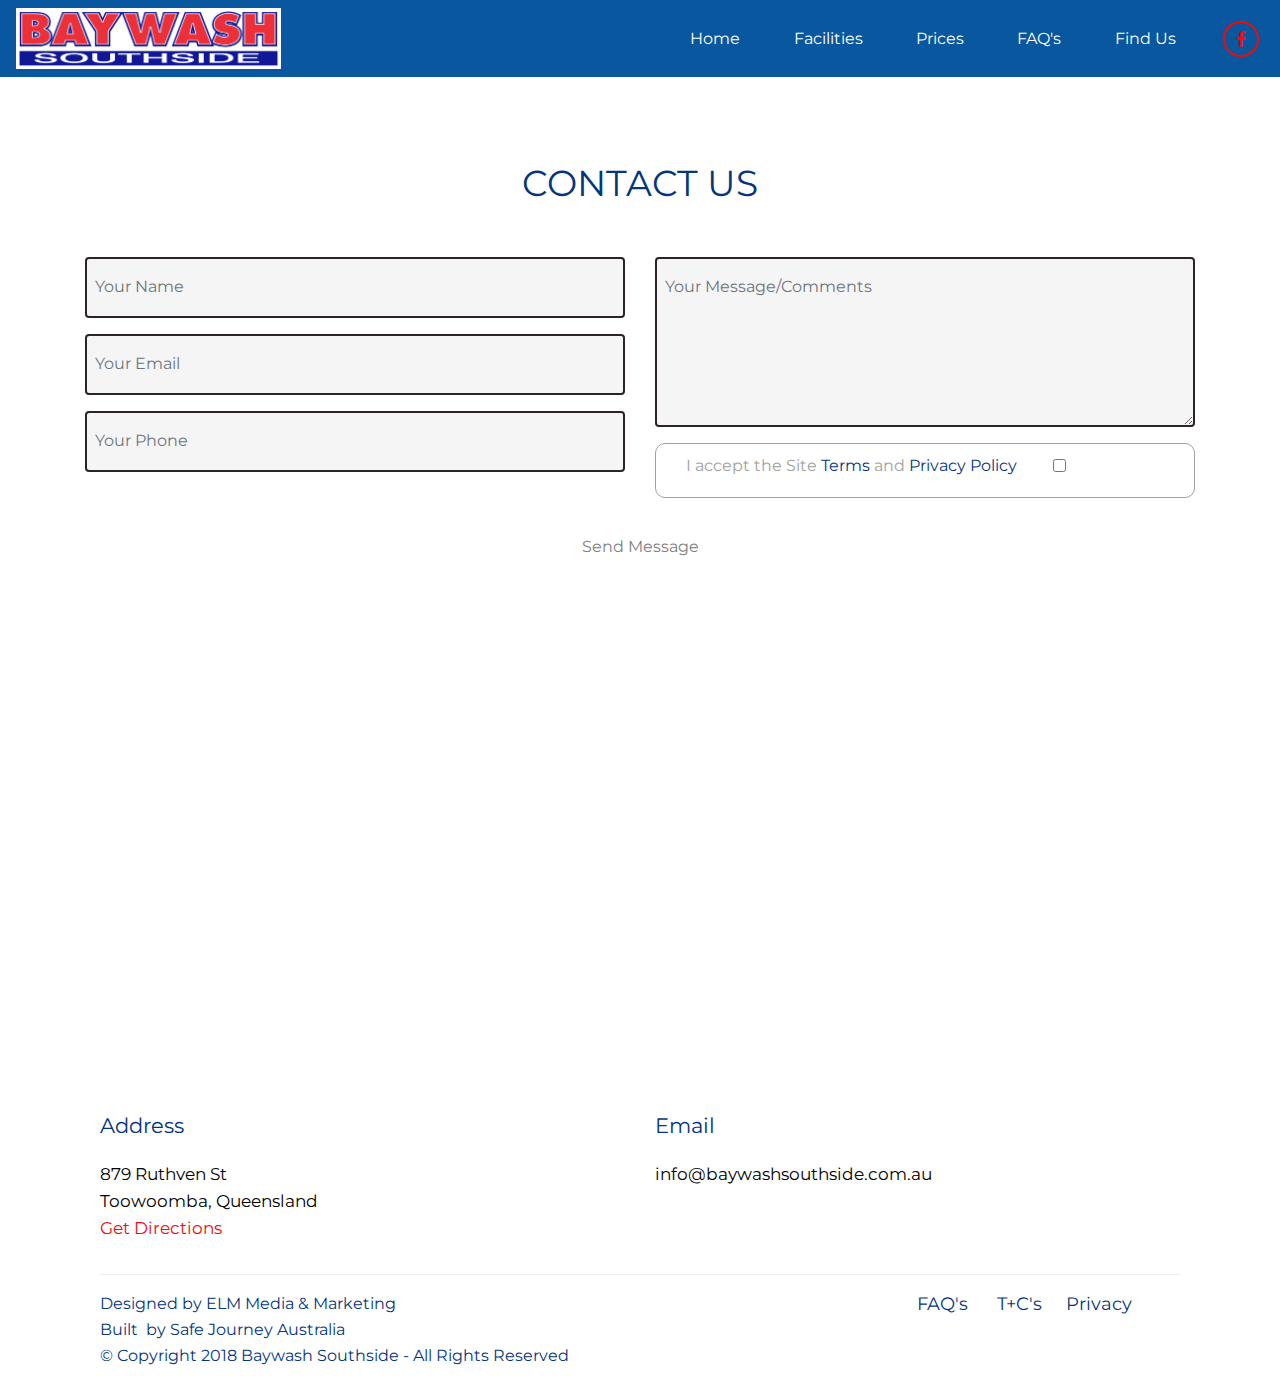
==== contact.html @ 180e1a9c "create github pages" ====
<!DOCTYPE html>
<html >
<head>
  <!-- Site made with Mobirise Website Builder v4.7.6, https://mobirise.com -->
  <meta charset="UTF-8">
  <meta http-equiv="X-UA-Compatible" content="IE=edge">
  <meta name="generator" content="Mobirise v4.7.6, mobirise.com">
  <meta name="viewport" content="width=device-width, initial-scale=1, minimum-scale=1">
  <link rel="shortcut icon" href="assets/images/favicon2-50x50-1.png" type="image/x-icon">
  <meta name="description" content="">
  <title>Contact Us</title>
  <link rel="stylesheet" href="assets/web/assets/mobirise-icons/mobirise-icons.css">
  <link rel="stylesheet" href="assets/tether/tether.min.css">
  <link rel="stylesheet" href="assets/soundcloud-plugin/style.css">
  <link rel="stylesheet" href="assets/bootstrap/css/bootstrap.min.css">
  <link rel="stylesheet" href="assets/bootstrap/css/bootstrap-grid.min.css">
  <link rel="stylesheet" href="assets/bootstrap/css/bootstrap-reboot.min.css">
  <link rel="stylesheet" href="assets/gdpr-plugin/gdpr-styles.css">
  <link rel="stylesheet" href="assets/dropdown/css/style.css">
  <link rel="stylesheet" href="assets/socicon/css/styles.css">
  <link rel="stylesheet" href="assets/theme/css/style.css">
  <link rel="stylesheet" href="assets/rspluginuadv/css-resuadv/datepicker.css">
  <link rel="stylesheet" href="assets/rspluginuadv/css-resuadv/uploadfile.css">
  <link rel="stylesheet" href="assets/mobirise/css/mbr-additional.css" type="text/css">
  
  
  
</head>
<body>
  <section class="menu cid-qSVmrFeVQk" once="menu" id="menu1-t">

    
    

    <nav class="navbar navbar-dropdown navbar-fixed-top navbar-expand-lg">
        <div class="navbar-brand">
            <span class="navbar-logo">
                <a href="https://baywashsouthside.com.au">
                    <img src="assets/images/baywash-southside-logosmall-536x123.png" alt="" title="" style="height: 3.8rem;">
                </a>
            </span>
            
        </div>
        <button class="navbar-toggler" type="button" data-toggle="collapse" data-target="#navbarSupportedContent" aria-controls="navbarNavAltMarkup" aria-expanded="false" aria-label="Toggle navigation">
            <div class="hamburger">
                <span></span>
                <span></span>
                <span></span>
                <span></span>
            </div>
        </button>
      <div class="collapse navbar-collapse" id="navbarSupportedContent">
            <ul class="navbar-nav nav-dropdown nav-right" data-app-modern-menu="true"><li class="nav-item">
                    <a class="nav-link link text-white display-4" href="index.html">
                        Home
                    </a>
                </li>
                <li class="nav-item">
                    <a class="nav-link link text-white display-4" href="facilities.html">
                        Facilities</a>
                </li>
                <li class="nav-item">
                    <a class="nav-link link text-white display-4" href="prices.html">Prices
                    </a>
                </li><li class="nav-item"><a class="nav-link link text-white display-4" href="faqs.html">FAQ's</a></li><li class="nav-item"><a class="nav-link link text-white display-4" href="contact.html">Find Us</a></li></ul>
            <div class="icons-menu">
              <div class="soc-item">
                
                  <a href="https://facebook.com/baywashsouthside" target="_blank"><span class="mbr-iconfont socicon-facebook socicon" style="color: rgb(241, 10, 10);"></span></a>
                
              </div>
              
              
              
              
              
            </div>
            
      </div>
    </nav>
</section>

<link href="http://fonts.googleapis.com/css?family=Lato:300,400,700,300italic,400italic,700italic" rel="stylesheet" type="text/css" data-rv-view="126"><style type="text/css" data-rv-view="126">
.ajax-file-upload-preview{width:32px !important;}
.ajax-file-upload-filename{font-family:Verdana,sans-serif !important;font-size:8px !important;}
</style><script src="https://www.google.com/recaptcha/api.js" async="" defer="" data-rv-view="126"></script><section class="mbr-section--bg-adapted mbr-section--relative" id="RSRCULADVContactForm-15" data-rv-view="126" style="background-color: rgb(255, 255, 255);">
    <div class="contact-form" style="padding-top: 31px; padding-bottom: 31px;">
        
        <div class="container" style="padding-top:45px;padding-bottom:45px;">
            <div class="row">
                <div class="col-lg-12 text-center">
					<h3 class="mbr-section-title display-2"><br><br>CONTACT US<br><br></h3>
					
                </div>
            </div>
            <div class="row">
                <div class="col-lg-12">
                    <form name="sentMessage" id="contactForm" novalidate="">
                        <div class="row">
                            <div class="col-md-6">
                                
                                <div class="form-group">
                                    <input type="text" class="form-control" placeholder="Your Name " id="name" required="" data-validation-required-message="Please enter your name.">
                                    <p class="help-block text-danger"></p>
                                </div>
                                <div class="form-group">
                                    <input type="email" class="form-control" placeholder="Your Email " id="email" required="" data-validation-required-message="Please enter your email address.">
                                    <p class="help-block text-danger"></p>
                                </div>
                                <div class="form-group">
                                    <input type="text" class="form-control" placeholder="Your Phone" id="phone" required="" data-validation-required-message="Please enter Phone Number.">
                                    <p class="help-block text-danger"></p>
                                </div>
                                
                                
                                
                                
                                
								
                                
                            </div><div hidden="" id="to">info@baywashsouthside.com.au</div><div hidden="" id="dateStart">+1d</div><div hidden="" id="dateEnd">+1y</div><div hidden="" id="dateStartView">0</div><div hidden="" id="dateMaxView">4</div><div hidden="" id="dateFormat">DD dd MM yyyy</div><div hidden="" id="copyto">Baywash Southside</div>
                            <div class="col-md-6">
                                
                                <div class="form-group">
                                    <textarea class="form-control" placeholder="Your Message/Comments " id="message" required="" data-validation-required-message="Please enter a message/comments." style="height:170px;"></textarea>
                                    <p class="help-block text-danger"></p>
                                </div>
                                
                                
                                
                                
                                 
                                
                                
                                
									  
								
								<div hidden="" id="mFS">2</div>
								<div hidden="" id="nFS">2</div>
								
                                <div id="terms-div" class="form-group mbr-editable-content">
									<div class="form-check form-checkbox-inline">
									<span>I accept the Site <a href="terms.html" target="_blank">Terms</a> and <a href="privacy.html" target="_blank">Privacy Policy</a> </span>
									<input class="form-check-input" type="checkbox" name="terms" id="terms" required="" value="AcceptTerms" data-validation-required-message="Please Accept the Terms and Privacy Policy.">
                                    <p class="help-block text-danger"></p>
									</div>
								</div>								
								<div class="g-recaptcha" data-sitekey="YOUR_PUBLIC_KEY_HERE"></div>
									</div>
                            <div class="clearfix"></div>
                            <div id="sendbutton" class="col-lg-12 text-center mbr-editable-content">
                                <div id="success"></div>
								<button id="submitbutton" type="submit" class="btn btn-success mbr-editable-button">Send Message</button>
                            </div>
                        </div>
                    </form>
                </div>
            </div>
        </div>
	</div>
</section>

<section class="map1 cid-qSVzUzG9UN" id="map1-13">

     

    <div class="google-map"><iframe frameborder="0" style="border:0" src="https://www.google.com/maps/embed/v1/place?key=AIzaSyA0Dx_boXQiwvdz8sJHoYeZNVTdoWONYkU&amp;q=place_id:ChIJC9DYo5BblmsRPJVso44DE0M" allowfullscreen=""></iframe></div>
</section>

<section class="cid-qSVmrGWLrY" id="footer2-x">

    

    

    <div class="container">
        <div class="media-container-row content text-white">
               <div class="col-md-6  mbr-fonts-style display-7 col-lg-6">
                <h5 class="pb-3 mbr-black title-card">
                    Address
                </h5>
                <p class="mbr-text p-title">879 Ruthven St
<br>Toowoomba, Queensland
<br><a href="https://l.facebook.com/l.php?u=http%3A%2F%2Fshare.here.com%2Fr%2Fmylocation%[base64]%3Flink%3Ddirections%26fb_locale%3Den_US%26ref%3Dfacebook&h=[base64]" target="_blank" class="text-secondary">Get Directions</a></p>
            </div>
            <div class="col-md-6  mbr-fonts-style display-7 col-lg-6">
                <h5 class="pb-3 mbr-black title-card">
                    Email</h5>
                <p class="mbr-text p-title"><a href="mailto:info@baywashsouthside.com.au" class="text-warning">info@baywashsouthside.com.au</a>&nbsp;<br><br></p>
            </div>
            
            
        </div>
        <div class="footer-lower">
            <div class="media-container-row">
                <div class="col-sm-12">
                    <hr>
                </div>
            </div>
            <div class="media-container-row mbr-white">
                <div class="col-sm-6 copyright">
                	
                    <p class="mbr-text mbr-fonts-style display-7">Designed by <a href="https://facebook.com/elmmediamarketing" target="_blank">ELM Media &amp; Marketing </a><br>Built &nbsp;by <a href="https://safejourneyaustralia.com.au" target="_blank">Safe Journey Australia&nbsp;</a><br><a href="https://safejourneyaustralia.com.au" target="_blank">© Copyright 2018 Baywash Southside - All Rights Reserved&nbsp;<br></a></p>
                </div>
                <div class="col-md-6 menu-list">
					<div class="footer-menu">
						
						
						
						
						
					<span class="footer-menu__item"><a href="">FAQ's</a>&nbsp;</span><span class="footer-menu__item"><a href="">T+C's</a></span><span class="footer-menu__item"><a href="">Privacy</a></span><span class="footer-menu__item"></span><span class="footer-menu__item"></span></div>
                </div>
            </div>
        </div>
    </div>
</section>


  <script src="assets/web/assets/jquery/jquery.min.js"></script>
  <script src="assets/popper/popper.min.js"></script>
  <script src="assets/tether/tether.min.js"></script>
  <script src="assets/bootstrap/js/bootstrap.min.js"></script>
  <script src="assets/smoothscroll/smooth-scroll.js"></script>
  <script src="assets/dropdown/js/script.min.js"></script>
  <script src="assets/touch-swipe/jquery.touch-swipe.min.js"></script>
  <script src="assets/theme/js/script.js"></script>
  <script src="assets/rspluginuadv/js-resuadv/contact_meuadv.js"></script>
  <script src="assets/rspluginuadv/js-resuadv/jqBootstrapValidation.js"></script>
  <script src="assets/rspluginuadv/js-resuadv/bootstrap-datepicker.js"></script>
  <script src="assets/rspluginuadv/js-resuadv/jquery.uploadfile.min.js"></script>
  <script src="assets/rspluginuadv/js-resuadv/RSuploadparams.js"></script>
  <script src="assets/rspluginuadv/js-resuadv/setdatefield.js"></script>
  
  
</body>
</html>
---- assets/web/assets/mobirise-icons/mobirise-icons.css ----
@font-face {
  font-family: 'MobiriseIcons';
  src:  url('mobirise-icons.eot?spat4u');
  src:  url('mobirise-icons.eot?spat4u#iefix') format('embedded-opentype'),
    url('mobirise-icons.ttf?spat4u') format('truetype'),
    url('mobirise-icons.woff?spat4u') format('woff'),
    url('mobirise-icons.svg?spat4u#MobiriseIcons') format('svg');
  font-weight: normal;
  font-style: normal;
}

[class^="mbri-"], [class*=" mbri-"] {
  /* use !important to prevent issues with browser extensions that change fonts */
  font-family: MobiriseIcons !important;
  speak: none;
  font-style: normal;
  font-weight: normal;
  font-variant: normal;
  text-transform: none;
  line-height: 1;

  /* Better Font Rendering =========== */
  -webkit-font-smoothing: antialiased;
  -moz-osx-font-smoothing: grayscale;
}

.mbri-add-submenu:before {
  content: "\e900";
}
.mbri-alert:before {
  content: "\e901";
}
.mbri-align-center:before {
  content: "\e902";
}
.mbri-align-justify:before {
  content: "\e903";
}
.mbri-align-left:before {
  content: "\e904";
}
.mbri-align-right:before {
  content: "\e905";
}
.mbri-android:before {
  content: "\e906";
}
.mbri-apple:before {
  content: "\e907";
}
.mbri-arrow-down:before {
  content: "\e908";
}
.mbri-arrow-next:before {
  content: "\e909";
}
.mbri-arrow-prev:before {
  content: "\e90a";
}
.mbri-arrow-up:before {
  content: "\e90b";
}
.mbri-bold:before {
  content: "\e90c";
}
.mbri-bookmark:before {
  content: "\e90d";
}
.mbri-bootstrap:before {
  content: "\e90e";
}
.mbri-briefcase:before {
  content: "\e90f";
}
.mbri-browse:before {
  content: "\e910";
}
.mbri-bulleted-list:before {
  content: "\e911";
}
.mbri-calendar:before {
  content: "\e912";
}
.mbri-camera:before {
  content: "\e913";
}
.mbri-cart-add:before {
  content: "\e914";
}
.mbri-cart-full:before {
  content: "\e915";
}
.mbri-cash:before {
  content: "\e916";
}
.mbri-change-style:before {
  content: "\e917";
}
.mbri-chat:before {
  content: "\e918";
}
.mbri-clock:before {
  content: "\e919";
}
.mbri-close:before {
  content: "\e91a";
}
.mbri-cloud:before {
  content: "\e91b";
}
.mbri-code:before {
  content: "\e91c";
}
.mbri-contact-form:before {
  content: "\e91d";
}
.mbri-credit-card:before {
  content: "\e91e";
}
.mbri-cursor-click:before {
  content: "\e91f";
}
.mbri-cust-feedback:before {
  content: "\e920";
}
.mbri-database:before {
  content: "\e921";
}
.mbri-delivery:before {
  content: "\e922";
}
.mbri-desktop:before {
  content: "\e923";
}
.mbri-devices:before {
  content: "\e924";
}
.mbri-down:before {
  content: "\e925";
}
.mbri-download:before {
  content: "\e989";
}
.mbri-drag-n-drop:before {
  content: "\e927";
}
.mbri-drag-n-drop2:before {
  content: "\e928";
}
.mbri-edit:before {
  content: "\e929";
}
.mbri-edit2:before {
  content: "\e92a";
}
.mbri-error:before {
  content: "\e92b";
}
.mbri-extension:before {
  content: "\e92c";
}
.mbri-features:before {
  content: "\e92d";
}
.mbri-file:before {
  content: "\e92e";
}
.mbri-flag:before {
  content: "\e92f";
}
.mbri-folder:before {
  content: "\e930";
}
.mbri-gift:before {
  content: "\e931";
}
.mbri-github:before {
  content: "\e932";
}
.mbri-globe:before {
  content: "\e933";
}
.mbri-globe-2:before {
  content: "\e934";
}
.mbri-growing-chart:before {
  content: "\e935";
}
.mbri-hearth:before {
  content: "\e936";
}
.mbri-help:before {
  content: "\e937";
}
.mbri-home:before {
  content: "\e938";
}
.mbri-hot-cup:before {
  content: "\e939";
}
.mbri-idea:before {
  content: "\e93a";
}
.mbri-image-gallery:before {
  content: "\e93b";
}
.mbri-image-slider:before {
  content: "\e93c";
}
.mbri-info:before {
  content: "\e93d";
}
.mbri-italic:before {
  content: "\e93e";
}
.mbri-key:before {
  content: "\e93f";
}
.mbri-laptop:before {
  content: "\e940";
}
.mbri-layers:before {
  content: "\e941";
}
.mbri-left-right:before {
  content: "\e942";
}
.mbri-left:before {
  content: "\e943";
}
.mbri-letter:before {
  content: "\e944";
}
.mbri-like:before {
  content: "\e945";
}
.mbri-link:before {
  content: "\e946";
}
.mbri-lock:before {
  content: "\e947";
}
.mbri-login:before {
  content: "\e948";
}
.mbri-logout:before {
  content: "\e949";
}
.mbri-magic-stick:before {
  content: "\e94a";
}
.mbri-map-pin:before {
  content: "\e94b";
}
.mbri-menu:before {
  content: "\e94c";
}
.mbri-mobile:before {
  content: "\e94d";
}
.mbri-mobile2:before {
  content: "\e94e";
}
.mbri-mobirise:before {
  content: "\e94f";
}
.mbri-more-horizontal:before {
  content: "\e950";
}
.mbri-more-vertical:before {
  content: "\e951";
}
.mbri-music:before {
  content: "\e952";
}
.mbri-new-file:before {
  content: "\e953";
}
.mbri-numbered-list:before {
  content: "\e954";
}
.mbri-opened-folder:before {
  content: "\e955";
}
.mbri-pages:before {
  content: "\e956";
}
.mbri-paper-plane:before {
  content: "\e957";
}
.mbri-paperclip:before {
  content: "\e958";
}
.mbri-photo:before {
  content: "\e959";
}
.mbri-photos:before {
  content: "\e95a";
}
.mbri-pin:before {
  content: "\e95b";
}
.mbri-play:before {
  content: "\e95c";
}
.mbri-plus:before {
  content: "\e95d";
}
.mbri-preview:before {
  content: "\e95e";
}
.mbri-print:before {
  content: "\e95f";
}
.mbri-protect:before {
  content: "\e960";
}
.mbri-question:before {
  content: "\e961";
}
.mbri-quote-left:before {
  content: "\e962";
}
.mbri-quote-right:before {
  content: "\e963";
}
.mbri-refresh:before {
  content: "\e964";
}
.mbri-responsive:before {
  content: "\e965";
}
.mbri-right:before {
  content: "\e966";
}
.mbri-rocket:before {
  content: "\e967";
}
.mbri-sad-face:before {
  content: "\e968";
}
.mbri-sale:before {
  content: "\e969";
}
.mbri-save:before {
  content: "\e96a";
}
.mbri-search:before {
  content: "\e96b";
}
.mbri-setting:before {
  content: "\e96c";
}
.mbri-setting2:before {
  content: "\e96d";
}
.mbri-setting3:before {
  content: "\e96e";
}
.mbri-share:before {
  content: "\e96f";
}
.mbri-shopping-bag:before {
  content: "\e970";
}
.mbri-shopping-basket:before {
  content: "\e971";
}
.mbri-shopping-cart:before {
  content: "\e972";
}
.mbri-sites:before {
  content: "\e973";
}
.mbri-smile-face:before {
  content: "\e974";
}
.mbri-speed:before {
  content: "\e975";
}
.mbri-star:before {
  content: "\e976";
}
.mbri-success:before {
  content: "\e977";
}
.mbri-sun:before {
  content: "\e978";
}
.mbri-sun2:before {
  content: "\e979";
}
.mbri-tablet:before {
  content: "\e97a";
}
.mbri-tablet-vertical:before {
  content: "\e97b";
}
.mbri-target:before {
  content: "\e97c";
}
.mbri-timer:before {
  content: "\e97d";
}
.mbri-to-ftp:before {
  content: "\e97e";
}
.mbri-to-local-drive:before {
  content: "\e97f";
}
.mbri-touch-swipe:before {
  content: "\e980";
}
.mbri-touch:before {
  content: "\e981";
}
.mbri-trash:before {
  content: "\e982";
}
.mbri-underline:before {
  content: "\e983";
}
.mbri-unlink:before {
  content: "\e984";
}
.mbri-unlock:before {
  content: "\e985";
}
.mbri-up-down:before {
  content: "\e986";
}
.mbri-up:before {
  content: "\e987";
}
.mbri-update:before {
  content: "\e988";
}
.mbri-upload:before {
 content: "\e926"; 
}
.mbri-user:before {
  content: "\e98a";
}
.mbri-user2:before {
  content: "\e98b";
}
.mbri-users:before {
  content: "\e98c";
}
.mbri-video:before {
  content: "\e98d";
}
.mbri-video-play:before {
  content: "\e98e";
}
.mbri-watch:before {
  content: "\e98f";
}
.mbri-website-theme:before {
  content: "\e990";
}
.mbri-wifi:before {
  content: "\e991";
}
.mbri-windows:before {
  content: "\e992";
}
.mbri-zoom-out:before {
  content: "\e993";
}
.mbri-redo:before {
  content: "\e994";
}
.mbri-undo:before {
  content: "\e995";
}
---- assets/soundcloud-plugin/style.css ----
.addons-container {
  position: relative;
  margin-left: auto;
  margin-right: auto;
  padding-right: 15px;
  padding-left: 15px; }
  @media (min-width: 576px) {
    .addons-container {
      padding-right: 15px;
      padding-left: 15px; } }
  @media (min-width: 768px) {
    .addons-container {
      padding-right: 15px;
      padding-left: 15px; } }
  @media (min-width: 992px) {
    .addons-container {
      padding-right: 15px;
      padding-left: 15px; } }
  @media (min-width: 1200px) {
    .addons-container {
      padding-right: 15px;
      padding-left: 15px; } }
  @media (min-width: 576px) {
    .addons-container {
      width: 540px;
      max-width: 100%; } }
  @media (min-width: 768px) {
    .addons-container {
      width: 720px;
      max-width: 100%; } }
  @media (min-width: 992px) {
    .addons-container {
      width: 960px;
      max-width: 100%; } }
  @media (min-width: 1200px) {
    .addons-container {
      width: 1140px;
      max-width: 100%; } }

.addons-container-inner{
    position: relative;
    width: 100%;
    min-height: 1px;
    padding-right: 15px;
    padding-left: 15px;
}
@media (min-width: 567px) {
    .addons-container-inner{
        -ms-flex: 0 0 66.666667%;
        flex: 0 0 66.666667%;
        max-width: 66.666667%;
    }
}
.addons-row{
    display: flex;
    justify-content:center;
}
---- assets/gdpr-plugin/gdpr-styles.css ----
.gdpr-block {
    padding: 10px 0;
    font-size: 14px;
    display: block;
    text-align: center;
}
.gdpr-block.covert {
	display: none;
}
.gdpr-block label input {
    width: 15px;
    margin-right: 10px;
    vertical-align: middle;
}
.gdpr-block label {
    color: #a7a7a7;
    vertical-align: middle;
    user-select: none;
    margin-bottom: 0;
    display: inline;
}
---- assets/dropdown/css/style.css ----
.navbar-dropdown {
  left: 0;
  padding: 0;
  position: absolute;
  right: 0;
  top: 0;
  transition: all 0.45s ease;
  z-index: 1030;
  background: #282828; }
  .navbar-dropdown .navbar-logo {
    margin-right: 0.8rem;
    transition: margin 0.3s ease-in-out;
    vertical-align: middle; }
    .navbar-dropdown .navbar-logo img {
      height: 3.125rem;
      transition: all 0.3s ease-in-out; }
    .navbar-dropdown .navbar-logo.mbr-iconfont {
      font-size: 3.125rem;
      line-height: 3.125rem; }
  .navbar-dropdown .navbar-caption {
    font-weight: 700;
    white-space: normal;
    vertical-align: -4px;
    line-height: 3.125rem !important; }
    .navbar-dropdown .navbar-caption, .navbar-dropdown .navbar-caption:hover {
      color: inherit;
      text-decoration: none; }
  .navbar-dropdown .mbr-iconfont + .navbar-caption {
    vertical-align: -1px; }
  .navbar-dropdown.navbar-fixed-top {
    position: fixed; }
  .navbar-dropdown .navbar-brand span {
    vertical-align: -4px; }
  .navbar-dropdown.bg-color.transparent {
    background: none; }
  .navbar-dropdown.navbar-short .navbar-brand {
    padding: 0.625rem 0; }
    .navbar-dropdown.navbar-short .navbar-brand span {
      vertical-align: -1px; }
  .navbar-dropdown.navbar-short .navbar-caption {
    line-height: 2.375rem !important;
    vertical-align: -2px; }
  .navbar-dropdown.navbar-short .navbar-logo {
    margin-right: 0.5rem; }
    .navbar-dropdown.navbar-short .navbar-logo img {
      height: 2.375rem; }
    .navbar-dropdown.navbar-short .navbar-logo.mbr-iconfont {
      font-size: 2.375rem;
      line-height: 2.375rem; }
  .navbar-dropdown.navbar-short .mbr-table-cell {
    height: 3.625rem; }
  .navbar-dropdown .navbar-close {
    left: 0.6875rem;
    position: fixed;
    top: 0.75rem;
    z-index: 1000; }
  .navbar-dropdown .hamburger-icon {
    content: "";
    display: inline-block;
    vertical-align: middle;
    width: 16px;
    -webkit-box-shadow: 0 -6px 0 1px #282828,0 0 0 1px #282828,0 6px 0 1px #282828;
    -moz-box-shadow: 0 -6px 0 1px #282828,0 0 0 1px #282828,0 6px 0 1px #282828;
    box-shadow: 0 -6px 0 1px #282828,0 0 0 1px #282828,0 6px 0 1px #282828; }

.dropdown-menu .dropdown-toggle[data-toggle="dropdown-submenu"]::after {
  border-bottom: 0.35em solid transparent;
  border-left: 0.35em solid;
  border-right: 0;
  border-top: 0.35em solid transparent;
  margin-left: 0.3rem; }

.dropdown-menu .dropdown-item:focus {
  outline: 0; }

.nav-dropdown {
  font-size: 0.75rem;
  font-weight: 500;
  height: auto !important; }
  .nav-dropdown .nav-btn {
    padding-left: 1rem; }
  .nav-dropdown .link {
    margin: .667em 1.667em;
    font-weight: 500;
    padding: 0;
    transition: color .2s ease-in-out; }
    .nav-dropdown .link.dropdown-toggle {
      margin-right: 2.583em; }
      .nav-dropdown .link.dropdown-toggle::after {
        margin-left: .25rem;
        border-top: 0.35em solid;
        border-right: 0.35em solid transparent;
        border-left: 0.35em solid transparent;
        border-bottom: 0; }
      .nav-dropdown .link.dropdown-toggle[aria-expanded="true"] {
        margin: 0;
        padding: 0.667em 3.263em  0.667em 1.667em; }
  .nav-dropdown .link::after,
  .nav-dropdown .dropdown-item::after {
    color: inherit; }
  .nav-dropdown .btn {
    font-size: 0.75rem;
    font-weight: 700;
    letter-spacing: 0;
    margin-bottom: 0;
    padding-left: 1.25rem;
    padding-right: 1.25rem; }
  .nav-dropdown .dropdown-menu {
    border-radius: 0;
    border: 0;
    left: 0;
    margin: 0;
    padding-bottom: 1.25rem;
    padding-top: 1.25rem;
    position: relative; }
  .nav-dropdown .dropdown-submenu {
    margin-left: 0.125rem;
    top: 0; }
  .nav-dropdown .dropdown-item {
    font-weight: 500;
    line-height: 2;
    padding: 0.3846em 4.615em 0.3846em 1.5385em;
    position: relative;
    transition: color .2s ease-in-out, background-color .2s ease-in-out; }
    .nav-dropdown .dropdown-item::after {
      margin-top: -0.3077em;
      position: absolute;
      right: 1.1538em;
      top: 50%; }
    .nav-dropdown .dropdown-item:focus, .nav-dropdown .dropdown-item:hover {
      background: none; }

@media (max-width: 767px) {
  .nav-dropdown.navbar-toggleable-sm {
    bottom: 0;
    display: none;
    left: 0;
    overflow-x: hidden;
    position: fixed;
    top: 0;
    transform: translateX(-100%);
    -ms-transform: translateX(-100%);
    -webkit-transform: translateX(-100%);
    width: 18.75rem;
    z-index: 999; } }
.nav-dropdown.navbar-toggleable-xl {
  bottom: 0;
  display: none;
  left: 0;
  overflow-x: hidden;
  position: fixed;
  top: 0;
  transform: translateX(-100%);
  -ms-transform: translateX(-100%);
  -webkit-transform: translateX(-100%);
  width: 18.75rem;
  z-index: 999; }

.nav-dropdown-sm {
  display: block !important;
  overflow-x: hidden;
  overflow: auto;
  padding-top: 3.875rem; }
  .nav-dropdown-sm::after {
    content: "";
    display: block;
    height: 3rem;
    width: 100%; }
  .nav-dropdown-sm.collapse.in ~ .navbar-close {
    display: block !important; }
  .nav-dropdown-sm.collapsing, .nav-dropdown-sm.collapse.in {
    transform: translateX(0);
    -ms-transform: translateX(0);
    -webkit-transform: translateX(0);
    transition: all 0.25s ease-out;
    -webkit-transition: all 0.25s ease-out;
    background: #282828; }
  .nav-dropdown-sm.collapsing[aria-expanded="false"] {
    transform: translateX(-100%);
    -ms-transform: translateX(-100%);
    -webkit-transform: translateX(-100%); }
  .nav-dropdown-sm .nav-item {
    display: block;
    margin-left: 0 !important;
    padding-left: 0; }
  .nav-dropdown-sm .link,
  .nav-dropdown-sm .dropdown-item {
    border-top: 1px dotted rgba(255, 255, 255, 0.1);
    font-size: 0.8125rem;
    line-height: 1.6;
    margin: 0 !important;
    padding: 0.875rem 2.4rem 0.875rem 1.5625rem !important;
    position: relative;
    white-space: normal; }
    .nav-dropdown-sm .link:focus, .nav-dropdown-sm .link:hover,
    .nav-dropdown-sm .dropdown-item:focus,
    .nav-dropdown-sm .dropdown-item:hover {
      background: rgba(0, 0, 0, 0.2) !important;
      color: #c0a375; }
  .nav-dropdown-sm .nav-btn {
    position: relative;
    padding: 1.5625rem 1.5625rem 0 1.5625rem; }
    .nav-dropdown-sm .nav-btn::before {
      border-top: 1px dotted rgba(255, 255, 255, 0.1);
      content: "";
      left: 0;
      position: absolute;
      top: 0;
      width: 100%; }
    .nav-dropdown-sm .nav-btn + .nav-btn {
      padding-top: 0.625rem; }
      .nav-dropdown-sm .nav-btn + .nav-btn::before {
        display: none; }
  .nav-dropdown-sm .btn {
    padding: 0.625rem 0; }
  .nav-dropdown-sm .dropdown-toggle[data-toggle="dropdown-submenu"]::after {
    margin-left: .25rem;
    border-top: 0.35em solid;
    border-right: 0.35em solid transparent;
    border-left: 0.35em solid transparent;
    border-bottom: 0; }
  .nav-dropdown-sm .dropdown-toggle[data-toggle="dropdown-submenu"][aria-expanded="true"]::after {
    border-top: 0;
    border-right: 0.35em solid transparent;
    border-left: 0.35em solid transparent;
    border-bottom: 0.35em solid; }
  .nav-dropdown-sm .dropdown-menu {
    margin: 0;
    padding: 0;
    position: relative;
    top: 0;
    left: 0;
    width: 100%;
    border: 0;
    float: none;
    border-radius: 0;
    background: none; }
  .nav-dropdown-sm .dropdown-submenu {
    left: 100%;
    margin-left: 0.125rem;
    margin-top: -1.25rem;
    top: 0; }

.navbar-toggleable-sm .nav-dropdown .dropdown-menu {
  position: absolute; }

.navbar-toggleable-sm .nav-dropdown .dropdown-submenu {
  left: 100%;
  margin-left: 0.125rem;
  margin-top: -1.25rem;
  top: 0; }

.navbar-toggleable-sm.opened .nav-dropdown .dropdown-menu {
  position: relative; }

.navbar-toggleable-sm.opened .nav-dropdown .dropdown-submenu {
  left: 0;
  margin-left: 00rem;
  margin-top: 0rem;
  top: 0; }

.is-builder .nav-dropdown.collapsing {
  transition: none !important; }

/*# sourceMappingURL=style.css.map */
---- assets/socicon/css/styles.css ----
@charset "UTF-8";

@font-face {
  font-family: "socicon";
  src:url("../fonts/socicon.eot");
  src:url("../fonts/socicon.eot?#iefix") format("embedded-opentype"),
    url("../fonts/socicon.woff") format("woff"),
    url("../fonts/socicon.ttf") format("truetype"),
    url("../fonts/socicon.svg#socicon") format("svg");
  font-weight: normal;
  font-style: normal;

}

[data-icon]:before {
  font-family: "socicon" !important;
  content: attr(data-icon);
  font-style: normal !important;
  font-weight: normal !important;
  font-variant: normal !important;
  text-transform: none !important;
  speak: none;
  line-height: 1;
  -webkit-font-smoothing: antialiased;
  -moz-osx-font-smoothing: grayscale;
}

[class^="socicon-"]:before,
[class*=" socicon-"]:before {
  font-family: "socicon" !important;
  font-style: normal !important;
  font-weight: normal !important;
  font-variant: normal !important;
  text-transform: none !important;
  speak: none;
  line-height: 1;
  -webkit-font-smoothing: antialiased;
  -moz-osx-font-smoothing: grayscale;
}

.socicon-modelmayhem:before {
  content: "\e000";
}
.socicon-mixcloud:before {
  content: "\e001";
}
.socicon-drupal:before {
  content: "\e002";
}
.socicon-swarm:before {
  content: "\e003";
}
.socicon-istock:before {
  content: "\e004";
}
.socicon-yammer:before {
  content: "\e005";
}
.socicon-ello:before {
  content: "\e006";
}
.socicon-stackoverflow:before {
  content: "\e007";
}
.socicon-persona:before {
  content: "\e008";
}
.socicon-triplej:before {
  content: "\e009";
}
.socicon-houzz:before {
  content: "\e00a";
}
.socicon-rss:before {
  content: "\e00b";
}
.socicon-paypal:before {
  content: "\e00c";
}
.socicon-odnoklassniki:before {
  content: "\e00d";
}
.socicon-airbnb:before {
  content: "\e00e";
}
.socicon-periscope:before {
  content: "\e00f";
}
.socicon-outlook:before {
  content: "\e010";
}
.socicon-coderwall:before {
  content: "\e011";
}
.socicon-tripadvisor:before {
  content: "\e012";
}
.socicon-appnet:before {
  content: "\e013";
}
.socicon-goodreads:before {
  content: "\e014";
}
.socicon-tripit:before {
  content: "\e015";
}
.socicon-lanyrd:before {
  content: "\e016";
}
.socicon-slideshare:before {
  content: "\e017";
}
.socicon-buffer:before {
  content: "\e018";
}
.socicon-disqus:before {
  content: "\e019";
}
.socicon-vkontakte:before {
  content: "\e01a";
}
.socicon-whatsapp:before {
  content: "\e01b";
}
.socicon-patreon:before {
  content: "\e01c";
}
.socicon-storehouse:before {
  content: "\e01d";
}
.socicon-pocket:before {
  content: "\e01e";
}
.socicon-mail:before {
  content: "\e01f";
}
.socicon-blogger:before {
  content: "\e020";
}
.socicon-technorati:before {
  content: "\e021";
}
.socicon-reddit:before {
  content: "\e022";
}
.socicon-dribbble:before {
  content: "\e023";
}
.socicon-stumbleupon:before {
  content: "\e024";
}
.socicon-digg:before {
  content: "\e025";
}
.socicon-envato:before {
  content: "\e026";
}
.socicon-behance:before {
  content: "\e027";
}
.socicon-delicious:before {
  content: "\e028";
}
.socicon-deviantart:before {
  content: "\e029";
}
.socicon-forrst:before {
  content: "\e02a";
}
.socicon-play:before {
  content: "\e02b";
}
.socicon-zerply:before {
  content: "\e02c";
}
.socicon-wikipedia:before {
  content: "\e02d";
}
.socicon-apple:before {
  content: "\e02e";
}
.socicon-flattr:before {
  content: "\e02f";
}
.socicon-github:before {
  content: "\e030";
}
.socicon-renren:before {
  content: "\e031";
}
.socicon-friendfeed:before {
  content: "\e032";
}
.socicon-newsvine:before {
  content: "\e033";
}
.socicon-identica:before {
  content: "\e034";
}
.socicon-bebo:before {
  content: "\e035";
}
.socicon-zynga:before {
  content: "\e036";
}
.socicon-steam:before {
  content: "\e037";
}
.socicon-xbox:before {
  content: "\e038";
}
.socicon-windows:before {
  content: "\e039";
}
.socicon-qq:before {
  content: "\e03a";
}
.socicon-douban:before {
  content: "\e03b";
}
.socicon-meetup:before {
  content: "\e03c";
}
.socicon-playstation:before {
  content: "\e03d";
}
.socicon-android:before {
  content: "\e03e";
}
.socicon-snapchat:before {
  content: "\e03f";
}
.socicon-twitter:before {
  content: "\e040";
}
.socicon-facebook:before {
  content: "\e041";
}
.socicon-googleplus:before {
  content: "\e042";
}
.socicon-pinterest:before {
  content: "\e043";
}
.socicon-foursquare:before {
  content: "\e044";
}
.socicon-yahoo:before {
  content: "\e045";
}
.socicon-skype:before {
  content: "\e046";
}
.socicon-yelp:before {
  content: "\e047";
}
.socicon-feedburner:before {
  content: "\e048";
}
.socicon-linkedin:before {
  content: "\e049";
}
.socicon-viadeo:before {
  content: "\e04a";
}
.socicon-xing:before {
  content: "\e04b";
}
.socicon-myspace:before {
  content: "\e04c";
}
.socicon-soundcloud:before {
  content: "\e04d";
}
.socicon-spotify:before {
  content: "\e04e";
}
.socicon-grooveshark:before {
  content: "\e04f";
}
.socicon-lastfm:before {
  content: "\e050";
}
.socicon-youtube:before {
  content: "\e051";
}
.socicon-vimeo:before {
  content: "\e052";
}
.socicon-dailymotion:before {
  content: "\e053";
}
.socicon-vine:before {
  content: "\e054";
}
.socicon-flickr:before {
  content: "\e055";
}
.socicon-500px:before {
  content: "\e056";
}
.socicon-wordpress:before {
  content: "\e058";
}
.socicon-tumblr:before {
  content: "\e059";
}
.socicon-twitch:before {
  content: "\e05a";
}
.socicon-8tracks:before {
  content: "\e05b";
}
.socicon-amazon:before {
  content: "\e05c";
}
.socicon-icq:before {
  content: "\e05d";
}
.socicon-smugmug:before {
  content: "\e05e";
}
.socicon-ravelry:before {
  content: "\e05f";
}
.socicon-weibo:before {
  content: "\e060";
}
.socicon-baidu:before {
  content: "\e061";
}
.socicon-angellist:before {
  content: "\e062";
}
.socicon-ebay:before {
  content: "\e063";
}
.socicon-imdb:before {
  content: "\e064";
}
.socicon-stayfriends:before {
  content: "\e065";
}
.socicon-residentadvisor:before {
  content: "\e066";
}
.socicon-google:before {
  content: "\e067";
}
.socicon-yandex:before {
  content: "\e068";
}
.socicon-sharethis:before {
  content: "\e069";
}
.socicon-bandcamp:before {
  content: "\e06a";
}
.socicon-itunes:before {
  content: "\e06b";
}
.socicon-deezer:before {
  content: "\e06c";
}
.socicon-telegram:before {
  content: "\e06e";
}
.socicon-openid:before {
  content: "\e06f";
}
.socicon-amplement:before {
  content: "\e070";
}
.socicon-viber:before {
  content: "\e071";
}
.socicon-zomato:before {
  content: "\e072";
}
.socicon-draugiem:before {
  content: "\e074";
}
.socicon-endomodo:before {
  content: "\e075";
}
.socicon-filmweb:before {
  content: "\e076";
}
.socicon-stackexchange:before {
  content: "\e077";
}
.socicon-wykop:before {
  content: "\e078";
}
.socicon-teamspeak:before {
  content: "\e079";
}
.socicon-teamviewer:before {
  content: "\e07a";
}
.socicon-ventrilo:before {
  content: "\e07b";
}
.socicon-younow:before {
  content: "\e07c";
}
.socicon-raidcall:before {
  content: "\e07d";
}
.socicon-mumble:before {
  content: "\e07e";
}
.socicon-medium:before {
  content: "\e06d";
}
.socicon-bebee:before {
  content: "\e07f";
}
.socicon-hitbox:before {
  content: "\e080";
}
.socicon-reverbnation:before {
  content: "\e081";
}
.socicon-formulr:before {
  content: "\e082";
}
.socicon-instagram:before {
  content: "\e057";
}
.socicon-battlenet:before {
  content: "\e083";
}
.socicon-chrome:before {
  content: "\e084";
}
.socicon-discord:before {
  content: "\e086";
}
.socicon-issuu:before {
  content: "\e087";
}
.socicon-macos:before {
  content: "\e088";
}
.socicon-firefox:before {
  content: "\e089";
}
.socicon-opera:before {
  content: "\e08d";
}
.socicon-keybase:before {
  content: "\e090";
}
.socicon-alliance:before {
  content: "\e091";
}
.socicon-livejournal:before {
  content: "\e092";
}
.socicon-googlephotos:before {
  content: "\e093";
}
.socicon-horde:before {
  content: "\e094";
}
.socicon-etsy:before {
  content: "\e095";
}
.socicon-zapier:before {
  content: "\e096";
}
.socicon-google-scholar:before {
  content: "\e097";
}
.socicon-researchgate:before {
  content: "\e098";
}
.socicon-wechat:before {
  content: "\e099";
}
.socicon-strava:before {
  content: "\e09a";
}
.socicon-line:before {
  content: "\e09b";
}
.socicon-lyft:before {
  content: "\e09c";
}
.socicon-uber:before {
  content: "\e09d";
}
.socicon-songkick:before {
  content: "\e09e";
}
.socicon-viewbug:before {
  content: "\e09f";
}
.socicon-googlegroups:before {
  content: "\e0a0";
}
.socicon-quora:before {
  content: "\e073";
}
.socicon-diablo:before {
  content: "\e085";
}
.socicon-blizzard:before {
  content: "\e0a1";
}
.socicon-hearthstone:before {
  content: "\e08b";
}
.socicon-heroes:before {
  content: "\e08a";
}
.socicon-overwatch:before {
  content: "\e08c";
}
.socicon-warcraft:before {
  content: "\e08e";
}
.socicon-starcraft:before {
  content: "\e08f";
}
.socicon-beam:before {
  content: "\e0a2";
}
.socicon-curse:before {
  content: "\e0a3";
}
.socicon-player:before {
  content: "\e0a4";
}
.socicon-streamjar:before {
  content: "\e0a5";
}
.socicon-nintendo:before {
  content: "\e0a6";
}
.socicon-hellocoton:before {
  content: "\e0a7";
}
---- assets/theme/css/style.css ----
.engine {
	position: absolute;
	text-indent: -2400px;
	text-align: center;
	padding: 0;
	top: 0;
	left: -2400px;
}/*!
 * Mobirise v4 theme (https://mobirise.com/)
 * Copyright 2017 Mobirise
 */
div, span, h1, h2, h3, h4, h5, h6, p, blockquote, a, ol, ul, li,
figcaption, textarea, input, .display-1, .display-2 {
  font: inherit; }

section {
  background-color: #eeeeee; }

section,
.container,
.container-fluid {
  position: relative;
  word-wrap: break-word; }

a.mbr-iconfont:hover {
  text-decoration: none; }

.article .lead p, .article .lead ul, .article .lead ol, .article .lead pre, .article .lead blockquote {
  margin-bottom: 0; }

a {
  font-style: normal;
  font-weight: 400;
  cursor: pointer; }
  a, a:hover {
    text-decoration: none; }

figure {
  margin-bottom: 0; }

body {
  color: #232323; }

h1, h2, h3, h4, h5, h6,
.h1, .h2, .h3, .h4, .h5, .h6,
.display-1, .display-2, .display-3, .display-4 {
  line-height: 1;
  word-break: break-word;
  word-wrap: break-word; }

b, strong {
  font-weight: bold; }

blockquote {
  padding: 10px 0 10px 20px;
  position: relative;
  border-left: 2px solid;
  border-color: #ff3366; }

input:-webkit-autofill, input:-webkit-autofill:hover, input:-webkit-autofill:focus, input:-webkit-autofill:active {
  transition-delay: 9999s;
  transition-property: background-color, color; }

textarea[type="hidden"] {
  display: none; }

body {
  position: relative; }

section {
  background-position: 50% 50%;
  background-repeat: no-repeat;
  background-size: cover; }
  section .mbr-background-video,
  section .mbr-background-video-preview {
    position: absolute;
    bottom: 0;
    left: 0;
    right: 0;
    top: 0; }

.hidden {
  visibility: hidden; }

.mbr-z-index20 {
  z-index: 20; }

/*! Base colors */
.mbr-white {
  color: #ffffff; }

.mbr-black {
  color: #000000; }

.mbr-bg-white {
  background-color: #ffffff; }

.mbr-bg-black {
  background-color: #000000; }

/*! Text-aligns */
.align-left {
  text-align: left; }

.align-center {
  text-align: center; }

.align-right {
  text-align: right; }

@media (max-width: 767px) {
  .align-left, .align-center, .align-right, .mbr-section-btn, .mbr-section-title {
    text-align: center; } }

/*! Font-weight  */
.mbr-light {
  font-weight: 300; }

.mbr-regular {
  font-weight: 400; }

.mbr-semibold {
  font-weight: 500; }

.mbr-bold {
  font-weight: 700; }

/*! Media  */
.media-size-item {
  -webkit-flex: 1 1 auto;
  -moz-flex: 1 1 auto;
  -ms-flex: 1 1 auto;
  -o-flex: 1 1 auto;
  flex: 1 1 auto; }

.media-content {
  -webkit-flex-basis: 100%;
  flex-basis: 100%; }

.media-container-row {
  display: -ms-flexbox;
  display: -webkit-flex;
  display: flex;
  -webkit-flex-direction: row;
  -ms-flex-direction: row;
  flex-direction: row;
  -webkit-flex-wrap: wrap;
  -ms-flex-wrap: wrap;
  flex-wrap: wrap;
  -webkit-justify-content: center;
  -ms-flex-pack: center;
  justify-content: center;
  -webkit-align-content: center;
  -ms-flex-line-pack: center;
  align-content: center;
  -webkit-align-items: start;
  -ms-flex-align: start;
  align-items: start; }
  .media-container-row .media-size-item {
    width: 400px; }

.media-container-column {
  display: -ms-flexbox;
  display: -webkit-flex;
  display: flex;
  -webkit-flex-direction: column;
  -ms-flex-direction: column;
  flex-direction: column;
  -webkit-flex-wrap: wrap;
  -ms-flex-wrap: wrap;
  flex-wrap: wrap;
  -webkit-justify-content: center;
  -ms-flex-pack: center;
  justify-content: center;
  -webkit-align-content: center;
  -ms-flex-line-pack: center;
  align-content: center;
  -webkit-align-items: stretch;
  -ms-flex-align: stretch;
  align-items: stretch; }
  .media-container-column > * {
    width: 100%; }

@media (min-width: 992px) {
  .media-container-row {
    -webkit-flex-wrap: nowrap;
    -ms-flex-wrap: nowrap;
    flex-wrap: nowrap; } }

figure {
  overflow: hidden; }

figure[mbr-media-size] {
  transition: width 0.1s; }

.mbr-figure img, .mbr-figure iframe {
  display: block;
  width: 100%; }

.card {
  background-color: transparent;
  border: none; }

.card-img {
  text-align: center;
  flex-shrink: 0; }

.media {
  max-width: 100%;
  margin: 0 auto; }

.mbr-figure {
  -ms-flex-item-align: center;
  -ms-grid-row-align: center;
  -webkit-align-self: center;
  align-self: center; }

.media-container > div {
  max-width: 100%; }

.mbr-figure img, .card-img img {
  width: 100%; }

@media (max-width: 991px) {
  .media-size-item {
    width: auto !important; }
  .media {
    width: auto; }
  .mbr-figure {
    width: 100% !important; } }

/*! Buttons */
.mbr-section-btn {
  margin-left: -.25rem;
  margin-right: -.25rem;
  font-size: 0; }

nav .mbr-section-btn {
  margin-left: 0rem;
  margin-right: 0rem; }

/*! Btn icon margin */
.btn .mbr-iconfont, .btn.btn-sm .mbr-iconfont {
  cursor: pointer;
  margin-right: 0.5rem; }

.btn.btn-md .mbr-iconfont, .btn.btn-md .mbr-iconfont {
  margin-right: 0.8rem; }

.mbr-regular {
  font-weight: 400; }

.mbr-semibold {
  font-weight: 500; }

.mbr-bold {
  font-weight: 700; }

[type="submit"] {
  -webkit-appearance: none; }

/*! Full-screen */
.mbr-fullscreen .mbr-overlay {
  min-height: 100vh; }

.mbr-fullscreen {
  display: flex;
  display: -webkit-flex;
  display: -moz-flex;
  display: -ms-flex;
  display: -o-flex;
  align-items: center;
  -webkit-align-items: center;
  min-height: 100vh;
  padding-top: 3rem;
  padding-bottom: 3rem; }

/*! Map */
.map {
  height: 25rem;
  position: relative; }
  .map iframe {
    width: 100%;
    height: 100%; }

/* Form */
.form-asterisk {
  font-family: initial;
  position: absolute;
  top: -2px;
  font-weight: normal; }

/*! Scroll to top arrow */
.mbr-arrow-up {
  bottom: 25px;
  right: 90px;
  position: fixed;
  text-align: right;
  z-index: 5000;
  color: #ffffff;
  font-size: 32px;
  transform: rotate(180deg);
  -webkit-transform: rotate(180deg); }

.mbr-arrow-up a {
  background: rgba(0, 0, 0, 0.2);
  border-radius: 3px;
  color: #fff;
  display: inline-block;
  height: 60px;
  width: 60px;
  outline-style: none !important;
  position: relative;
  text-decoration: none;
  transition: all .3s ease-in-out;
  cursor: pointer;
  text-align: center; }
  .mbr-arrow-up a:hover {
    background-color: rgba(0, 0, 0, 0.4); }
  .mbr-arrow-up a i {
    line-height: 60px; }

.mbr-arrow-up-icon {
  display: block;
  color: #fff; }

.mbr-arrow-up-icon::before {
  content: "\203a";
  display: inline-block;
  font-family: serif;
  font-size: 32px;
  line-height: 1;
  font-style: normal;
  position: relative;
  top: 6px;
  left: -4px;
  -webkit-transform: rotate(-90deg);
  transform: rotate(-90deg); }

/*! Arrow Down */
.mbr-arrow {
  position: absolute;
  bottom: 45px;
  left: 50%;
  width: 60px;
  height: 60px;
  cursor: pointer;
  background-color: rgba(80, 80, 80, 0.5);
  border-radius: 50%;
  -webkit-transform: translateX(-50%);
  transform: translateX(-50%); }
  .mbr-arrow > a {
    display: inline-block;
    text-decoration: none;
    outline-style: none;
    -webkit-animation: arrowdown 1.7s ease-in-out infinite;
    animation: arrowdown 1.7s ease-in-out infinite; }
    .mbr-arrow > a > i {
      position: absolute;
      top: -2px;
      left: 15px;
      font-size: 2rem; }

@keyframes arrowdown {
  0% {
    transform: translateY(0px);
    -webkit-transform: translateY(0px); }
  50% {
    transform: translateY(-5px);
    -webkit-transform: translateY(-5px); }
  100% {
    transform: translateY(0px);
    -webkit-transform: translateY(0px); } }

@-webkit-keyframes arrowdown {
  0% {
    transform: translateY(0px);
    -webkit-transform: translateY(0px); }
  50% {
    transform: translateY(-5px);
    -webkit-transform: translateY(-5px); }
  100% {
    transform: translateY(0px);
    -webkit-transform: translateY(0px); } }

@media (max-width: 500px) {
  .mbr-arrow-up {
    left: 50%;
    right: auto;
    transform: translateX(-50%) rotate(180deg);
    -webkit-transform: translateX(-50%) rotate(180deg); } }

/*Gradients animation*/
@keyframes gradient-animation {
  from {
    background-position: 0% 100%;
    animation-timing-function: ease-in-out; }
  to {
    background-position: 100% 0%;
    animation-timing-function: ease-in-out; } }

@-webkit-keyframes gradient-animation {
  from {
    background-position: 0% 100%;
    animation-timing-function: ease-in-out; }
  to {
    background-position: 100% 0%;
    animation-timing-function: ease-in-out; } }

.bg-gradient {
  background-size: 200% 200%;
  animation: gradient-animation 5s infinite alternate;
  -webkit-animation: gradient-animation 5s infinite alternate; }

.menu .navbar-brand {
  display: -webkit-flex; }
  .menu .navbar-brand span {
    display: flex;
    display: -webkit-flex; }
  .menu .navbar-brand .navbar-caption-wrap {
    display: -webkit-flex; }
  .menu .navbar-brand .navbar-logo img {
    display: -webkit-flex; }

@media (min-width: 768px) and (max-width: 991px) {
  .menu .navbar-toggleable-sm .navbar-nav {
    display: -webkit-box;
    display: -webkit-flex;
    display: -ms-flexbox; } }

@media (min-width: 992px) {
  .menu .navbar-nav.nav-dropdown {
    display: -webkit-flex; }
  .menu .navbar-toggleable-sm .navbar-collapse {
    display: -webkit-flex !important; } }
---- assets/rspluginuadv/css-resuadv/datepicker.css ----
/*!
 * Datepicker for Bootstrap v1.7.1 (https://github.com/uxsolutions/bootstrap-datepicker)
 *
 * Licensed under the Apache License v2.0 (http://www.apache.org/licenses/LICENSE-2.0)
 */

.datepicker {
  padding: 4px;
  -webkit-border-radius: 4px;
  -moz-border-radius: 4px;
  border-radius: 4px;
  direction: ltr;
}
.datepicker-inline {
  width: 220px;
}
.datepicker-rtl {
  direction: rtl;
}
.datepicker-rtl.dropdown-menu {
  left: auto;
}
.datepicker-rtl table tr td span {
  float: right;
}
.datepicker-dropdown {
  top: 0;
  left: 0;
}
.datepicker-dropdown:before {
  content: '';
  display: inline-block;
  border-left: 7px solid transparent;
  border-right: 7px solid transparent;
  border-bottom: 7px solid #999;
  border-top: 0;
  border-bottom-color: rgba(0, 0, 0, 0.2);
  position: absolute;
}
.datepicker-dropdown:after {
  content: '';
  display: inline-block;
  border-left: 6px solid transparent;
  border-right: 6px solid transparent;
  border-bottom: 6px solid #fff;
  border-top: 0;
  position: absolute;
}
.datepicker-dropdown.datepicker-orient-left:before {
  left: 6px;
}
.datepicker-dropdown.datepicker-orient-left:after {
  left: 7px;
}
.datepicker-dropdown.datepicker-orient-right:before {
  right: 6px;
}
.datepicker-dropdown.datepicker-orient-right:after {
  right: 7px;
}
.datepicker-dropdown.datepicker-orient-bottom:before {
  top: -7px;
}
.datepicker-dropdown.datepicker-orient-bottom:after {
  top: -6px;
}
.datepicker-dropdown.datepicker-orient-top:before {
  bottom: -7px;
  border-bottom: 0;
  border-top: 7px solid #999;
}
.datepicker-dropdown.datepicker-orient-top:after {
  bottom: -6px;
  border-bottom: 0;
  border-top: 6px solid #fff;
}
.datepicker table {
  margin: 0;
  -webkit-touch-callout: none;
  -webkit-user-select: none;
  -khtml-user-select: none;
  -moz-user-select: none;
  -ms-user-select: none;
  user-select: none;
}
.datepicker td,
.datepicker th {
  text-align: center;
  width: 20px;
  height: 20px;
  -webkit-border-radius: 4px;
  -moz-border-radius: 4px;
  border-radius: 4px;
  border: none;
}
.table-striped .datepicker table tr td,
.table-striped .datepicker table tr th {
  background-color: transparent;
}
.datepicker table tr td.day:hover,
.datepicker table tr td.day.focused {
  background: #eee;
  cursor: pointer;
}
.datepicker table tr td.old,
.datepicker table tr td.new {
  color: #999;
}
.datepicker table tr td.disabled,
.datepicker table tr td.disabled:hover {
  background: none;
  color: #999;
  cursor: default;
}
.datepicker table tr td.highlighted {
  background: #d9edf7;
  border-radius: 0;
}
.datepicker table tr td.today,
.datepicker table tr td.today:hover,
.datepicker table tr td.today.disabled,
.datepicker table tr td.today.disabled:hover {
  background-color: #fde19a;
  background-image: -moz-linear-gradient(to bottom, #fdd49a, #fdf59a);
  background-image: -ms-linear-gradient(to bottom, #fdd49a, #fdf59a);
  background-image: -webkit-gradient(linear, 0 0, 0 100%, from(#fdd49a), to(#fdf59a));
  background-image: -webkit-linear-gradient(to bottom, #fdd49a, #fdf59a);
  background-image: -o-linear-gradient(to bottom, #fdd49a, #fdf59a);
  background-image: linear-gradient(to bottom, #fdd49a, #fdf59a);
  background-repeat: repeat-x;
  filter: progid:DXImageTransform.Microsoft.gradient(startColorstr='#fdd49a', endColorstr='#fdf59a', GradientType=0);
  border-color: #fdf59a #fdf59a #fbed50;
  border-color: rgba(0, 0, 0, 0.1) rgba(0, 0, 0, 0.1) rgba(0, 0, 0, 0.25);
  filter: progid:DXImageTransform.Microsoft.gradient(enabled=false);
  color: #000;
}
.datepicker table tr td.today:hover,
.datepicker table tr td.today:hover:hover,
.datepicker table tr td.today.disabled:hover,
.datepicker table tr td.today.disabled:hover:hover,
.datepicker table tr td.today:active,
.datepicker table tr td.today:hover:active,
.datepicker table tr td.today.disabled:active,
.datepicker table tr td.today.disabled:hover:active,
.datepicker table tr td.today.active,
.datepicker table tr td.today:hover.active,
.datepicker table tr td.today.disabled.active,
.datepicker table tr td.today.disabled:hover.active,
.datepicker table tr td.today.disabled,
.datepicker table tr td.today:hover.disabled,
.datepicker table tr td.today.disabled.disabled,
.datepicker table tr td.today.disabled:hover.disabled,
.datepicker table tr td.today[disabled],
.datepicker table tr td.today:hover[disabled],
.datepicker table tr td.today.disabled[disabled],
.datepicker table tr td.today.disabled:hover[disabled] {
  background-color: #fdf59a;
}
.datepicker table tr td.today:active,
.datepicker table tr td.today:hover:active,
.datepicker table tr td.today.disabled:active,
.datepicker table tr td.today.disabled:hover:active,
.datepicker table tr td.today.active,
.datepicker table tr td.today:hover.active,
.datepicker table tr td.today.disabled.active,
.datepicker table tr td.today.disabled:hover.active {
  background-color: #fbf069 \9;
}
.datepicker table tr td.today:hover:hover {
  color: #000;
}
.datepicker table tr td.today.active:hover {
  color: #fff;
}
.datepicker table tr td.range,
.datepicker table tr td.range:hover,
.datepicker table tr td.range.disabled,
.datepicker table tr td.range.disabled:hover {
  background: #eee;
  -webkit-border-radius: 0;
  -moz-border-radius: 0;
  border-radius: 0;
}
.datepicker table tr td.range.today,
.datepicker table tr td.range.today:hover,
.datepicker table tr td.range.today.disabled,
.datepicker table tr td.range.today.disabled:hover {
  background-color: #f3d17a;
  background-image: -moz-linear-gradient(to bottom, #f3c17a, #f3e97a);
  background-image: -ms-linear-gradient(to bottom, #f3c17a, #f3e97a);
  background-image: -webkit-gradient(linear, 0 0, 0 100%, from(#f3c17a), to(#f3e97a));
  background-image: -webkit-linear-gradient(to bottom, #f3c17a, #f3e97a);
  background-image: -o-linear-gradient(to bottom, #f3c17a, #f3e97a);
  background-image: linear-gradient(to bottom, #f3c17a, #f3e97a);
  background-repeat: repeat-x;
  filter: progid:DXImageTransform.Microsoft.gradient(startColorstr='#f3c17a', endColorstr='#f3e97a', GradientType=0);
  border-color: #f3e97a #f3e97a #edde34;
  border-color: rgba(0, 0, 0, 0.1) rgba(0, 0, 0, 0.1) rgba(0, 0, 0, 0.25);
  filter: progid:DXImageTransform.Microsoft.gradient(enabled=false);
  -webkit-border-radius: 0;
  -moz-border-radius: 0;
  border-radius: 0;
}
.datepicker table tr td.range.today:hover,
.datepicker table tr td.range.today:hover:hover,
.datepicker table tr td.range.today.disabled:hover,
.datepicker table tr td.range.today.disabled:hover:hover,
.datepicker table tr td.range.today:active,
.datepicker table tr td.range.today:hover:active,
.datepicker table tr td.range.today.disabled:active,
.datepicker table tr td.range.today.disabled:hover:active,
.datepicker table tr td.range.today.active,
.datepicker table tr td.range.today:hover.active,
.datepicker table tr td.range.today.disabled.active,
.datepicker table tr td.range.today.disabled:hover.active,
.datepicker table tr td.range.today.disabled,
.datepicker table tr td.range.today:hover.disabled,
.datepicker table tr td.range.today.disabled.disabled,
.datepicker table tr td.range.today.disabled:hover.disabled,
.datepicker table tr td.range.today[disabled],
.datepicker table tr td.range.today:hover[disabled],
.datepicker table tr td.range.today.disabled[disabled],
.datepicker table tr td.range.today.disabled:hover[disabled] {
  background-color: #f3e97a;
}
.datepicker table tr td.range.today:active,
.datepicker table tr td.range.today:hover:active,
.datepicker table tr td.range.today.disabled:active,
.datepicker table tr td.range.today.disabled:hover:active,
.datepicker table tr td.range.today.active,
.datepicker table tr td.range.today:hover.active,
.datepicker table tr td.range.today.disabled.active,
.datepicker table tr td.range.today.disabled:hover.active {
  background-color: #efe24b \9;
}
.datepicker table tr td.selected,
.datepicker table tr td.selected:hover,
.datepicker table tr td.selected.disabled,
.datepicker table tr td.selected.disabled:hover {
  background-color: #9e9e9e;
  background-image: -moz-linear-gradient(to bottom, #b3b3b3, #808080);
  background-image: -ms-linear-gradient(to bottom, #b3b3b3, #808080);
  background-image: -webkit-gradient(linear, 0 0, 0 100%, from(#b3b3b3), to(#808080));
  background-image: -webkit-linear-gradient(to bottom, #b3b3b3, #808080);
  background-image: -o-linear-gradient(to bottom, #b3b3b3, #808080);
  background-image: linear-gradient(to bottom, #b3b3b3, #808080);
  background-repeat: repeat-x;
  filter: progid:DXImageTransform.Microsoft.gradient(startColorstr='#b3b3b3', endColorstr='#808080', GradientType=0);
  border-color: #808080 #808080 #595959;
  border-color: rgba(0, 0, 0, 0.1) rgba(0, 0, 0, 0.1) rgba(0, 0, 0, 0.25);
  filter: progid:DXImageTransform.Microsoft.gradient(enabled=false);
  color: #fff;
  text-shadow: 0 -1px 0 rgba(0, 0, 0, 0.25);
}
.datepicker table tr td.selected:hover,
.datepicker table tr td.selected:hover:hover,
.datepicker table tr td.selected.disabled:hover,
.datepicker table tr td.selected.disabled:hover:hover,
.datepicker table tr td.selected:active,
.datepicker table tr td.selected:hover:active,
.datepicker table tr td.selected.disabled:active,
.datepicker table tr td.selected.disabled:hover:active,
.datepicker table tr td.selected.active,
.datepicker table tr td.selected:hover.active,
.datepicker table tr td.selected.disabled.active,
.datepicker table tr td.selected.disabled:hover.active,
.datepicker table tr td.selected.disabled,
.datepicker table tr td.selected:hover.disabled,
.datepicker table tr td.selected.disabled.disabled,
.datepicker table tr td.selected.disabled:hover.disabled,
.datepicker table tr td.selected[disabled],
.datepicker table tr td.selected:hover[disabled],
.datepicker table tr td.selected.disabled[disabled],
.datepicker table tr td.selected.disabled:hover[disabled] {
  background-color: #808080;
}
.datepicker table tr td.selected:active,
.datepicker table tr td.selected:hover:active,
.datepicker table tr td.selected.disabled:active,
.datepicker table tr td.selected.disabled:hover:active,
.datepicker table tr td.selected.active,
.datepicker table tr td.selected:hover.active,
.datepicker table tr td.selected.disabled.active,
.datepicker table tr td.selected.disabled:hover.active {
  background-color: #666666 \9;
}
.datepicker table tr td.active,
.datepicker table tr td.active:hover,
.datepicker table tr td.active.disabled,
.datepicker table tr td.active.disabled:hover {
  background-color: #006dcc;
  background-image: -moz-linear-gradient(to bottom, #08c, #0044cc);
  background-image: -ms-linear-gradient(to bottom, #08c, #0044cc);
  background-image: -webkit-gradient(linear, 0 0, 0 100%, from(#08c), to(#0044cc));
  background-image: -webkit-linear-gradient(to bottom, #08c, #0044cc);
  background-image: -o-linear-gradient(to bottom, #08c, #0044cc);
  background-image: linear-gradient(to bottom, #08c, #0044cc);
  background-repeat: repeat-x;
  filter: progid:DXImageTransform.Microsoft.gradient(startColorstr='#08c', endColorstr='#0044cc', GradientType=0);
  border-color: #0044cc #0044cc #002a80;
  border-color: rgba(0, 0, 0, 0.1) rgba(0, 0, 0, 0.1) rgba(0, 0, 0, 0.25);
  filter: progid:DXImageTransform.Microsoft.gradient(enabled=false);
  color: #fff;
  text-shadow: 0 -1px 0 rgba(0, 0, 0, 0.25);
}
.datepicker table tr td.active:hover,
.datepicker table tr td.active:hover:hover,
.datepicker table tr td.active.disabled:hover,
.datepicker table tr td.active.disabled:hover:hover,
.datepicker table tr td.active:active,
.datepicker table tr td.active:hover:active,
.datepicker table tr td.active.disabled:active,
.datepicker table tr td.active.disabled:hover:active,
.datepicker table tr td.active.active,
.datepicker table tr td.active:hover.active,
.datepicker table tr td.active.disabled.active,
.datepicker table tr td.active.disabled:hover.active,
.datepicker table tr td.active.disabled,
.datepicker table tr td.active:hover.disabled,
.datepicker table tr td.active.disabled.disabled,
.datepicker table tr td.active.disabled:hover.disabled,
.datepicker table tr td.active[disabled],
.datepicker table tr td.active:hover[disabled],
.datepicker table tr td.active.disabled[disabled],
.datepicker table tr td.active.disabled:hover[disabled] {
  background-color: #0044cc;
}
.datepicker table tr td.active:active,
.datepicker table tr td.active:hover:active,
.datepicker table tr td.active.disabled:active,
.datepicker table tr td.active.disabled:hover:active,
.datepicker table tr td.active.active,
.datepicker table tr td.active:hover.active,
.datepicker table tr td.active.disabled.active,
.datepicker table tr td.active.disabled:hover.active {
  background-color: #003399 \9;
}
.datepicker table tr td span {
  display: block;
  width: 23%;
  height: 54px;
  line-height: 54px;
  float: left;
  margin: 1%;
  cursor: pointer;
  -webkit-border-radius: 4px;
  -moz-border-radius: 4px;
  border-radius: 4px;
}
.datepicker table tr td span:hover,
.datepicker table tr td span.focused {
  background: #eee;
}
.datepicker table tr td span.disabled,
.datepicker table tr td span.disabled:hover {
  background: none;
  color: #999;
  cursor: default;
}
.datepicker table tr td span.active,
.datepicker table tr td span.active:hover,
.datepicker table tr td span.active.disabled,
.datepicker table tr td span.active.disabled:hover {
  background-color: #006dcc;
  background-image: -moz-linear-gradient(to bottom, #08c, #0044cc);
  background-image: -ms-linear-gradient(to bottom, #08c, #0044cc);
  background-image: -webkit-gradient(linear, 0 0, 0 100%, from(#08c), to(#0044cc));
  background-image: -webkit-linear-gradient(to bottom, #08c, #0044cc);
  background-image: -o-linear-gradient(to bottom, #08c, #0044cc);
  background-image: linear-gradient(to bottom, #08c, #0044cc);
  background-repeat: repeat-x;
  filter: progid:DXImageTransform.Microsoft.gradient(startColorstr='#08c', endColorstr='#0044cc', GradientType=0);
  border-color: #0044cc #0044cc #002a80;
  border-color: rgba(0, 0, 0, 0.1) rgba(0, 0, 0, 0.1) rgba(0, 0, 0, 0.25);
  filter: progid:DXImageTransform.Microsoft.gradient(enabled=false);
  color: #fff;
  text-shadow: 0 -1px 0 rgba(0, 0, 0, 0.25);
}
.datepicker table tr td span.active:hover,
.datepicker table tr td span.active:hover:hover,
.datepicker table tr td span.active.disabled:hover,
.datepicker table tr td span.active.disabled:hover:hover,
.datepicker table tr td span.active:active,
.datepicker table tr td span.active:hover:active,
.datepicker table tr td span.active.disabled:active,
.datepicker table tr td span.active.disabled:hover:active,
.datepicker table tr td span.active.active,
.datepicker table tr td span.active:hover.active,
.datepicker table tr td span.active.disabled.active,
.datepicker table tr td span.active.disabled:hover.active,
.datepicker table tr td span.active.disabled,
.datepicker table tr td span.active:hover.disabled,
.datepicker table tr td span.active.disabled.disabled,
.datepicker table tr td span.active.disabled:hover.disabled,
.datepicker table tr td span.active[disabled],
.datepicker table tr td span.active:hover[disabled],
.datepicker table tr td span.active.disabled[disabled],
.datepicker table tr td span.active.disabled:hover[disabled] {
  background-color: #0044cc;
}
.datepicker table tr td span.active:active,
.datepicker table tr td span.active:hover:active,
.datepicker table tr td span.active.disabled:active,
.datepicker table tr td span.active.disabled:hover:active,
.datepicker table tr td span.active.active,
.datepicker table tr td span.active:hover.active,
.datepicker table tr td span.active.disabled.active,
.datepicker table tr td span.active.disabled:hover.active {
  background-color: #003399 \9;
}
.datepicker table tr td span.old,
.datepicker table tr td span.new {
  color: #999;
}
.datepicker .datepicker-switch {
  width: 145px;
}
.datepicker .datepicker-switch,
.datepicker .prev,
.datepicker .next,
.datepicker tfoot tr th {
  cursor: pointer;
}
.datepicker .datepicker-switch:hover,
.datepicker .prev:hover,
.datepicker .next:hover,
.datepicker tfoot tr th:hover {
  background: #eee;
}
.datepicker .prev.disabled,
.datepicker .next.disabled {
  visibility: hidden;
}
.datepicker .cw {
  font-size: 10px;
  width: 12px;
  padding: 0 2px 0 5px;
  vertical-align: middle;
}
.input-append.date .add-on,
.input-prepend.date .add-on {
  cursor: pointer;
}
.input-append.date .add-on i,
.input-prepend.date .add-on i {
  margin-top: 3px;
}
.input-daterange input {
  text-align: center;
}
.input-daterange input:first-child {
  -webkit-border-radius: 3px 0 0 3px;
  -moz-border-radius: 3px 0 0 3px;
  border-radius: 3px 0 0 3px;
}
.input-daterange input:last-child {
  -webkit-border-radius: 0 3px 3px 0;
  -moz-border-radius: 0 3px 3px 0;
  border-radius: 0 3px 3px 0;
}
.input-daterange .add-on {
  display: inline-block;
  width: auto;
  min-width: 16px;
  height: 18px;
  padding: 4px 5px;
  font-weight: normal;
  line-height: 18px;
  text-align: center;
  text-shadow: 0 1px 0 #fff;
  vertical-align: middle;
  background-color: #eee;
  border: 1px solid #ccc;
  margin-left: -5px;
  margin-right: -5px;
}
/*# sourceMappingURL=bootstrap-datepicker.css.map */
---- assets/rspluginuadv/css-resuadv/uploadfile.css ----
.ajax-file-upload-statusbar {
border: 1px solid #0ba1b5;
margin-top: 10px;
width: 420px;
margin-right: 10px;
margin: 5px;
-moz-border-radius: 4px;
-webkit-border-radius: 4px;
border-radius: 4px;
padding: 5px 5px 5px 15px
}

.ajax-file-upload-filename {
width: 300px;
height: auto;
margin: 0 5px 5px 0px;

}

.ajax-file-upload-filesize {
width: 50px;
height: auto;
margin: 0 5px 5px 0px;
display: inline-block;
vertical-align:middle;
}
.ajax-file-upload-progress {
margin: 5px 10px 5px 0px;
position: relative;
width: 250px;
border: 1px solid #ddd;
padding: 1px;
border-radius: 3px;
display: inline-block;
color:#FFFFFF;

}
.ajax-file-upload-bar {
background-color: #0ba1b5;
width: 0;
height: 20px;
border-radius: 3px;
color:#FFFFFF;

}
.ajax-file-upload-percent {
position: absolute;
display: inline-block;
top: 3px;
left: 48%
}
.ajax-file-upload-red {
-moz-box-shadow: inset 0 39px 0 -24px #e67a73;
-webkit-box-shadow: inset 0 39px 0 -24px #e67a73;
box-shadow: inset 0 39px 0 -24px #e67a73;
background-color: #e4685d;
-moz-border-radius: 4px;
-webkit-border-radius: 4px;
border-radius: 4px;
display: inline-block;
color: #fff;
font-family: arial;
font-size: 13px;
font-weight: normal;
padding: 4px 15px;
text-decoration: none;
text-shadow: 0 1px 0 #b23e35;
cursor: pointer;
vertical-align: top;
margin: 5px 10px 5px 0px;
}
.ajax-file-upload-green {
background-color: #77b55a;
-moz-border-radius: 4px;
-webkit-border-radius: 4px;
border-radius: 4px;
margin: 0;
padding: 0;
display: inline-block;
color: #fff;
font-family: arial;
font-size: 13px;
font-weight: normal;
padding: 4px 15px;
text-decoration: none;
cursor: pointer;
text-shadow: 0 1px 0 #5b8a3c;
vertical-align: top;
margin: 5px 10px 5px 0px;
}
.ajax-file-upload {
	font-family: Arial, Helvetica, sans-serif;
	font-size: 16px;
   font-weight: bold;
	padding: 15px 20px;
	cursor:pointer;
	line-height:20px;
	height:25px;
	margin:0 10px 10px 0;
  display: inline-block;
  background: #fff;
  border: 1px solid #e8e8e8;
  color: #888;
  text-decoration: none;
  border-radius: 3px;
  -webkit-border-radius: 3px;
  -moz-border-radius: 3px;
  -moz-box-shadow: 0 2px 0 0 #e8e8e8;
  -webkit-box-shadow: 0 2px 0 0 #e8e8e8;
  box-shadow: 0 2px 0 0 #e8e8e8;
  padding: 6px 10px 4px 10px;
  color: #fff;
  background: #2f8ab9;
  border: none;
  -moz-box-shadow: 0 2px 0 0 #13648d;
  -webkit-box-shadow: 0 2px 0 0 #13648d;
  box-shadow: 0 2px 0 0 #13648d;
  vertical-align: middle;
  }

.ajax-file-upload:hover {
      background: #3396c9;
      -moz-box-shadow: 0 2px 0 0 #15719f;
      -webkit-box-shadow: 0 2px 0 0 #15719f;
      box-shadow: 0 2px 0 0 #15719f;
}

.ajax-upload-dragdrop
{

	border:2px dotted #A5A5C7;
	width:420px;
	color: #DADCE3;
	text-align:left;
	vertical-align:middle;
	padding:10px 10px 0px 10px;
}

.state-hover
{
		border:2px solid #A5A5C7;
}
.ajax-file-upload-container
{
	margin:20px 0px 20px 0px;
}
---- assets/mobirise/css/mbr-additional.css ----
@import url(https://fonts.googleapis.com/css?family=Montserrat:300,400,500,600,700);





body {
  font-family: Montserrat;
  font-style: normal;
  line-height: 1.5;
}
.mbr-section-title {
  font-style: normal;
  line-height: 1.2;
}
.mbr-section-subtitle {
  line-height: 1.3;
}
.mbr-text {
  font-style: normal;
  line-height: 1.6;
}
.display-1 {
  font-family: 'Montserrat', sans-serif;
  font-size: 3rem;
}
.display-1 > .mbr-iconfont {
  font-size: 4.8rem;
}
.display-2 {
  font-family: 'Montserrat', sans-serif;
  font-size: 1.8rem;
}
.display-2 > .mbr-iconfont {
  font-size: 2.88rem;
}
.display-4 {
  font-family: 'Montserrat', sans-serif;
  font-size: 1rem;
}
.display-4 > .mbr-iconfont {
  font-size: 1.6rem;
}
.display-5 {
  font-family: 'Montserrat', sans-serif;
  font-size: 1.2rem;
}
.display-5 > .mbr-iconfont {
  font-size: 1.92rem;
}
.display-7 {
  font-family: 'Montserrat', sans-serif;
  font-size: 1rem;
}
.display-7 > .mbr-iconfont {
  font-size: 1.6rem;
}
/* ---- Fluid typography for mobile devices ---- */
/* 1.4 - font scale ratio ( bootstrap == 1.42857 ) */
/* 100vw - current viewport width */
/* (48 - 20)  48 == 48rem == 768px, 20 == 20rem == 320px(minimal supported viewport) */
/* 0.65 - min scale variable, may vary */
@media (max-width: 768px) {
  .display-1 {
    font-size: 2.4rem;
    font-size: calc( 1.7rem + (3 - 1.7) * ((100vw - 20rem) / (48 - 20)));
    line-height: calc( 1.4 * (1.7rem + (3 - 1.7) * ((100vw - 20rem) / (48 - 20))));
  }
  .display-2 {
    font-size: 1.44rem;
    font-size: calc( 1.28rem + (1.8 - 1.28) * ((100vw - 20rem) / (48 - 20)));
    line-height: calc( 1.4 * (1.28rem + (1.8 - 1.28) * ((100vw - 20rem) / (48 - 20))));
  }
  .display-4 {
    font-size: 0.8rem;
    font-size: calc( 1rem + (1 - 1) * ((100vw - 20rem) / (48 - 20)));
    line-height: calc( 1.4 * (1rem + (1 - 1) * ((100vw - 20rem) / (48 - 20))));
  }
  .display-5 {
    font-size: 0.96rem;
    font-size: calc( 1.07rem + (1.2 - 1.07) * ((100vw - 20rem) / (48 - 20)));
    line-height: calc( 1.4 * (1.07rem + (1.2 - 1.07) * ((100vw - 20rem) / (48 - 20))));
  }
}
/* Buttons */
.btn {
  border-radius: .25rem;
  font-weight: 400;
  border-width: 2px;
  font-style: normal;
  letter-spacing: normal;
  margin: .4rem .8rem;
  white-space: normal;
  -webkit-transition: all 0.3s ease-in-out;
  -moz-transition: all 0.3s ease-in-out;
  transition: all 0.3s ease-in-out;
  padding: 0.8rem 2rem;
  border-radius: 0.25rem;
  display: inline-flex;
  align-items: center;
  justify-content: center;
  word-break: break-word;
}
.btn-sm {
  font-weight: 400;
  letter-spacing: normal;
  -webkit-transition: all 0.3s ease-in-out;
  -moz-transition: all 0.3s ease-in-out;
  transition: all 0.3s ease-in-out;
  padding: 0.5rem 1rem;
  border-radius: 0.25rem;
}
.btn-md {
  font-weight: 400;
  letter-spacing: normal;
  margin: .4rem .8rem !important;
  -webkit-transition: all 0.3s ease-in-out;
  -moz-transition: all 0.3s ease-in-out;
  transition: all 0.3s ease-in-out;
  padding: 0.8rem 2rem;
  border-radius: 0.25rem;
}
.btn-md:after {
  font-family: MobiriseIcons !important;
  content: '\e966';
  position: relative;
  opacity: 0;
  font-size: inherit;
  text-align: center;
  transition: all .3s;
  margin-left: -1.5rem;
  padding-left: .5rem;
}
.btn-md:hover {
  padding-left: 1.5rem;
  padding-right: 1.5rem;
}
.btn-md:hover:after {
  transition: all .3s;
  opacity: 1;
  margin-left: 0;
}
.btn-lg {
  font-weight: 400;
  letter-spacing: normal;
  margin: .4rem .8rem !important;
  -webkit-transition: all 0.3s ease-in-out;
  -moz-transition: all 0.3s ease-in-out;
  transition: all 0.3s ease-in-out;
  padding: 0.8rem 2rem;
  border-radius: 0.25rem;
}
.bg-primary {
  background-color: #04367c !important;
}
.bg-success {
  background-color: #ffffff !important;
}
.bg-info {
  background-color: #188ef4 !important;
}
.bg-warning {
  background-color: #000000 !important;
}
.bg-danger {
  background-color: #444444 !important;
}
.btn-primary,
.btn-primary:active,
.btn-primary.active {
  background-color: #04367c !important;
  border-color: #04367c !important;
  transition: all .5s;
  color: #ffffff !important;
}
.btn-primary:hover,
.btn-primary:focus,
.btn-primary.focus {
  transition: all .5s;
  color: #ffffff !important;
  background-color: #021632 !important;
  border-color: #021632 !important;
}
.btn-primary.disabled,
.btn-primary:disabled {
  color: #ffffff !important;
  background-color: #021632 !important;
  border-color: #021632 !important;
}
.btn-secondary,
.btn-secondary:active,
.btn-secondary.active {
  background-color: #f10a0a !important;
  border-color: #f10a0a !important;
  transition: all .5s;
  color: #ffffff !important;
}
.btn-secondary:hover,
.btn-secondary:focus,
.btn-secondary.focus {
  transition: all .5s;
  color: #ffffff !important;
  background-color: #a80707 !important;
  border-color: #a80707 !important;
}
.btn-secondary.disabled,
.btn-secondary:disabled {
  color: #ffffff !important;
  background-color: #a80707 !important;
  border-color: #a80707 !important;
}
.btn-info,
.btn-info:active,
.btn-info.active {
  background-color: #188ef4 !important;
  border-color: #188ef4 !important;
  transition: all .5s;
  color: #ffffff !important;
}
.btn-info:hover,
.btn-info:focus,
.btn-info.focus {
  transition: all .5s;
  color: #ffffff !important;
  background-color: #0966b7 !important;
  border-color: #0966b7 !important;
}
.btn-info.disabled,
.btn-info:disabled {
  color: #ffffff !important;
  background-color: #0966b7 !important;
  border-color: #0966b7 !important;
}
.btn-success,
.btn-success:active,
.btn-success.active {
  background-color: #ffffff !important;
  border-color: #ffffff !important;
  transition: all .5s;
  color: #808080 !important;
}
.btn-success:hover,
.btn-success:focus,
.btn-success.focus {
  transition: all .5s;
  color: #808080 !important;
  background-color: #d9d9d9 !important;
  border-color: #d9d9d9 !important;
}
.btn-success.disabled,
.btn-success:disabled {
  color: #808080 !important;
  background-color: #d9d9d9 !important;
  border-color: #d9d9d9 !important;
}
.btn-warning,
.btn-warning:active,
.btn-warning.active {
  background-color: #000000 !important;
  border-color: #000000 !important;
  transition: all .5s;
  color: #ffffff !important;
}
.btn-warning:hover,
.btn-warning:focus,
.btn-warning.focus {
  transition: all .5s;
  color: #ffffff !important;
  background-color: #000000 !important;
  border-color: #000000 !important;
}
.btn-warning.disabled,
.btn-warning:disabled {
  color: #ffffff !important;
  background-color: #000000 !important;
  border-color: #000000 !important;
}
.btn-danger,
.btn-danger:active,
.btn-danger.active {
  background-color: #444444 !important;
  border-color: #444444 !important;
  transition: all .5s;
  color: #ffffff !important;
}
.btn-danger:hover,
.btn-danger:focus,
.btn-danger.focus {
  transition: all .5s;
  color: #ffffff !important;
  background-color: #1e1e1e !important;
  border-color: #1e1e1e !important;
}
.btn-danger.disabled,
.btn-danger:disabled {
  color: #ffffff !important;
  background-color: #1e1e1e !important;
  border-color: #1e1e1e !important;
}
.btn-white {
  color: #333333 !important;
}
.btn-white,
.btn-white:active,
.btn-white.active {
  background-color: #ffffff !important;
  border-color: #ffffff !important;
  transition: all .5s;
  color: #808080 !important;
}
.btn-white:hover,
.btn-white:focus,
.btn-white.focus {
  transition: all .5s;
  color: #808080 !important;
  background-color: #d9d9d9 !important;
  border-color: #d9d9d9 !important;
}
.btn-white.disabled,
.btn-white:disabled {
  color: #808080 !important;
  background-color: #d9d9d9 !important;
  border-color: #d9d9d9 !important;
}
.btn-black,
.btn-black:active,
.btn-black.active {
  background-color: #333333 !important;
  border-color: #333333 !important;
  transition: all .5s;
  color: #ffffff !important;
}
.btn-black:hover,
.btn-black:focus,
.btn-black.focus {
  transition: all .5s;
  color: #ffffff !important;
  background-color: #0d0d0d !important;
  border-color: #0d0d0d !important;
}
.btn-black.disabled,
.btn-black:disabled {
  color: #ffffff !important;
  background-color: #0d0d0d !important;
  border-color: #0d0d0d !important;
}
.btn-primary-outline,
.btn-primary-outline:active,
.btn-primary-outline.active {
  background: none !important;
  border-color: #010b19 !important;
  color: #010b19 !important;
}
.btn-primary-outline:hover,
.btn-primary-outline:focus,
.btn-primary-outline.focus {
  color: #ffffff !important;
  background-color: #04367c !important;
  border-color: #04367c !important;
}
.btn-primary-outline.disabled,
.btn-primary-outline:disabled {
  color: #ffffff !important;
  background-color: #04367c !important;
  border-color: #04367c !important;
}
.btn-secondary-outline,
.btn-secondary-outline:active,
.btn-secondary-outline.active {
  background: none !important;
  border-color: #8f0606 !important;
  color: #8f0606 !important;
}
.btn-secondary-outline:hover,
.btn-secondary-outline:focus,
.btn-secondary-outline.focus {
  color: #ffffff !important;
  background-color: #f10a0a !important;
  border-color: #f10a0a !important;
}
.btn-secondary-outline.disabled,
.btn-secondary-outline:disabled {
  color: #ffffff !important;
  background-color: #f10a0a !important;
  border-color: #f10a0a !important;
}
.btn-info-outline,
.btn-info-outline:active,
.btn-info-outline.active {
  background: none !important;
  border-color: #08589e !important;
  color: #08589e !important;
}
.btn-info-outline:hover,
.btn-info-outline:focus,
.btn-info-outline.focus {
  color: #ffffff !important;
  background-color: #188ef4 !important;
  border-color: #188ef4 !important;
}
.btn-info-outline.disabled,
.btn-info-outline:disabled {
  color: #ffffff !important;
  background-color: #188ef4 !important;
  border-color: #188ef4 !important;
}
.btn-success-outline,
.btn-success-outline:active,
.btn-success-outline.active {
  background: none !important;
  border-color: #cccccc !important;
  color: #cccccc !important;
}
.btn-success-outline:hover,
.btn-success-outline:focus,
.btn-success-outline.focus {
  color: #808080 !important;
  background-color: #ffffff !important;
  border-color: #ffffff !important;
}
.btn-success-outline.disabled,
.btn-success-outline:disabled {
  color: #808080 !important;
  background-color: #ffffff !important;
  border-color: #ffffff !important;
}
.btn-warning-outline,
.btn-warning-outline:active,
.btn-warning-outline.active {
  background: none !important;
  border-color: #000000 !important;
  color: #000000 !important;
}
.btn-warning-outline:hover,
.btn-warning-outline:focus,
.btn-warning-outline.focus {
  color: #ffffff !important;
  background-color: #000000 !important;
  border-color: #000000 !important;
}
.btn-warning-outline.disabled,
.btn-warning-outline:disabled {
  color: #ffffff !important;
  background-color: #000000 !important;
  border-color: #000000 !important;
}
.btn-danger-outline,
.btn-danger-outline:active,
.btn-danger-outline.active {
  background: none !important;
  border-color: #111111 !important;
  color: #111111 !important;
}
.btn-danger-outline:hover,
.btn-danger-outline:focus,
.btn-danger-outline.focus {
  color: #ffffff !important;
  background-color: #444444 !important;
  border-color: #444444 !important;
}
.btn-danger-outline.disabled,
.btn-danger-outline:disabled {
  color: #ffffff !important;
  background-color: #444444 !important;
  border-color: #444444 !important;
}
.btn-black-outline,
.btn-black-outline:active,
.btn-black-outline.active {
  background: none !important;
  border-color: #000000 !important;
  color: #000000 !important;
}
.btn-black-outline:hover,
.btn-black-outline:focus,
.btn-black-outline.focus {
  color: #ffffff !important;
  background-color: #333333 !important;
  border-color: #333333 !important;
}
.btn-black-outline.disabled,
.btn-black-outline:disabled {
  color: #ffffff !important;
  background-color: #333333 !important;
  border-color: #333333 !important;
}
.btn-white-outline,
.btn-white-outline:active,
.btn-white-outline.active {
  background: none;
  border-color: #ffffff;
  color: #ffffff;
}
.btn-white-outline:hover,
.btn-white-outline:focus,
.btn-white-outline.focus {
  color: #333333;
  background-color: #ffffff;
  border-color: #ffffff;
}
.btn-underline {
  padding: .5rem;
  display: inline-flex;
  font-weight: 400;
  align-items: center;
  position: relative;
  transition: all .3s;
}
.btn-underline .mbr-iconfont {
  color: inherit;
  padding-right: .5rem;
}
.btn-underline:after {
  font-family: MobiriseIcons !important;
  content: '\e966';
  position: relative;
  padding-left: .3rem;
}
.btn-underline:hover {
  filter: brightness(85%);
}
.btn-underline:hover:after {
  transition: all .3s;
  padding-left: .5rem;
}
.text-primary {
  color: #04367c !important;
}
.text-secondary {
  color: #f10a0a !important;
}
.text-success {
  color: #ffffff !important;
}
.text-info {
  color: #188ef4 !important;
}
.text-warning {
  color: #000000 !important;
}
.text-danger {
  color: #444444 !important;
}
.text-white {
  color: #ffffff !important;
}
.text-black {
  color: #000000 !important;
}
a.text-primary:hover,
a.text-primary:focus {
  color: #010b19 !important;
}
a.text-secondary:hover,
a.text-secondary:focus {
  color: #8f0606 !important;
}
a.text-success:hover,
a.text-success:focus {
  color: #cccccc !important;
}
a.text-info:hover,
a.text-info:focus {
  color: #08589e !important;
}
a.text-warning:hover,
a.text-warning:focus {
  color: #000000 !important;
}
a.text-danger:hover,
a.text-danger:focus {
  color: #111111 !important;
}
a.text-white:hover,
a.text-white:focus {
  color: #b3b3b3 !important;
}
a.text-black:hover,
a.text-black:focus {
  color: #4d4d4d !important;
}
.alert-success {
  background-color: #ffffff;
}
.alert-info {
  background-color: #188ef4;
}
.alert-warning {
  background-color: #000000;
}
.alert-danger {
  background-color: #444444;
}
.mbr-section-btn a.btn:hover,
.mbr-section-btn a.btn:focus {
  box-shadow: none !important;
}
.mbr-gallery-filter li.active .btn {
  background-color: #04367c;
  border-color: #04367c;
  color: #ffffff;
}
.mbr-gallery-filter li.active .btn:focus {
  box-shadow: none;
}
.btn-form {
  border-radius: .25rem;
}
.btn-form:hover {
  cursor: pointer;
}
a,
a:hover {
  color: #04367c;
}
.mbr-plan-header.bg-primary .mbr-plan-subtitle,
.mbr-plan-header.bg-primary .mbr-plan-price-desc {
  color: #086cf7;
}
.mbr-plan-header.bg-success .mbr-plan-subtitle,
.mbr-plan-header.bg-success .mbr-plan-price-desc {
  color: #ffffff;
}
.mbr-plan-header.bg-info .mbr-plan-subtitle,
.mbr-plan-header.bg-info .mbr-plan-price-desc {
  color: #dbedfd;
}
.mbr-plan-header.bg-warning .mbr-plan-subtitle,
.mbr-plan-header.bg-warning .mbr-plan-price-desc {
  color: #b3b3b3;
}
.mbr-plan-header.bg-danger .mbr-plan-subtitle,
.mbr-plan-header.bg-danger .mbr-plan-price-desc {
  color: #b7b7b7;
}
/* Scroll to top button*/
.scrollToTop_wraper {
  opacity: 0 !important;
}
.mbr-arrow-up a {
  width: 61px;
  height: 61px;
}
#scrollToTop a {
  background: #f10a0a;
}
#scrollToTop a i:before {
  content: '';
  position: absolute;
  height: 40%;
  top: 25%;
  background: #ffffff;
  width: 3%;
  left: calc(50% - 1px);
}
#scrollToTop a i:after {
  content: '';
  position: absolute;
  display: block;
  border-top: 2px solid #ffffff;
  border-right: 2px solid #ffffff;
  width: 40%;
  height: 40%;
  left: 30%;
  bottom: 30%;
  transform: rotate(135deg);
}
/* Others*/
.note-check a[data-value=Rubik] {
  font-style: normal;
}
.mbr-arrow {
  background-color: transparent;
  opacity: .7;
  transition: .3s;
  text-align: center;
  width: auto;
}
.mbr-arrow:hover {
  opacity: 1;
}
.mbr-arrow a {
  display: block;
}
.mbr-arrow a i {
  color: #f10a0a;
  top: auto !important;
  left: auto !important;
}
@media (max-width: 767px) {
  .mbr-arrow {
    display: none;
  }
}
.form-control-label {
  position: relative;
  cursor: pointer;
  margin-bottom: .357em;
  padding: 0;
}
.alert {
  color: #ffffff;
  border-radius: 0;
  border: 0;
  font-size: .875rem;
  line-height: 1.5;
  margin-bottom: 1.875rem;
  padding: 1.25rem;
  position: relative;
}
.alert.alert-form::after {
  background-color: inherit;
  bottom: -7px;
  content: "";
  display: block;
  height: 14px;
  left: 50%;
  margin-left: -7px;
  position: absolute;
  transform: rotate(45deg);
  width: 14px;
}
.form-control {
  background-color: #f5f5f5;
  box-shadow: none;
  color: #565656;
  font-family: 'Montserrat', sans-serif;
  font-size: 1rem;
  line-height: 1.43;
  min-height: 3.5em;
  padding: 1.07em .5em;
}
.form-control > .mbr-iconfont {
  font-size: 1.6rem;
}
.form-control,
.form-control:focus {
  border: 1px solid #e8e8e8;
}
.form-active .form-control:invalid {
  border-color: red;
}
.mbr-overlay {
  background-color: #000;
  bottom: 0;
  left: 0;
  opacity: .5;
  position: absolute;
  right: 0;
  top: 0;
  z-index: 0;
}
blockquote {
  font-style: italic;
  padding: 10px 0 10px 20px;
  font-size: 1.09rem;
  position: relative;
  border-color: #04367c;
  border-width: 3px;
}
ul,
ol,
pre,
blockquote {
  margin-bottom: 2.3125rem;
}
pre {
  background: #f4f4f4;
  padding: 10px 24px;
  white-space: pre-wrap;
}
.inactive {
  -webkit-user-select: none;
  -moz-user-select: none;
  -ms-user-select: none;
  user-select: none;
  pointer-events: none;
  -webkit-user-drag: none;
  user-drag: none;
}
.mbr-section__comments .row {
  justify-content: center;
}
/* Forms */
.mbr-form .btn {
  margin: .4rem 0;
}
@media (max-width: 767px) {
  .btn {
    font-size: .75rem !important;
  }
  .btn .mbr-iconfont {
    font-size: 1rem !important;
  }
}
/* Social block */
.btn-social {
  font-size: 20px;
  border-radius: 50%;
  padding: 0;
  width: 44px;
  height: 44px;
  line-height: 44px;
  text-align: center;
  position: relative;
  border: 2px solid #c0a375;
  border-color: #04367c;
  color: #232323;
  cursor: pointer;
}
.btn-social i {
  top: 0;
  line-height: 44px;
  width: 44px;
}
.btn-social:hover {
  color: #fff;
  background: #04367c;
}
.btn-social + .btn {
  margin-left: .1rem;
}
.input-wrap input {
  border-radius: 0rem;
  width: 100%;
  padding: .5rem 1rem;
  margin-bottom: 1rem;
  border: 1px solid #efefef;
}
.input-main textarea {
  background-color: #ffffff;
  padding: .5rem 1rem;
  border: 1px solid #efefef;
  border-radius: 0;
}
.carousel-item.active,
.carousel-item-next,
.carousel-item-prev {
  display: -webkit-box;
  display: -webkit-flex;
  display: -ms-flexbox;
  display: flex;
}
.note-air-layout .dropup .dropdown-menu,
.note-air-layout .navbar-fixed-bottom .dropdown .dropdown-menu {
  bottom: initial !important;
}
html,
body {
  height: auto;
  min-height: 100vh;
}
.dropup .dropdown-toggle::after {
  display: none;
}
.cid-qSUVqsJ1nQ .dropdown-item:before {
  font-family: MobiriseIcons !important;
  content: '\e966';
  display: inline-block;
  width: 16px;
  position: absolute;
  right: 1rem;
  top: 30%;
  line-height: 1;
  font-size: inherit;
  vertical-align: middle;
  text-align: center;
  transform: scale(0, 1);
  -webkit-transition: all 0.25s ease-in-out;
  -moz-transition: all 0.25s ease-in-out;
  transition: all 0.25s ease-in-out;
}
.cid-qSUVqsJ1nQ .nav-item,
.cid-qSUVqsJ1nQ .nav-link,
.cid-qSUVqsJ1nQ .navbar-caption {
  font-weight: normal;
}
.cid-qSUVqsJ1nQ .nav-item:focus,
.cid-qSUVqsJ1nQ .nav-link:focus {
  outline: none;
}
@media (min-width: 992px) {
  .cid-qSUVqsJ1nQ .dropdown-item:hover:before {
    transform: scale(1, 1);
  }
}
.cid-qSUVqsJ1nQ .dropdown .dropdown-menu .dropdown-item {
  display: flex;
  align-items: center;
  width: auto;
  -webkit-transition: all 0.25s ease-in-out;
  -moz-transition: all 0.25s ease-in-out;
  transition: all 0.25s ease-in-out;
}
.cid-qSUVqsJ1nQ .dropdown .dropdown-menu .dropdown-item::after {
  right: 1rem;
}
.cid-qSUVqsJ1nQ .dropdown .dropdown-menu .dropdown-item:hover .mbr-iconfont:before {
  transform: scale(0, 1);
}
.cid-qSUVqsJ1nQ .dropdown .dropdown-menu .dropdown-item.dropdown-toggle:before {
  display: none;
}
.cid-qSUVqsJ1nQ .dropdown .dropdown-menu .dropdown-item .mbr-iconfont {
  margin-left: -1.8rem;
  padding-right: 1rem;
  font-size: inherit;
}
.cid-qSUVqsJ1nQ .dropdown .dropdown-menu .dropdown-item .mbr-iconfont:before {
  display: inline-block;
  transform: scale(1, 1);
  -webkit-transition: all 0.25s ease-in-out;
  -moz-transition: all 0.25s ease-in-out;
  transition: all 0.25s ease-in-out;
}
.cid-qSUVqsJ1nQ .collapsed .dropdown-menu .dropdown-item:before {
  display: none;
}
.cid-qSUVqsJ1nQ .collapsed .dropdown .dropdown-menu .dropdown-item {
  padding: 0.235em 1.5em 0.235em 1.5em !important;
  transition: none;
  margin: 0 !important;
}
.cid-qSUVqsJ1nQ .navbar {
  min-height: 77px;
  transition: all .3s;
  background: #08579f;
}
.cid-qSUVqsJ1nQ .navbar.opened {
  transition: all .3s;
  background: #08579f !important;
}
.cid-qSUVqsJ1nQ .navbar .dropdown-item {
  padding: .235rem 2.5rem .235rem 1.5rem;
}
.cid-qSUVqsJ1nQ .navbar .navbar-collapse {
  justify-content: flex-end;
  z-index: 1;
}
.cid-qSUVqsJ1nQ .navbar.collapsed .nav-item .nav-link::before {
  display: none;
}
.cid-qSUVqsJ1nQ .navbar.collapsed.opened .dropdown-menu {
  top: 0;
}
.cid-qSUVqsJ1nQ .navbar.collapsed .dropdown-menu {
  background: transparent !important;
}
.cid-qSUVqsJ1nQ .navbar.collapsed .dropdown-menu .dropdown-submenu {
  left: 0 !important;
}
.cid-qSUVqsJ1nQ .navbar.collapsed .dropdown-menu .dropdown-item:after {
  right: auto;
}
.cid-qSUVqsJ1nQ .navbar.collapsed .dropdown-menu .dropdown-toggle[data-toggle="dropdown-submenu"]:after {
  margin-left: .25rem;
  border-top: 0.35em solid;
  border-right: 0.35em solid transparent;
  border-left: 0.35em solid transparent;
  border-bottom: 0;
  top: 55%;
}
.cid-qSUVqsJ1nQ .navbar.collapsed ul.navbar-nav li {
  margin: auto;
}
.cid-qSUVqsJ1nQ .navbar.collapsed .dropdown-menu .dropdown-item {
  padding: .25rem 1.5rem;
  text-align: center;
  justify-content: center;
}
.cid-qSUVqsJ1nQ .navbar.collapsed .icons-menu {
  padding-left: 0;
  padding-top: .5rem;
  padding-bottom: .5rem;
}
@media (max-width: 991px) {
  .cid-qSUVqsJ1nQ .navbar .nav-item .nav-link::before {
    display: none;
  }
  .cid-qSUVqsJ1nQ .navbar.opened .dropdown-menu {
    top: 0;
  }
  .cid-qSUVqsJ1nQ .navbar .dropdown-menu {
    background: transparent !important;
  }
  .cid-qSUVqsJ1nQ .navbar .dropdown-menu .dropdown-submenu {
    left: 0 !important;
  }
  .cid-qSUVqsJ1nQ .navbar .dropdown-menu .dropdown-item:after {
    right: auto;
  }
  .cid-qSUVqsJ1nQ .navbar .dropdown-menu .dropdown-toggle[data-toggle="dropdown-submenu"]:after {
    margin-left: .25rem;
    border-top: 0.35em solid;
    border-right: 0.35em solid transparent;
    border-left: 0.35em solid transparent;
    border-bottom: 0;
    top: 55%;
  }
  .cid-qSUVqsJ1nQ .navbar .navbar-logo img {
    height: 2.8rem !important;
  }
  .cid-qSUVqsJ1nQ .navbar ul.navbar-nav li {
    margin: auto;
  }
  .cid-qSUVqsJ1nQ .navbar .dropdown-menu .dropdown-item {
    padding: .25rem 1.5rem !important;
    text-align: center;
    justify-content: center;
  }
  .cid-qSUVqsJ1nQ .navbar .navbar-brand {
    flex-shrink: initial;
    flex-basis: auto;
    word-break: break-word;
  }
  .cid-qSUVqsJ1nQ .navbar .navbar-toggler {
    flex-basis: auto;
  }
  .cid-qSUVqsJ1nQ .navbar .icons-menu {
    padding-left: 0;
    padding-top: .5rem;
    padding-bottom: .5rem;
  }
}
.cid-qSUVqsJ1nQ .navbar.navbar-short {
  background: #08579f !important;
  min-height: 60px;
}
.cid-qSUVqsJ1nQ .navbar.navbar-short .navbar-logo img {
  height: 3rem !important;
}
.cid-qSUVqsJ1nQ .navbar.navbar-short .navbar-brand {
  padding: 0;
}
.cid-qSUVqsJ1nQ .navbar-brand {
  flex-shrink: 0;
  align-items: center;
  margin-right: 0;
  padding: 0;
  transition: all .3s;
  word-break: break-word;
  z-index: 1;
}
.cid-qSUVqsJ1nQ .navbar-brand .navbar-caption {
  line-height: inherit !important;
}
.cid-qSUVqsJ1nQ .navbar-brand .navbar-logo a {
  outline: none;
}
.cid-qSUVqsJ1nQ .dropdown-item.active,
.cid-qSUVqsJ1nQ .dropdown-item:active {
  background-color: transparent;
}
.cid-qSUVqsJ1nQ .navbar-expand-lg .navbar-nav .nav-link {
  padding: 0;
}
.cid-qSUVqsJ1nQ .nav-dropdown .link.dropdown-toggle {
  margin-right: 1.667em;
}
.cid-qSUVqsJ1nQ .nav-dropdown .link.dropdown-toggle[aria-expanded="true"] {
  margin-right: 0;
  padding: 0.667em 1.667em;
}
.cid-qSUVqsJ1nQ .navbar.navbar-expand-lg .dropdown .dropdown-menu {
  background: #08579f;
}
.cid-qSUVqsJ1nQ .navbar.navbar-expand-lg .dropdown .dropdown-menu .dropdown-submenu {
  margin: 0;
  left: 100%;
}
.cid-qSUVqsJ1nQ .navbar .dropdown.open > .dropdown-menu {
  display: block;
}
.cid-qSUVqsJ1nQ ul.navbar-nav {
  flex-wrap: wrap;
}
.cid-qSUVqsJ1nQ .navbar-buttons {
  text-align: center;
}
.cid-qSUVqsJ1nQ button.navbar-toggler {
  outline: none;
  width: 31px;
  height: 20px;
  cursor: pointer;
  transition: all .2s;
  position: relative;
  align-self: center;
}
.cid-qSUVqsJ1nQ button.navbar-toggler .hamburger span {
  position: absolute;
  right: 0;
  width: 30px;
  height: 2px;
  border-right: 5px;
  background-color: #f10a0a;
}
.cid-qSUVqsJ1nQ button.navbar-toggler .hamburger span:nth-child(1) {
  top: 0;
  transition: all .2s;
}
.cid-qSUVqsJ1nQ button.navbar-toggler .hamburger span:nth-child(2) {
  top: 8px;
  transition: all .15s;
}
.cid-qSUVqsJ1nQ button.navbar-toggler .hamburger span:nth-child(3) {
  top: 8px;
  transition: all .15s;
}
.cid-qSUVqsJ1nQ button.navbar-toggler .hamburger span:nth-child(4) {
  top: 16px;
  transition: all .2s;
}
.cid-qSUVqsJ1nQ nav.opened .hamburger span:nth-child(1) {
  top: 8px;
  width: 0;
  opacity: 0;
  right: 50%;
  transition: all .2s;
}
.cid-qSUVqsJ1nQ nav.opened .hamburger span:nth-child(2) {
  -webkit-transform: rotate(45deg);
  transform: rotate(45deg);
  transition: all .25s;
}
.cid-qSUVqsJ1nQ nav.opened .hamburger span:nth-child(3) {
  -webkit-transform: rotate(-45deg);
  transform: rotate(-45deg);
  transition: all .25s;
}
.cid-qSUVqsJ1nQ nav.opened .hamburger span:nth-child(4) {
  top: 8px;
  width: 0;
  opacity: 0;
  right: 50%;
  transition: all .2s;
}
.cid-qSUVqsJ1nQ .navbar-dropdown {
  padding: .5rem 1rem;
  position: fixed;
}
.cid-qSUVqsJ1nQ a.nav-link {
  justify-content: center;
  display: flex;
  align-items: center;
}
.cid-qSUVqsJ1nQ .mbr-iconfont {
  font-size: 1rem;
  color: #ffffff;
  display: inline-flex;
}
.cid-qSUVqsJ1nQ .mbr-iconfont:before {
  padding: .5rem;
  border: 2px solid;
  border-radius: 100px;
}
.cid-qSUVqsJ1nQ .soc-item {
  margin: .5rem .3rem;
}
.cid-qSUVqsJ1nQ .icons-menu {
  flex-wrap: wrap;
  display: flex;
  justify-content: center;
  padding-left: 1rem;
  text-align: center;
  align-items: center;
}
@media screen and (-ms-high-contrast: active), (-ms-high-contrast: none) {
  .cid-qSUVqsJ1nQ .navbar {
    height: 77px;
  }
  .cid-qSUVqsJ1nQ .navbar.opened {
    height: auto;
  }
  .cid-qSUVqsJ1nQ .nav-item .nav-link:hover::before {
    width: 175%;
    max-width: calc(100% + 2rem);
    left: -1rem;
  }
}
.cid-qSViN6L8RB .modal-body .close {
  background: #1b1b1b;
}
.cid-qSViN6L8RB .modal-body .close span {
  font-style: normal;
}
.cid-qSViN6L8RB .carousel-inner > .active,
.cid-qSViN6L8RB .carousel-inner > .next,
.cid-qSViN6L8RB .carousel-inner > .prev {
  display: table;
}
.cid-qSViN6L8RB .carousel-control .icon-next,
.cid-qSViN6L8RB .carousel-control .icon-prev {
  margin-top: -18px;
  font-size: 40px;
  line-height: 27px;
}
.cid-qSViN6L8RB .carousel-control:hover {
  background: #1b1b1b;
  color: #fff;
  opacity: 1;
}
@media (max-width: 767px) {
  .cid-qSViN6L8RB .container .carousel-control {
    margin-bottom: 0;
  }
}
.cid-qSViN6L8RB .boxed-slider {
  position: relative;
  padding: 93px 0;
}
.cid-qSViN6L8RB .boxed-slider > div {
  position: relative;
}
.cid-qSViN6L8RB .container img {
  width: 100%;
}
.cid-qSViN6L8RB .container img + .row {
  position: absolute;
  top: 50%;
  left: 0;
  right: 0;
  -webkit-transform: translateY(-50%);
  -moz-transform: translateY(-50%);
  transform: translateY(-50%);
  z-index: 2;
}
.cid-qSViN6L8RB .mbr-section {
  padding: 0;
  background-attachment: scroll;
}
.cid-qSViN6L8RB .mbr-table-cell {
  padding: 0;
}
.cid-qSViN6L8RB .container .carousel-indicators {
  margin-bottom: 3px;
}
.cid-qSViN6L8RB .carousel-caption {
  top: 50%;
  right: 0;
  bottom: auto;
  left: 0;
  display: flex;
  align-items: center;
  -webkit-transform: translateY(-50%);
  transform: translateY(-50%);
}
.cid-qSViN6L8RB .mbr-overlay {
  z-index: 1;
}
.cid-qSViN6L8RB .container-slide.container {
  width: 100%;
  min-height: 100vh;
  padding: 0;
}
.cid-qSViN6L8RB .carousel-item {
  background-position: 50% 50%;
  background-repeat: no-repeat;
  background-size: cover;
  -o-transition: -o-transform 0.6s ease-in-out;
  -webkit-transition: -webkit-transform 0.6s ease-in-out;
  transition: transform 0.6s ease-in-out, -webkit-transform 0.6s ease-in-out, -o-transform 0.6s ease-in-out;
  -webkit-backface-visibility: hidden;
  backface-visibility: hidden;
  -webkit-perspective: 1000px;
  perspective: 1000px;
}
@media (max-width: 576px) {
  .cid-qSViN6L8RB .carousel-item .container {
    width: 100%;
  }
}
.cid-qSViN6L8RB .carousel-item-next.carousel-item-left,
.cid-qSViN6L8RB .carousel-item-prev.carousel-item-right {
  -webkit-transform: translate3d(0, 0, 0);
  transform: translate3d(0, 0, 0);
}
.cid-qSViN6L8RB .active.carousel-item-right,
.cid-qSViN6L8RB .carousel-item-next {
  -webkit-transform: translate3d(100%, 0, 0);
  transform: translate3d(100%, 0, 0);
}
.cid-qSViN6L8RB .active.carousel-item-left,
.cid-qSViN6L8RB .carousel-item-prev {
  -webkit-transform: translate3d(-100%, 0, 0);
  transform: translate3d(-100%, 0, 0);
}
.cid-qSViN6L8RB .mbr-slider .carousel-control {
  top: 50%;
  width: 70px;
  height: 70px;
  margin-top: -1.5rem;
  font-size: 35px;
  background-color: #232323;
  opacity: .8;
  border-radius: 0;
  transition: all .3s;
}
.cid-qSViN6L8RB .mbr-slider .carousel-control.carousel-control-prev {
  left: 0;
  margin-left: 0;
}
.cid-qSViN6L8RB .mbr-slider .carousel-control.carousel-control-next {
  right: 0;
  margin-right: 0;
}
.cid-qSViN6L8RB .mbr-slider .carousel-control .mbr-iconfont {
  font-size: 2rem;
}
.cid-qSViN6L8RB .mbr-slider .carousel-control:hover {
  background-color: #04367c;
}
@media (max-width: 767px) {
  .cid-qSViN6L8RB .mbr-slider .carousel-control {
    top: auto;
    bottom: 1rem;
  }
}
.cid-qSViN6L8RB .mbr-slider .carousel-indicators {
  position: absolute;
  bottom: 0;
  margin-bottom: 1.5rem !important;
}
.cid-qSViN6L8RB .mbr-slider .carousel-indicators li {
  max-width: 20px;
  width: 20px;
  height: 20px;
  max-height: 20px;
  margin: 3px;
  background-color: rgba(0, 0, 0, 0.8);
  border: 2px solid #fff;
  border-radius: 50%;
  opacity: .5;
  transition: all .3s;
}
.cid-qSViN6L8RB .mbr-slider .carousel-indicators li.active,
.cid-qSViN6L8RB .mbr-slider .carousel-indicators li:hover {
  opacity: .9;
  background-color: #04367c;
}
.cid-qSViN6L8RB .mbr-slider .carousel-indicators li::after,
.cid-qSViN6L8RB .mbr-slider .carousel-indicators li::before {
  content: none;
}
.cid-qSViN6L8RB .mbr-slider .carousel-indicators.ie-fix {
  left: 50%;
  display: block;
  width: 60%;
  margin-left: -30%;
  text-align: center;
}
@media (max-width: 576px) {
  .cid-qSViN6L8RB .mbr-slider .carousel-indicators {
    display: none !important;
  }
}
.cid-qSViN6L8RB .mbr-slider > .container img {
  width: 100%;
}
.cid-qSViN6L8RB .mbr-slider > .container img + .row {
  position: absolute;
  top: 50%;
  right: 0;
  left: 0;
  z-index: 2;
  -moz-transform: translateY(-50%);
  -webkit-transform: translateY(-50%);
  transform: translateY(-50%);
}
.cid-qSViN6L8RB .mbr-slider > .container .carousel-indicators {
  margin-bottom: 3px;
}
@media (max-width: 576px) {
  .cid-qSViN6L8RB .mbr-slider > .container .carousel-control {
    margin-bottom: 0;
  }
}
.cid-qSViN6L8RB .mbr-slider .mbr-section {
  padding: 0;
  background-attachment: scroll;
}
.cid-qSViN6L8RB .mbr-slider .mbr-table-cell {
  padding: 0;
}
.cid-qSViN6L8RB .carousel-item .container.container-slide {
  position: initial;
  width: auto;
  min-height: 0;
}
.cid-qSViN6L8RB .full-screen .slider-fullscreen-image {
  min-height: 100vh;
  background-repeat: no-repeat;
  background-position: 50% 50%;
  background-size: cover;
}
.cid-qSViN6L8RB .full-screen .slider-fullscreen-image.active {
  display: -o-flex;
}
.cid-qSViN6L8RB .full-screen .container {
  width: auto;
  padding-right: 0;
  padding-left: 0;
}
.cid-qSViN6L8RB .full-screen .carousel-item .container.container-slide {
  min-width: 100%;
  min-height: 100vh;
  padding: 0;
}
.cid-qSViN6L8RB .full-screen .carousel-item .container.container-slide img {
  display: none;
}
.cid-qSViN6L8RB .mbr-background-video-preview {
  position: absolute;
  top: 0;
  right: 0;
  bottom: 0;
  left: 0;
}
.cid-qSViN6L8RB .mbr-overlay ~ .container-slide {
  z-index: auto;
}
.cid-qSViN6L8RB H2 {
  color: #f10a0a;
}
.cid-qSVkSo3Yq3 {
  padding-top: 45px;
  padding-bottom: 45px;
  background-color: #04367c;
}
.cid-qSVkSo3Yq3 .mbr-section-title {
  margin: 0;
  padding: 15px 0;
  color: #ffffff;
}
.cid-qTGNXTAblE {
  padding-top: 30px;
  padding-bottom: 0px;
  background-color: #ffffff;
}
.cid-qTGNXTAblE .mbr-section-subtitle {
  color: #8d97ad;
}
.cid-qTGNXTAblE .mbr-section-title {
  text-align: center;
  color: #04367c;
}
.cid-qSV97hikwT {
  padding-top: 60px;
  padding-bottom: 15px;
  background-color: #ffffff;
}
@media (max-width: 767px) {
  .cid-qSV97hikwT .content {
    text-align: center;
  }
  .cid-qSV97hikwT .content > div:not(:last-child) {
    margin-bottom: 2rem;
  }
}
@media (max-width: 767px) {
  .cid-qSV97hikwT .media-wrap {
    margin-bottom: 1rem;
  }
}
.cid-qSV97hikwT .media-wrap .mbr-iconfont-logo {
  font-size: 7.5rem;
  color: #f36;
}
.cid-qSV97hikwT .media-wrap img {
  height: 6rem;
}
.cid-qSV97hikwT .mbr-text {
  color: #8d97ad;
}
.cid-qSV97hikwT .p-title {
  font-size: 17px;
  color: #000000;
}
.cid-qSV97hikwT .p-title span {
  color: #111111;
}
.cid-qSV97hikwT .title-card {
  font-size: 1.3rem;
}
.cid-qSV97hikwT .social-media ul {
  margin: 0;
  padding: 0;
  margin-bottom: 8px;
}
.cid-qSV97hikwT .social-media ul li {
  margin-right: .5rem;
  display: inline-block;
  margin-bottom: .5rem;
}
.cid-qSV97hikwT .footer-menu {
  margin-bottom: 0;
  display: flex;
  justify-content: flex-end;
  flex-wrap: wrap;
  list-style: none;
}
.cid-qSV97hikwT .footer-menu__item {
  font-size: 18px;
  padding-right: 1.5rem;
}
.cid-qSV97hikwT .footer-menu__item:last-child {
  padding-right: 0;
}
.cid-qSV97hikwT .copyright {
  display: flex;
  align-items: center;
}
.cid-qSV97hikwT .copyright img {
  margin-right: 10px;
}
.cid-qSV97hikwT .icon-transition span {
  color: #ffffff;
  display: flex;
  padding: 1rem;
  border-radius: 50%;
  background-color: #04367c;
  transition: all 0.3s ease-out 0s;
  font-size: 14px;
}
.cid-qSV97hikwT .icon-transition span:hover {
  background-color: #f10a0a;
}
@media (max-width: 767px) {
  .cid-qSV97hikwT .footer-lower .copyright {
    margin-bottom: 1rem;
    text-align: center;
  }
}
.cid-qSV97hikwT .footer-lower hr {
  margin: 1rem 0;
  border-color: #efefef;
}
@media (max-width: 767px) {
  .cid-qSV97hikwT .footer-menu {
    justify-content: center;
  }
}
.cid-qSV97hikwT H5 {
  color: #04367c;
}
.cid-qSV97hikwT .copyright > p {
  color: #04367c;
}
.cid-qSVm87AFu1 .dropdown-item:before {
  font-family: MobiriseIcons !important;
  content: '\e966';
  display: inline-block;
  width: 16px;
  position: absolute;
  right: 1rem;
  top: 30%;
  line-height: 1;
  font-size: inherit;
  vertical-align: middle;
  text-align: center;
  transform: scale(0, 1);
  -webkit-transition: all 0.25s ease-in-out;
  -moz-transition: all 0.25s ease-in-out;
  transition: all 0.25s ease-in-out;
}
.cid-qSVm87AFu1 .nav-item,
.cid-qSVm87AFu1 .nav-link,
.cid-qSVm87AFu1 .navbar-caption {
  font-weight: normal;
}
.cid-qSVm87AFu1 .nav-item:focus,
.cid-qSVm87AFu1 .nav-link:focus {
  outline: none;
}
@media (min-width: 992px) {
  .cid-qSVm87AFu1 .dropdown-item:hover:before {
    transform: scale(1, 1);
  }
}
.cid-qSVm87AFu1 .dropdown .dropdown-menu .dropdown-item {
  display: flex;
  align-items: center;
  width: auto;
  -webkit-transition: all 0.25s ease-in-out;
  -moz-transition: all 0.25s ease-in-out;
  transition: all 0.25s ease-in-out;
}
.cid-qSVm87AFu1 .dropdown .dropdown-menu .dropdown-item::after {
  right: 1rem;
}
.cid-qSVm87AFu1 .dropdown .dropdown-menu .dropdown-item:hover .mbr-iconfont:before {
  transform: scale(0, 1);
}
.cid-qSVm87AFu1 .dropdown .dropdown-menu .dropdown-item.dropdown-toggle:before {
  display: none;
}
.cid-qSVm87AFu1 .dropdown .dropdown-menu .dropdown-item .mbr-iconfont {
  margin-left: -1.8rem;
  padding-right: 1rem;
  font-size: inherit;
}
.cid-qSVm87AFu1 .dropdown .dropdown-menu .dropdown-item .mbr-iconfont:before {
  display: inline-block;
  transform: scale(1, 1);
  -webkit-transition: all 0.25s ease-in-out;
  -moz-transition: all 0.25s ease-in-out;
  transition: all 0.25s ease-in-out;
}
.cid-qSVm87AFu1 .collapsed .dropdown-menu .dropdown-item:before {
  display: none;
}
.cid-qSVm87AFu1 .collapsed .dropdown .dropdown-menu .dropdown-item {
  padding: 0.235em 1.5em 0.235em 1.5em !important;
  transition: none;
  margin: 0 !important;
}
.cid-qSVm87AFu1 .navbar {
  min-height: 77px;
  transition: all .3s;
  background: #08579f;
}
.cid-qSVm87AFu1 .navbar.opened {
  transition: all .3s;
  background: #08579f !important;
}
.cid-qSVm87AFu1 .navbar .dropdown-item {
  padding: .235rem 2.5rem .235rem 1.5rem;
}
.cid-qSVm87AFu1 .navbar .navbar-collapse {
  justify-content: flex-end;
  z-index: 1;
}
.cid-qSVm87AFu1 .navbar.collapsed .nav-item .nav-link::before {
  display: none;
}
.cid-qSVm87AFu1 .navbar.collapsed.opened .dropdown-menu {
  top: 0;
}
.cid-qSVm87AFu1 .navbar.collapsed .dropdown-menu {
  background: transparent !important;
}
.cid-qSVm87AFu1 .navbar.collapsed .dropdown-menu .dropdown-submenu {
  left: 0 !important;
}
.cid-qSVm87AFu1 .navbar.collapsed .dropdown-menu .dropdown-item:after {
  right: auto;
}
.cid-qSVm87AFu1 .navbar.collapsed .dropdown-menu .dropdown-toggle[data-toggle="dropdown-submenu"]:after {
  margin-left: .25rem;
  border-top: 0.35em solid;
  border-right: 0.35em solid transparent;
  border-left: 0.35em solid transparent;
  border-bottom: 0;
  top: 55%;
}
.cid-qSVm87AFu1 .navbar.collapsed ul.navbar-nav li {
  margin: auto;
}
.cid-qSVm87AFu1 .navbar.collapsed .dropdown-menu .dropdown-item {
  padding: .25rem 1.5rem;
  text-align: center;
  justify-content: center;
}
.cid-qSVm87AFu1 .navbar.collapsed .icons-menu {
  padding-left: 0;
  padding-top: .5rem;
  padding-bottom: .5rem;
}
@media (max-width: 991px) {
  .cid-qSVm87AFu1 .navbar .nav-item .nav-link::before {
    display: none;
  }
  .cid-qSVm87AFu1 .navbar.opened .dropdown-menu {
    top: 0;
  }
  .cid-qSVm87AFu1 .navbar .dropdown-menu {
    background: transparent !important;
  }
  .cid-qSVm87AFu1 .navbar .dropdown-menu .dropdown-submenu {
    left: 0 !important;
  }
  .cid-qSVm87AFu1 .navbar .dropdown-menu .dropdown-item:after {
    right: auto;
  }
  .cid-qSVm87AFu1 .navbar .dropdown-menu .dropdown-toggle[data-toggle="dropdown-submenu"]:after {
    margin-left: .25rem;
    border-top: 0.35em solid;
    border-right: 0.35em solid transparent;
    border-left: 0.35em solid transparent;
    border-bottom: 0;
    top: 55%;
  }
  .cid-qSVm87AFu1 .navbar .navbar-logo img {
    height: 2.8rem !important;
  }
  .cid-qSVm87AFu1 .navbar ul.navbar-nav li {
    margin: auto;
  }
  .cid-qSVm87AFu1 .navbar .dropdown-menu .dropdown-item {
    padding: .25rem 1.5rem !important;
    text-align: center;
    justify-content: center;
  }
  .cid-qSVm87AFu1 .navbar .navbar-brand {
    flex-shrink: initial;
    flex-basis: auto;
    word-break: break-word;
  }
  .cid-qSVm87AFu1 .navbar .navbar-toggler {
    flex-basis: auto;
  }
  .cid-qSVm87AFu1 .navbar .icons-menu {
    padding-left: 0;
    padding-top: .5rem;
    padding-bottom: .5rem;
  }
}
.cid-qSVm87AFu1 .navbar.navbar-short {
  background: #08579f !important;
  min-height: 60px;
}
.cid-qSVm87AFu1 .navbar.navbar-short .navbar-logo img {
  height: 3rem !important;
}
.cid-qSVm87AFu1 .navbar.navbar-short .navbar-brand {
  padding: 0;
}
.cid-qSVm87AFu1 .navbar-brand {
  flex-shrink: 0;
  align-items: center;
  margin-right: 0;
  padding: 0;
  transition: all .3s;
  word-break: break-word;
  z-index: 1;
}
.cid-qSVm87AFu1 .navbar-brand .navbar-caption {
  line-height: inherit !important;
}
.cid-qSVm87AFu1 .navbar-brand .navbar-logo a {
  outline: none;
}
.cid-qSVm87AFu1 .dropdown-item.active,
.cid-qSVm87AFu1 .dropdown-item:active {
  background-color: transparent;
}
.cid-qSVm87AFu1 .navbar-expand-lg .navbar-nav .nav-link {
  padding: 0;
}
.cid-qSVm87AFu1 .nav-dropdown .link.dropdown-toggle {
  margin-right: 1.667em;
}
.cid-qSVm87AFu1 .nav-dropdown .link.dropdown-toggle[aria-expanded="true"] {
  margin-right: 0;
  padding: 0.667em 1.667em;
}
.cid-qSVm87AFu1 .navbar.navbar-expand-lg .dropdown .dropdown-menu {
  background: #08579f;
}
.cid-qSVm87AFu1 .navbar.navbar-expand-lg .dropdown .dropdown-menu .dropdown-submenu {
  margin: 0;
  left: 100%;
}
.cid-qSVm87AFu1 .navbar .dropdown.open > .dropdown-menu {
  display: block;
}
.cid-qSVm87AFu1 ul.navbar-nav {
  flex-wrap: wrap;
}
.cid-qSVm87AFu1 .navbar-buttons {
  text-align: center;
}
.cid-qSVm87AFu1 button.navbar-toggler {
  outline: none;
  width: 31px;
  height: 20px;
  cursor: pointer;
  transition: all .2s;
  position: relative;
  align-self: center;
}
.cid-qSVm87AFu1 button.navbar-toggler .hamburger span {
  position: absolute;
  right: 0;
  width: 30px;
  height: 2px;
  border-right: 5px;
  background-color: #f10a0a;
}
.cid-qSVm87AFu1 button.navbar-toggler .hamburger span:nth-child(1) {
  top: 0;
  transition: all .2s;
}
.cid-qSVm87AFu1 button.navbar-toggler .hamburger span:nth-child(2) {
  top: 8px;
  transition: all .15s;
}
.cid-qSVm87AFu1 button.navbar-toggler .hamburger span:nth-child(3) {
  top: 8px;
  transition: all .15s;
}
.cid-qSVm87AFu1 button.navbar-toggler .hamburger span:nth-child(4) {
  top: 16px;
  transition: all .2s;
}
.cid-qSVm87AFu1 nav.opened .hamburger span:nth-child(1) {
  top: 8px;
  width: 0;
  opacity: 0;
  right: 50%;
  transition: all .2s;
}
.cid-qSVm87AFu1 nav.opened .hamburger span:nth-child(2) {
  -webkit-transform: rotate(45deg);
  transform: rotate(45deg);
  transition: all .25s;
}
.cid-qSVm87AFu1 nav.opened .hamburger span:nth-child(3) {
  -webkit-transform: rotate(-45deg);
  transform: rotate(-45deg);
  transition: all .25s;
}
.cid-qSVm87AFu1 nav.opened .hamburger span:nth-child(4) {
  top: 8px;
  width: 0;
  opacity: 0;
  right: 50%;
  transition: all .2s;
}
.cid-qSVm87AFu1 .navbar-dropdown {
  padding: .5rem 1rem;
  position: fixed;
}
.cid-qSVm87AFu1 a.nav-link {
  justify-content: center;
  display: flex;
  align-items: center;
}
.cid-qSVm87AFu1 .mbr-iconfont {
  font-size: 1rem;
  color: #ffffff;
  display: inline-flex;
}
.cid-qSVm87AFu1 .mbr-iconfont:before {
  padding: .5rem;
  border: 2px solid;
  border-radius: 100px;
}
.cid-qSVm87AFu1 .soc-item {
  margin: .5rem .3rem;
}
.cid-qSVm87AFu1 .icons-menu {
  flex-wrap: wrap;
  display: flex;
  justify-content: center;
  padding-left: 1rem;
  text-align: center;
  align-items: center;
}
@media screen and (-ms-high-contrast: active), (-ms-high-contrast: none) {
  .cid-qSVm87AFu1 .navbar {
    height: 77px;
  }
  .cid-qSVm87AFu1 .navbar.opened {
    height: auto;
  }
  .cid-qSVm87AFu1 .nav-item .nav-link:hover::before {
    width: 175%;
    max-width: calc(100% + 2rem);
    left: -1rem;
  }
}
.cid-qTvlaeqoMc {
  padding-top: 120px;
  background-image: url("../../../assets/images/bw-49-2000x1335.jpg");
}
.cid-qTvlaeqoMc .container {
  margin-bottom: 15%;
}
.cid-qTvlaeqoMc .content-container .btn-bgr {
  z-index: 0;
}
.cid-qTvlaeqoMc .container-boxes {
  padding-bottom: 90px;
  position: relative;
  display: flex;
  justify-content: center;
  flex-wrap: wrap;
  align-items: stretch;
  background-color: #f4f8fa;
}
.cid-qTvlaeqoMc .icon-block-top span {
  background-color: #04367c;
  padding: 1.5rem;
  position: absolute;
  border-radius: 50%;
  margin-top: -2.5rem;
  top: 0;
}
.cid-qTvlaeqoMc .box-item {
  position: relative;
  box-shadow: #d2d2d2 0px 0px 15px;
  border-radius: 3px;
  margin-right: 1.5rem;
  width: 29%;
  padding: 2.5rem;
}
.cid-qTvlaeqoMc .box-item:first-child {
  background-color: #ffffff;
  margin-top: -150px;
}
.cid-qTvlaeqoMc .box-item:nth-child(2) {
  background-color: #ffffff;
}
.cid-qTvlaeqoMc .box-item:last-child {
  background-color: #ffffff;
  margin-right: 0;
}
.cid-qTvlaeqoMc .mbr-text,
.cid-qTvlaeqoMc .box-item-text {
  color: #8d97ad;
}
.cid-qTvlaeqoMc .box-list {
  padding-left: 0;
  list-style: none;
  margin-bottom: 0;
}
.cid-qTvlaeqoMc .box-list li {
  border-bottom: 1px solid;
  padding: 10px 0 5px;
}
.cid-qTvlaeqoMc .box-list li:last-child {
  border-bottom: none;
}
.cid-qTvlaeqoMc .box-list li span {
  float: right;
  text-align: right;
  padding-left: 0.5rem;
}
.cid-qTvlaeqoMc .media-content {
  -webkit-flex-basis: initial;
  flex-basis: initial;
}
@media (min-width: 992px) {
  .cid-qTvlaeqoMc .box-item {
    margin-top: -150px;
    max-width: 400px;
  }
}
@media (max-width: 767px) {
  .cid-qTvlaeqoMc .p-descr {
    margin-bottom: 4rem;
  }
}
@media (max-width: 991px) {
  .cid-qTvlaeqoMc .box-item {
    margin-bottom: 4rem;
    margin-right: 0;
    margin-top: 0;
    width: 90%;
  }
  .cid-qTvlaeqoMc .box-item:last-child {
    margin-bottom: 0;
  }
  .cid-qTvlaeqoMc .content-container {
    -webkit-flex-basis: 90%;
    flex-basis: 90%;
  }
  .cid-qTvlaeqoMc .box-item:first-child {
    margin-top: -100px;
  }
}
.cid-qTvlaeqoMc .mbr-text {
  color: #04367c;
}
.cid-qTvlaeqoMc .box-item-text,
.cid-qTvlaeqoMc .mbr-section-btn {
  color: #333333;
}
.cid-qTvlaeqoMc .box-item-title {
  color: #f10a0a;
}
.cid-qSVm89ySKX {
  padding-top: 60px;
  padding-bottom: 15px;
  background-color: #ffffff;
}
@media (max-width: 767px) {
  .cid-qSVm89ySKX .content {
    text-align: center;
  }
  .cid-qSVm89ySKX .content > div:not(:last-child) {
    margin-bottom: 2rem;
  }
}
@media (max-width: 767px) {
  .cid-qSVm89ySKX .media-wrap {
    margin-bottom: 1rem;
  }
}
.cid-qSVm89ySKX .media-wrap .mbr-iconfont-logo {
  font-size: 7.5rem;
  color: #f36;
}
.cid-qSVm89ySKX .media-wrap img {
  height: 6rem;
}
.cid-qSVm89ySKX .mbr-text {
  color: #8d97ad;
}
.cid-qSVm89ySKX .p-title {
  font-size: 17px;
  color: #000000;
}
.cid-qSVm89ySKX .p-title span {
  color: #111111;
}
.cid-qSVm89ySKX .title-card {
  font-size: 1.3rem;
}
.cid-qSVm89ySKX .social-media ul {
  margin: 0;
  padding: 0;
  margin-bottom: 8px;
}
.cid-qSVm89ySKX .social-media ul li {
  margin-right: .5rem;
  display: inline-block;
  margin-bottom: .5rem;
}
.cid-qSVm89ySKX .footer-menu {
  margin-bottom: 0;
  display: flex;
  justify-content: flex-end;
  flex-wrap: wrap;
  list-style: none;
}
.cid-qSVm89ySKX .footer-menu__item {
  font-size: 18px;
  padding-right: 1.5rem;
}
.cid-qSVm89ySKX .footer-menu__item:last-child {
  padding-right: 0;
}
.cid-qSVm89ySKX .copyright {
  display: flex;
  align-items: center;
}
.cid-qSVm89ySKX .copyright img {
  margin-right: 10px;
}
.cid-qSVm89ySKX .icon-transition span {
  color: #ffffff;
  display: flex;
  padding: 1rem;
  border-radius: 50%;
  background-color: #04367c;
  transition: all 0.3s ease-out 0s;
  font-size: 14px;
}
.cid-qSVm89ySKX .icon-transition span:hover {
  background-color: #f10a0a;
}
@media (max-width: 767px) {
  .cid-qSVm89ySKX .footer-lower .copyright {
    margin-bottom: 1rem;
    text-align: center;
  }
}
.cid-qSVm89ySKX .footer-lower hr {
  margin: 1rem 0;
  border-color: #efefef;
}
@media (max-width: 767px) {
  .cid-qSVm89ySKX .footer-menu {
    justify-content: center;
  }
}
.cid-qSVm89ySKX H5 {
  color: #04367c;
}
.cid-qSVm89ySKX .copyright > p {
  color: #04367c;
}
.cid-qSVmh57tXO .dropdown-item:before {
  font-family: MobiriseIcons !important;
  content: '\e966';
  display: inline-block;
  width: 16px;
  position: absolute;
  right: 1rem;
  top: 30%;
  line-height: 1;
  font-size: inherit;
  vertical-align: middle;
  text-align: center;
  transform: scale(0, 1);
  -webkit-transition: all 0.25s ease-in-out;
  -moz-transition: all 0.25s ease-in-out;
  transition: all 0.25s ease-in-out;
}
.cid-qSVmh57tXO .nav-item,
.cid-qSVmh57tXO .nav-link,
.cid-qSVmh57tXO .navbar-caption {
  font-weight: normal;
}
.cid-qSVmh57tXO .nav-item:focus,
.cid-qSVmh57tXO .nav-link:focus {
  outline: none;
}
@media (min-width: 992px) {
  .cid-qSVmh57tXO .dropdown-item:hover:before {
    transform: scale(1, 1);
  }
}
.cid-qSVmh57tXO .dropdown .dropdown-menu .dropdown-item {
  display: flex;
  align-items: center;
  width: auto;
  -webkit-transition: all 0.25s ease-in-out;
  -moz-transition: all 0.25s ease-in-out;
  transition: all 0.25s ease-in-out;
}
.cid-qSVmh57tXO .dropdown .dropdown-menu .dropdown-item::after {
  right: 1rem;
}
.cid-qSVmh57tXO .dropdown .dropdown-menu .dropdown-item:hover .mbr-iconfont:before {
  transform: scale(0, 1);
}
.cid-qSVmh57tXO .dropdown .dropdown-menu .dropdown-item.dropdown-toggle:before {
  display: none;
}
.cid-qSVmh57tXO .dropdown .dropdown-menu .dropdown-item .mbr-iconfont {
  margin-left: -1.8rem;
  padding-right: 1rem;
  font-size: inherit;
}
.cid-qSVmh57tXO .dropdown .dropdown-menu .dropdown-item .mbr-iconfont:before {
  display: inline-block;
  transform: scale(1, 1);
  -webkit-transition: all 0.25s ease-in-out;
  -moz-transition: all 0.25s ease-in-out;
  transition: all 0.25s ease-in-out;
}
.cid-qSVmh57tXO .collapsed .dropdown-menu .dropdown-item:before {
  display: none;
}
.cid-qSVmh57tXO .collapsed .dropdown .dropdown-menu .dropdown-item {
  padding: 0.235em 1.5em 0.235em 1.5em !important;
  transition: none;
  margin: 0 !important;
}
.cid-qSVmh57tXO .navbar {
  min-height: 77px;
  transition: all .3s;
  background: #08579f;
}
.cid-qSVmh57tXO .navbar.opened {
  transition: all .3s;
  background: #08579f !important;
}
.cid-qSVmh57tXO .navbar .dropdown-item {
  padding: .235rem 2.5rem .235rem 1.5rem;
}
.cid-qSVmh57tXO .navbar .navbar-collapse {
  justify-content: flex-end;
  z-index: 1;
}
.cid-qSVmh57tXO .navbar.collapsed .nav-item .nav-link::before {
  display: none;
}
.cid-qSVmh57tXO .navbar.collapsed.opened .dropdown-menu {
  top: 0;
}
.cid-qSVmh57tXO .navbar.collapsed .dropdown-menu {
  background: transparent !important;
}
.cid-qSVmh57tXO .navbar.collapsed .dropdown-menu .dropdown-submenu {
  left: 0 !important;
}
.cid-qSVmh57tXO .navbar.collapsed .dropdown-menu .dropdown-item:after {
  right: auto;
}
.cid-qSVmh57tXO .navbar.collapsed .dropdown-menu .dropdown-toggle[data-toggle="dropdown-submenu"]:after {
  margin-left: .25rem;
  border-top: 0.35em solid;
  border-right: 0.35em solid transparent;
  border-left: 0.35em solid transparent;
  border-bottom: 0;
  top: 55%;
}
.cid-qSVmh57tXO .navbar.collapsed ul.navbar-nav li {
  margin: auto;
}
.cid-qSVmh57tXO .navbar.collapsed .dropdown-menu .dropdown-item {
  padding: .25rem 1.5rem;
  text-align: center;
  justify-content: center;
}
.cid-qSVmh57tXO .navbar.collapsed .icons-menu {
  padding-left: 0;
  padding-top: .5rem;
  padding-bottom: .5rem;
}
@media (max-width: 991px) {
  .cid-qSVmh57tXO .navbar .nav-item .nav-link::before {
    display: none;
  }
  .cid-qSVmh57tXO .navbar.opened .dropdown-menu {
    top: 0;
  }
  .cid-qSVmh57tXO .navbar .dropdown-menu {
    background: transparent !important;
  }
  .cid-qSVmh57tXO .navbar .dropdown-menu .dropdown-submenu {
    left: 0 !important;
  }
  .cid-qSVmh57tXO .navbar .dropdown-menu .dropdown-item:after {
    right: auto;
  }
  .cid-qSVmh57tXO .navbar .dropdown-menu .dropdown-toggle[data-toggle="dropdown-submenu"]:after {
    margin-left: .25rem;
    border-top: 0.35em solid;
    border-right: 0.35em solid transparent;
    border-left: 0.35em solid transparent;
    border-bottom: 0;
    top: 55%;
  }
  .cid-qSVmh57tXO .navbar .navbar-logo img {
    height: 2.8rem !important;
  }
  .cid-qSVmh57tXO .navbar ul.navbar-nav li {
    margin: auto;
  }
  .cid-qSVmh57tXO .navbar .dropdown-menu .dropdown-item {
    padding: .25rem 1.5rem !important;
    text-align: center;
    justify-content: center;
  }
  .cid-qSVmh57tXO .navbar .navbar-brand {
    flex-shrink: initial;
    flex-basis: auto;
    word-break: break-word;
  }
  .cid-qSVmh57tXO .navbar .navbar-toggler {
    flex-basis: auto;
  }
  .cid-qSVmh57tXO .navbar .icons-menu {
    padding-left: 0;
    padding-top: .5rem;
    padding-bottom: .5rem;
  }
}
.cid-qSVmh57tXO .navbar.navbar-short {
  background: #08579f !important;
  min-height: 60px;
}
.cid-qSVmh57tXO .navbar.navbar-short .navbar-logo img {
  height: 3rem !important;
}
.cid-qSVmh57tXO .navbar.navbar-short .navbar-brand {
  padding: 0;
}
.cid-qSVmh57tXO .navbar-brand {
  flex-shrink: 0;
  align-items: center;
  margin-right: 0;
  padding: 0;
  transition: all .3s;
  word-break: break-word;
  z-index: 1;
}
.cid-qSVmh57tXO .navbar-brand .navbar-caption {
  line-height: inherit !important;
}
.cid-qSVmh57tXO .navbar-brand .navbar-logo a {
  outline: none;
}
.cid-qSVmh57tXO .dropdown-item.active,
.cid-qSVmh57tXO .dropdown-item:active {
  background-color: transparent;
}
.cid-qSVmh57tXO .navbar-expand-lg .navbar-nav .nav-link {
  padding: 0;
}
.cid-qSVmh57tXO .nav-dropdown .link.dropdown-toggle {
  margin-right: 1.667em;
}
.cid-qSVmh57tXO .nav-dropdown .link.dropdown-toggle[aria-expanded="true"] {
  margin-right: 0;
  padding: 0.667em 1.667em;
}
.cid-qSVmh57tXO .navbar.navbar-expand-lg .dropdown .dropdown-menu {
  background: #08579f;
}
.cid-qSVmh57tXO .navbar.navbar-expand-lg .dropdown .dropdown-menu .dropdown-submenu {
  margin: 0;
  left: 100%;
}
.cid-qSVmh57tXO .navbar .dropdown.open > .dropdown-menu {
  display: block;
}
.cid-qSVmh57tXO ul.navbar-nav {
  flex-wrap: wrap;
}
.cid-qSVmh57tXO .navbar-buttons {
  text-align: center;
}
.cid-qSVmh57tXO button.navbar-toggler {
  outline: none;
  width: 31px;
  height: 20px;
  cursor: pointer;
  transition: all .2s;
  position: relative;
  align-self: center;
}
.cid-qSVmh57tXO button.navbar-toggler .hamburger span {
  position: absolute;
  right: 0;
  width: 30px;
  height: 2px;
  border-right: 5px;
  background-color: #f10a0a;
}
.cid-qSVmh57tXO button.navbar-toggler .hamburger span:nth-child(1) {
  top: 0;
  transition: all .2s;
}
.cid-qSVmh57tXO button.navbar-toggler .hamburger span:nth-child(2) {
  top: 8px;
  transition: all .15s;
}
.cid-qSVmh57tXO button.navbar-toggler .hamburger span:nth-child(3) {
  top: 8px;
  transition: all .15s;
}
.cid-qSVmh57tXO button.navbar-toggler .hamburger span:nth-child(4) {
  top: 16px;
  transition: all .2s;
}
.cid-qSVmh57tXO nav.opened .hamburger span:nth-child(1) {
  top: 8px;
  width: 0;
  opacity: 0;
  right: 50%;
  transition: all .2s;
}
.cid-qSVmh57tXO nav.opened .hamburger span:nth-child(2) {
  -webkit-transform: rotate(45deg);
  transform: rotate(45deg);
  transition: all .25s;
}
.cid-qSVmh57tXO nav.opened .hamburger span:nth-child(3) {
  -webkit-transform: rotate(-45deg);
  transform: rotate(-45deg);
  transition: all .25s;
}
.cid-qSVmh57tXO nav.opened .hamburger span:nth-child(4) {
  top: 8px;
  width: 0;
  opacity: 0;
  right: 50%;
  transition: all .2s;
}
.cid-qSVmh57tXO .navbar-dropdown {
  padding: .5rem 1rem;
  position: fixed;
}
.cid-qSVmh57tXO a.nav-link {
  justify-content: center;
  display: flex;
  align-items: center;
}
.cid-qSVmh57tXO .mbr-iconfont {
  font-size: 1rem;
  color: #ffffff;
  display: inline-flex;
}
.cid-qSVmh57tXO .mbr-iconfont:before {
  padding: .5rem;
  border: 2px solid;
  border-radius: 100px;
}
.cid-qSVmh57tXO .soc-item {
  margin: .5rem .3rem;
}
.cid-qSVmh57tXO .icons-menu {
  flex-wrap: wrap;
  display: flex;
  justify-content: center;
  padding-left: 1rem;
  text-align: center;
  align-items: center;
}
@media screen and (-ms-high-contrast: active), (-ms-high-contrast: none) {
  .cid-qSVmh57tXO .navbar {
    height: 77px;
  }
  .cid-qSVmh57tXO .navbar.opened {
    height: auto;
  }
  .cid-qSVmh57tXO .nav-item .nav-link:hover::before {
    width: 175%;
    max-width: calc(100% + 2rem);
    left: -1rem;
  }
}
.cid-qSVmRihthR {
  padding-top: 120px;
  padding-bottom: 60px;
  background-image: url("../../../assets/images/bw-181-2000x1335.jpg");
}
.cid-qSVmRihthR .mbr-section-subtitle {
  color: #8d97ad;
}
.cid-qSVmRihthR .plan-body .btn-bgr {
  z-index: 0;
}
.cid-qSVmRihthR .list-group-item {
  padding: .5rem 3.25rem;
  background: transparent;
}
.cid-qSVmRihthR .price-term {
  margin-left: -5px;
}
.cid-qSVmRihthR .pt2 {
  padding-top: 2rem;
}
.cid-qSVmRihthR .plan-title {
  background-color: #188ef4;
  width: 40%;
  border-radius: .25rem;
  z-index: 1;
  position: absolute;
  left: 50%;
  top: 0;
  margin-top: -26px;
  margin-left: -20%;
}
.cid-qSVmRihthR .plan-descr {
  color: #444444;
}
.cid-qSVmRihthR .plan-price {
  margin-top: 2rem;
}
.cid-qSVmRihthR .plan-header {
  border-radius: .25rem .25rem 0 0;
  overflow: hidden;
  padding-right: 2rem;
  padding-left: 2rem;
}
.cid-qSVmRihthR .plan-body {
  border-radius: 0 0 .25rem .25rem;
  padding-right: 2rem;
  padding-left: 2rem;
}
.cid-qSVmRihthR .plan-card {
  box-shadow: 0px 0px 30px rgba(115, 128, 157, 0.1);
  -webkit-box-shadow: 0px 0px 30px rgba(115, 128, 157, 0.1);
}
.cid-qSVmRihthR .plan {
  position: relative;
  max-width: 330px;
  padding-right: 0;
  padding-left: 0;
  color: #8d97ad;
}
.cid-qSVmRihthR .plan .list-group-item {
  position: relative;
  -webkit-justify-content: center;
  justify-content: center;
  border: 0;
}
.cid-qSVmRihthR .plan .list-group-item:last-child {
  border-radius: 8px;
}
.cid-qSVmRihthR .plan .plan-title {
  display: none;
}
.cid-qSVmRihthR .plan:nth-child(2) .plan-title {
  background-color: #f10a0a;
  display: block !important;
}
.cid-qSVmRihthR .plan-header,
.cid-qSVmRihthR .plan-body {
  background-color: #ffffff;
}
.cid-qSVmRihthR .price-figure {
  font-weight: 300;
  color: #232323;
}
.cid-qSVmRihthR .price-value {
  font-weight: 300;
  vertical-align: top;
  line-height: 1;
  margin-right: -5px;
  color: #f10a0a;
}
@media (max-width: 992px) {
  .cid-qSVmRihthR .plan {
    margin-bottom: 3rem !important;
  }
}
@media (max-width: 550px) {
  .cid-qSVmRihthR .price-figure {
    font-size: 4.25rem;
  }
}
.cid-qSVmRihthR .mbr-section-title {
  color: #04367c;
}
.cid-qSVmRihthR LI {
  color: #04367c;
}
.cid-qSVmRihthR UL {
  text-align: center;
  color: #04367c;
}
.cid-qTuV9JG1WE {
  padding-top: 0px;
  padding-bottom: 60px;
  background-image: url("../../../assets/images/bw-181-2000x1335.jpg");
}
.cid-qTuV9JG1WE .mbr-section-subtitle {
  color: #8d97ad;
}
.cid-qTuV9JG1WE .plan-body .btn-bgr {
  z-index: 0;
}
.cid-qTuV9JG1WE .list-group-item {
  padding: .5rem 3.25rem;
  background: transparent;
}
.cid-qTuV9JG1WE .price-term {
  margin-left: -5px;
}
.cid-qTuV9JG1WE .pt2 {
  padding-top: 2rem;
}
.cid-qTuV9JG1WE .plan-title {
  background-color: #188ef4;
  width: 40%;
  border-radius: .25rem;
  z-index: 1;
  position: absolute;
  left: 50%;
  top: 0;
  margin-top: -26px;
  margin-left: -20%;
}
.cid-qTuV9JG1WE .plan-descr {
  color: #444444;
}
.cid-qTuV9JG1WE .plan-price {
  margin-top: 2rem;
}
.cid-qTuV9JG1WE .plan-header {
  border-radius: .25rem .25rem 0 0;
  overflow: hidden;
  padding-right: 2rem;
  padding-left: 2rem;
}
.cid-qTuV9JG1WE .plan-body {
  border-radius: 0 0 .25rem .25rem;
  padding-right: 2rem;
  padding-left: 2rem;
}
.cid-qTuV9JG1WE .plan-card {
  box-shadow: 0px 0px 30px rgba(115, 128, 157, 0.1);
  -webkit-box-shadow: 0px 0px 30px rgba(115, 128, 157, 0.1);
}
.cid-qTuV9JG1WE .plan {
  position: relative;
  max-width: 330px;
  padding-right: 0;
  padding-left: 0;
  color: #8d97ad;
}
.cid-qTuV9JG1WE .plan .list-group-item {
  position: relative;
  -webkit-justify-content: center;
  justify-content: center;
  border: 0;
}
.cid-qTuV9JG1WE .plan .list-group-item:last-child {
  border-radius: 8px;
}
.cid-qTuV9JG1WE .plan .plan-title {
  display: none;
}
.cid-qTuV9JG1WE .plan:nth-child(2) .plan-title {
  background-color: #f10a0a;
  display: block !important;
}
.cid-qTuV9JG1WE .plan-header,
.cid-qTuV9JG1WE .plan-body {
  background-color: #ffffff;
}
.cid-qTuV9JG1WE .price-figure {
  font-weight: 300;
  color: #232323;
}
.cid-qTuV9JG1WE .price-value {
  font-weight: 300;
  vertical-align: top;
  line-height: 1;
  margin-right: -5px;
  color: #f10a0a;
}
@media (max-width: 992px) {
  .cid-qTuV9JG1WE .plan {
    margin-bottom: 3rem !important;
  }
}
@media (max-width: 550px) {
  .cid-qTuV9JG1WE .price-figure {
    font-size: 4.25rem;
  }
}
.cid-qTuV9JG1WE .mbr-section-title {
  color: #04367c;
}
.cid-qTuV9JG1WE LI {
  color: #04367c;
}
.cid-qTuV9JG1WE UL {
  text-align: center;
  color: #04367c;
}
.cid-qSVmh6VV8S {
  padding-top: 60px;
  padding-bottom: 15px;
  background-color: #ffffff;
}
@media (max-width: 767px) {
  .cid-qSVmh6VV8S .content {
    text-align: center;
  }
  .cid-qSVmh6VV8S .content > div:not(:last-child) {
    margin-bottom: 2rem;
  }
}
@media (max-width: 767px) {
  .cid-qSVmh6VV8S .media-wrap {
    margin-bottom: 1rem;
  }
}
.cid-qSVmh6VV8S .media-wrap .mbr-iconfont-logo {
  font-size: 7.5rem;
  color: #f36;
}
.cid-qSVmh6VV8S .media-wrap img {
  height: 6rem;
}
.cid-qSVmh6VV8S .mbr-text {
  color: #8d97ad;
}
.cid-qSVmh6VV8S .p-title {
  font-size: 17px;
  color: #000000;
}
.cid-qSVmh6VV8S .p-title span {
  color: #111111;
}
.cid-qSVmh6VV8S .title-card {
  font-size: 1.3rem;
}
.cid-qSVmh6VV8S .social-media ul {
  margin: 0;
  padding: 0;
  margin-bottom: 8px;
}
.cid-qSVmh6VV8S .social-media ul li {
  margin-right: .5rem;
  display: inline-block;
  margin-bottom: .5rem;
}
.cid-qSVmh6VV8S .footer-menu {
  margin-bottom: 0;
  display: flex;
  justify-content: flex-end;
  flex-wrap: wrap;
  list-style: none;
}
.cid-qSVmh6VV8S .footer-menu__item {
  font-size: 18px;
  padding-right: 1.5rem;
}
.cid-qSVmh6VV8S .footer-menu__item:last-child {
  padding-right: 0;
}
.cid-qSVmh6VV8S .copyright {
  display: flex;
  align-items: center;
}
.cid-qSVmh6VV8S .copyright img {
  margin-right: 10px;
}
.cid-qSVmh6VV8S .icon-transition span {
  color: #ffffff;
  display: flex;
  padding: 1rem;
  border-radius: 50%;
  background-color: #04367c;
  transition: all 0.3s ease-out 0s;
  font-size: 14px;
}
.cid-qSVmh6VV8S .icon-transition span:hover {
  background-color: #f10a0a;
}
@media (max-width: 767px) {
  .cid-qSVmh6VV8S .footer-lower .copyright {
    margin-bottom: 1rem;
    text-align: center;
  }
}
.cid-qSVmh6VV8S .footer-lower hr {
  margin: 1rem 0;
  border-color: #efefef;
}
@media (max-width: 767px) {
  .cid-qSVmh6VV8S .footer-menu {
    justify-content: center;
  }
}
.cid-qSVmh6VV8S H5 {
  color: #04367c;
}
.cid-qSVmh6VV8S .copyright > p {
  color: #04367c;
}
.cid-qSVmmeGJpw .dropdown-item:before {
  font-family: MobiriseIcons !important;
  content: '\e966';
  display: inline-block;
  width: 16px;
  position: absolute;
  right: 1rem;
  top: 30%;
  line-height: 1;
  font-size: inherit;
  vertical-align: middle;
  text-align: center;
  transform: scale(0, 1);
  -webkit-transition: all 0.25s ease-in-out;
  -moz-transition: all 0.25s ease-in-out;
  transition: all 0.25s ease-in-out;
}
.cid-qSVmmeGJpw .nav-item,
.cid-qSVmmeGJpw .nav-link,
.cid-qSVmmeGJpw .navbar-caption {
  font-weight: normal;
}
.cid-qSVmmeGJpw .nav-item:focus,
.cid-qSVmmeGJpw .nav-link:focus {
  outline: none;
}
@media (min-width: 992px) {
  .cid-qSVmmeGJpw .dropdown-item:hover:before {
    transform: scale(1, 1);
  }
}
.cid-qSVmmeGJpw .dropdown .dropdown-menu .dropdown-item {
  display: flex;
  align-items: center;
  width: auto;
  -webkit-transition: all 0.25s ease-in-out;
  -moz-transition: all 0.25s ease-in-out;
  transition: all 0.25s ease-in-out;
}
.cid-qSVmmeGJpw .dropdown .dropdown-menu .dropdown-item::after {
  right: 1rem;
}
.cid-qSVmmeGJpw .dropdown .dropdown-menu .dropdown-item:hover .mbr-iconfont:before {
  transform: scale(0, 1);
}
.cid-qSVmmeGJpw .dropdown .dropdown-menu .dropdown-item.dropdown-toggle:before {
  display: none;
}
.cid-qSVmmeGJpw .dropdown .dropdown-menu .dropdown-item .mbr-iconfont {
  margin-left: -1.8rem;
  padding-right: 1rem;
  font-size: inherit;
}
.cid-qSVmmeGJpw .dropdown .dropdown-menu .dropdown-item .mbr-iconfont:before {
  display: inline-block;
  transform: scale(1, 1);
  -webkit-transition: all 0.25s ease-in-out;
  -moz-transition: all 0.25s ease-in-out;
  transition: all 0.25s ease-in-out;
}
.cid-qSVmmeGJpw .collapsed .dropdown-menu .dropdown-item:before {
  display: none;
}
.cid-qSVmmeGJpw .collapsed .dropdown .dropdown-menu .dropdown-item {
  padding: 0.235em 1.5em 0.235em 1.5em !important;
  transition: none;
  margin: 0 !important;
}
.cid-qSVmmeGJpw .navbar {
  min-height: 77px;
  transition: all .3s;
  background: #08579f;
}
.cid-qSVmmeGJpw .navbar.opened {
  transition: all .3s;
  background: #08579f !important;
}
.cid-qSVmmeGJpw .navbar .dropdown-item {
  padding: .235rem 2.5rem .235rem 1.5rem;
}
.cid-qSVmmeGJpw .navbar .navbar-collapse {
  justify-content: flex-end;
  z-index: 1;
}
.cid-qSVmmeGJpw .navbar.collapsed .nav-item .nav-link::before {
  display: none;
}
.cid-qSVmmeGJpw .navbar.collapsed.opened .dropdown-menu {
  top: 0;
}
.cid-qSVmmeGJpw .navbar.collapsed .dropdown-menu {
  background: transparent !important;
}
.cid-qSVmmeGJpw .navbar.collapsed .dropdown-menu .dropdown-submenu {
  left: 0 !important;
}
.cid-qSVmmeGJpw .navbar.collapsed .dropdown-menu .dropdown-item:after {
  right: auto;
}
.cid-qSVmmeGJpw .navbar.collapsed .dropdown-menu .dropdown-toggle[data-toggle="dropdown-submenu"]:after {
  margin-left: .25rem;
  border-top: 0.35em solid;
  border-right: 0.35em solid transparent;
  border-left: 0.35em solid transparent;
  border-bottom: 0;
  top: 55%;
}
.cid-qSVmmeGJpw .navbar.collapsed ul.navbar-nav li {
  margin: auto;
}
.cid-qSVmmeGJpw .navbar.collapsed .dropdown-menu .dropdown-item {
  padding: .25rem 1.5rem;
  text-align: center;
  justify-content: center;
}
.cid-qSVmmeGJpw .navbar.collapsed .icons-menu {
  padding-left: 0;
  padding-top: .5rem;
  padding-bottom: .5rem;
}
@media (max-width: 991px) {
  .cid-qSVmmeGJpw .navbar .nav-item .nav-link::before {
    display: none;
  }
  .cid-qSVmmeGJpw .navbar.opened .dropdown-menu {
    top: 0;
  }
  .cid-qSVmmeGJpw .navbar .dropdown-menu {
    background: transparent !important;
  }
  .cid-qSVmmeGJpw .navbar .dropdown-menu .dropdown-submenu {
    left: 0 !important;
  }
  .cid-qSVmmeGJpw .navbar .dropdown-menu .dropdown-item:after {
    right: auto;
  }
  .cid-qSVmmeGJpw .navbar .dropdown-menu .dropdown-toggle[data-toggle="dropdown-submenu"]:after {
    margin-left: .25rem;
    border-top: 0.35em solid;
    border-right: 0.35em solid transparent;
    border-left: 0.35em solid transparent;
    border-bottom: 0;
    top: 55%;
  }
  .cid-qSVmmeGJpw .navbar .navbar-logo img {
    height: 2.8rem !important;
  }
  .cid-qSVmmeGJpw .navbar ul.navbar-nav li {
    margin: auto;
  }
  .cid-qSVmmeGJpw .navbar .dropdown-menu .dropdown-item {
    padding: .25rem 1.5rem !important;
    text-align: center;
    justify-content: center;
  }
  .cid-qSVmmeGJpw .navbar .navbar-brand {
    flex-shrink: initial;
    flex-basis: auto;
    word-break: break-word;
  }
  .cid-qSVmmeGJpw .navbar .navbar-toggler {
    flex-basis: auto;
  }
  .cid-qSVmmeGJpw .navbar .icons-menu {
    padding-left: 0;
    padding-top: .5rem;
    padding-bottom: .5rem;
  }
}
.cid-qSVmmeGJpw .navbar.navbar-short {
  background: #08579f !important;
  min-height: 60px;
}
.cid-qSVmmeGJpw .navbar.navbar-short .navbar-logo img {
  height: 3rem !important;
}
.cid-qSVmmeGJpw .navbar.navbar-short .navbar-brand {
  padding: 0;
}
.cid-qSVmmeGJpw .navbar-brand {
  flex-shrink: 0;
  align-items: center;
  margin-right: 0;
  padding: 0;
  transition: all .3s;
  word-break: break-word;
  z-index: 1;
}
.cid-qSVmmeGJpw .navbar-brand .navbar-caption {
  line-height: inherit !important;
}
.cid-qSVmmeGJpw .navbar-brand .navbar-logo a {
  outline: none;
}
.cid-qSVmmeGJpw .dropdown-item.active,
.cid-qSVmmeGJpw .dropdown-item:active {
  background-color: transparent;
}
.cid-qSVmmeGJpw .navbar-expand-lg .navbar-nav .nav-link {
  padding: 0;
}
.cid-qSVmmeGJpw .nav-dropdown .link.dropdown-toggle {
  margin-right: 1.667em;
}
.cid-qSVmmeGJpw .nav-dropdown .link.dropdown-toggle[aria-expanded="true"] {
  margin-right: 0;
  padding: 0.667em 1.667em;
}
.cid-qSVmmeGJpw .navbar.navbar-expand-lg .dropdown .dropdown-menu {
  background: #08579f;
}
.cid-qSVmmeGJpw .navbar.navbar-expand-lg .dropdown .dropdown-menu .dropdown-submenu {
  margin: 0;
  left: 100%;
}
.cid-qSVmmeGJpw .navbar .dropdown.open > .dropdown-menu {
  display: block;
}
.cid-qSVmmeGJpw ul.navbar-nav {
  flex-wrap: wrap;
}
.cid-qSVmmeGJpw .navbar-buttons {
  text-align: center;
}
.cid-qSVmmeGJpw button.navbar-toggler {
  outline: none;
  width: 31px;
  height: 20px;
  cursor: pointer;
  transition: all .2s;
  position: relative;
  align-self: center;
}
.cid-qSVmmeGJpw button.navbar-toggler .hamburger span {
  position: absolute;
  right: 0;
  width: 30px;
  height: 2px;
  border-right: 5px;
  background-color: #f10a0a;
}
.cid-qSVmmeGJpw button.navbar-toggler .hamburger span:nth-child(1) {
  top: 0;
  transition: all .2s;
}
.cid-qSVmmeGJpw button.navbar-toggler .hamburger span:nth-child(2) {
  top: 8px;
  transition: all .15s;
}
.cid-qSVmmeGJpw button.navbar-toggler .hamburger span:nth-child(3) {
  top: 8px;
  transition: all .15s;
}
.cid-qSVmmeGJpw button.navbar-toggler .hamburger span:nth-child(4) {
  top: 16px;
  transition: all .2s;
}
.cid-qSVmmeGJpw nav.opened .hamburger span:nth-child(1) {
  top: 8px;
  width: 0;
  opacity: 0;
  right: 50%;
  transition: all .2s;
}
.cid-qSVmmeGJpw nav.opened .hamburger span:nth-child(2) {
  -webkit-transform: rotate(45deg);
  transform: rotate(45deg);
  transition: all .25s;
}
.cid-qSVmmeGJpw nav.opened .hamburger span:nth-child(3) {
  -webkit-transform: rotate(-45deg);
  transform: rotate(-45deg);
  transition: all .25s;
}
.cid-qSVmmeGJpw nav.opened .hamburger span:nth-child(4) {
  top: 8px;
  width: 0;
  opacity: 0;
  right: 50%;
  transition: all .2s;
}
.cid-qSVmmeGJpw .navbar-dropdown {
  padding: .5rem 1rem;
  position: fixed;
}
.cid-qSVmmeGJpw a.nav-link {
  justify-content: center;
  display: flex;
  align-items: center;
}
.cid-qSVmmeGJpw .mbr-iconfont {
  font-size: 1rem;
  color: #ffffff;
  display: inline-flex;
}
.cid-qSVmmeGJpw .mbr-iconfont:before {
  padding: .5rem;
  border: 2px solid;
  border-radius: 100px;
}
.cid-qSVmmeGJpw .soc-item {
  margin: .5rem .3rem;
}
.cid-qSVmmeGJpw .icons-menu {
  flex-wrap: wrap;
  display: flex;
  justify-content: center;
  padding-left: 1rem;
  text-align: center;
  align-items: center;
}
@media screen and (-ms-high-contrast: active), (-ms-high-contrast: none) {
  .cid-qSVmmeGJpw .navbar {
    height: 77px;
  }
  .cid-qSVmmeGJpw .navbar.opened {
    height: auto;
  }
  .cid-qSVmmeGJpw .nav-item .nav-link:hover::before {
    width: 175%;
    max-width: calc(100% + 2rem);
    left: -1rem;
  }
}
.cid-qSVx4I5eQZ {
  padding-top: 60px;
  padding-bottom: 60px;
  background-color: #f9f9f9;
}
.cid-qSVx4I5eQZ p {
  color: #767676;
}
.cid-qSVx4I5eQZ .mbr-section-subtitle {
  color: #767676;
}
.cid-qSVx4I5eQZ .accordion-content {
  flex-basis: 100%;
  -webkit-flex-basis: 100%;
}
.cid-qSVx4I5eQZ .panel-group {
  width: 100%;
}
.cid-qSVx4I5eQZ .card {
  border-radius: 0px;
  margin-bottom: -1px;
}
.cid-qSVx4I5eQZ .card .card-header {
  border-radius: 0px;
  border: 0px;
  padding: 0;
}
.cid-qSVx4I5eQZ .card .card-header a.panel-title {
  margin-bottom: 0;
  font-style: normal;
  font-weight: 500;
  display: block;
  text-decoration: none !important;
  margin-top: -1px;
  line-height: normal;
}
.cid-qSVx4I5eQZ .card .card-header a.panel-title:focus {
  text-decoration: none !important;
}
.cid-qSVx4I5eQZ .card .card-header a.panel-title h4 {
  padding: 1.3rem 2rem;
  border: 1px solid #dfdfdf;
  margin-bottom: 0;
}
.cid-qSVx4I5eQZ .card .card-header a.panel-title h4 .sign {
  padding-right: 1rem;
}
.cid-qSVx4I5eQZ .mbr-figure {
  -webkit-align-self: flex-start;
  align-self: flex-start;
  padding-left: 4rem;
}
@media (max-width: 991px) {
  .cid-qSVx4I5eQZ .mbr-figure {
    padding-right: 0;
    padding-left: 0;
    padding-top: 2rem;
  }
}
.cid-qSVmmgqxz1 {
  padding-top: 60px;
  padding-bottom: 15px;
  background-color: #ffffff;
}
@media (max-width: 767px) {
  .cid-qSVmmgqxz1 .content {
    text-align: center;
  }
  .cid-qSVmmgqxz1 .content > div:not(:last-child) {
    margin-bottom: 2rem;
  }
}
@media (max-width: 767px) {
  .cid-qSVmmgqxz1 .media-wrap {
    margin-bottom: 1rem;
  }
}
.cid-qSVmmgqxz1 .media-wrap .mbr-iconfont-logo {
  font-size: 7.5rem;
  color: #f36;
}
.cid-qSVmmgqxz1 .media-wrap img {
  height: 6rem;
}
.cid-qSVmmgqxz1 .mbr-text {
  color: #8d97ad;
}
.cid-qSVmmgqxz1 .p-title {
  font-size: 17px;
  color: #000000;
}
.cid-qSVmmgqxz1 .p-title span {
  color: #111111;
}
.cid-qSVmmgqxz1 .title-card {
  font-size: 1.3rem;
}
.cid-qSVmmgqxz1 .social-media ul {
  margin: 0;
  padding: 0;
  margin-bottom: 8px;
}
.cid-qSVmmgqxz1 .social-media ul li {
  margin-right: .5rem;
  display: inline-block;
  margin-bottom: .5rem;
}
.cid-qSVmmgqxz1 .footer-menu {
  margin-bottom: 0;
  display: flex;
  justify-content: flex-end;
  flex-wrap: wrap;
  list-style: none;
}
.cid-qSVmmgqxz1 .footer-menu__item {
  font-size: 18px;
  padding-right: 1.5rem;
}
.cid-qSVmmgqxz1 .footer-menu__item:last-child {
  padding-right: 0;
}
.cid-qSVmmgqxz1 .copyright {
  display: flex;
  align-items: center;
}
.cid-qSVmmgqxz1 .copyright img {
  margin-right: 10px;
}
.cid-qSVmmgqxz1 .icon-transition span {
  color: #ffffff;
  display: flex;
  padding: 1rem;
  border-radius: 50%;
  background-color: #04367c;
  transition: all 0.3s ease-out 0s;
  font-size: 14px;
}
.cid-qSVmmgqxz1 .icon-transition span:hover {
  background-color: #f10a0a;
}
@media (max-width: 767px) {
  .cid-qSVmmgqxz1 .footer-lower .copyright {
    margin-bottom: 1rem;
    text-align: center;
  }
}
.cid-qSVmmgqxz1 .footer-lower hr {
  margin: 1rem 0;
  border-color: #efefef;
}
@media (max-width: 767px) {
  .cid-qSVmmgqxz1 .footer-menu {
    justify-content: center;
  }
}
.cid-qSVmmgqxz1 H5 {
  color: #04367c;
}
.cid-qSVmmgqxz1 .copyright > p {
  color: #04367c;
}
.cid-qSVmrFeVQk .dropdown-item:before {
  font-family: MobiriseIcons !important;
  content: '\e966';
  display: inline-block;
  width: 16px;
  position: absolute;
  right: 1rem;
  top: 30%;
  line-height: 1;
  font-size: inherit;
  vertical-align: middle;
  text-align: center;
  transform: scale(0, 1);
  -webkit-transition: all 0.25s ease-in-out;
  -moz-transition: all 0.25s ease-in-out;
  transition: all 0.25s ease-in-out;
}
.cid-qSVmrFeVQk .nav-item,
.cid-qSVmrFeVQk .nav-link,
.cid-qSVmrFeVQk .navbar-caption {
  font-weight: normal;
}
.cid-qSVmrFeVQk .nav-item:focus,
.cid-qSVmrFeVQk .nav-link:focus {
  outline: none;
}
@media (min-width: 992px) {
  .cid-qSVmrFeVQk .dropdown-item:hover:before {
    transform: scale(1, 1);
  }
}
.cid-qSVmrFeVQk .dropdown .dropdown-menu .dropdown-item {
  display: flex;
  align-items: center;
  width: auto;
  -webkit-transition: all 0.25s ease-in-out;
  -moz-transition: all 0.25s ease-in-out;
  transition: all 0.25s ease-in-out;
}
.cid-qSVmrFeVQk .dropdown .dropdown-menu .dropdown-item::after {
  right: 1rem;
}
.cid-qSVmrFeVQk .dropdown .dropdown-menu .dropdown-item:hover .mbr-iconfont:before {
  transform: scale(0, 1);
}
.cid-qSVmrFeVQk .dropdown .dropdown-menu .dropdown-item.dropdown-toggle:before {
  display: none;
}
.cid-qSVmrFeVQk .dropdown .dropdown-menu .dropdown-item .mbr-iconfont {
  margin-left: -1.8rem;
  padding-right: 1rem;
  font-size: inherit;
}
.cid-qSVmrFeVQk .dropdown .dropdown-menu .dropdown-item .mbr-iconfont:before {
  display: inline-block;
  transform: scale(1, 1);
  -webkit-transition: all 0.25s ease-in-out;
  -moz-transition: all 0.25s ease-in-out;
  transition: all 0.25s ease-in-out;
}
.cid-qSVmrFeVQk .collapsed .dropdown-menu .dropdown-item:before {
  display: none;
}
.cid-qSVmrFeVQk .collapsed .dropdown .dropdown-menu .dropdown-item {
  padding: 0.235em 1.5em 0.235em 1.5em !important;
  transition: none;
  margin: 0 !important;
}
.cid-qSVmrFeVQk .navbar {
  min-height: 77px;
  transition: all .3s;
  background: #08579f;
}
.cid-qSVmrFeVQk .navbar.opened {
  transition: all .3s;
  background: #08579f !important;
}
.cid-qSVmrFeVQk .navbar .dropdown-item {
  padding: .235rem 2.5rem .235rem 1.5rem;
}
.cid-qSVmrFeVQk .navbar .navbar-collapse {
  justify-content: flex-end;
  z-index: 1;
}
.cid-qSVmrFeVQk .navbar.collapsed .nav-item .nav-link::before {
  display: none;
}
.cid-qSVmrFeVQk .navbar.collapsed.opened .dropdown-menu {
  top: 0;
}
.cid-qSVmrFeVQk .navbar.collapsed .dropdown-menu {
  background: transparent !important;
}
.cid-qSVmrFeVQk .navbar.collapsed .dropdown-menu .dropdown-submenu {
  left: 0 !important;
}
.cid-qSVmrFeVQk .navbar.collapsed .dropdown-menu .dropdown-item:after {
  right: auto;
}
.cid-qSVmrFeVQk .navbar.collapsed .dropdown-menu .dropdown-toggle[data-toggle="dropdown-submenu"]:after {
  margin-left: .25rem;
  border-top: 0.35em solid;
  border-right: 0.35em solid transparent;
  border-left: 0.35em solid transparent;
  border-bottom: 0;
  top: 55%;
}
.cid-qSVmrFeVQk .navbar.collapsed ul.navbar-nav li {
  margin: auto;
}
.cid-qSVmrFeVQk .navbar.collapsed .dropdown-menu .dropdown-item {
  padding: .25rem 1.5rem;
  text-align: center;
  justify-content: center;
}
.cid-qSVmrFeVQk .navbar.collapsed .icons-menu {
  padding-left: 0;
  padding-top: .5rem;
  padding-bottom: .5rem;
}
@media (max-width: 991px) {
  .cid-qSVmrFeVQk .navbar .nav-item .nav-link::before {
    display: none;
  }
  .cid-qSVmrFeVQk .navbar.opened .dropdown-menu {
    top: 0;
  }
  .cid-qSVmrFeVQk .navbar .dropdown-menu {
    background: transparent !important;
  }
  .cid-qSVmrFeVQk .navbar .dropdown-menu .dropdown-submenu {
    left: 0 !important;
  }
  .cid-qSVmrFeVQk .navbar .dropdown-menu .dropdown-item:after {
    right: auto;
  }
  .cid-qSVmrFeVQk .navbar .dropdown-menu .dropdown-toggle[data-toggle="dropdown-submenu"]:after {
    margin-left: .25rem;
    border-top: 0.35em solid;
    border-right: 0.35em solid transparent;
    border-left: 0.35em solid transparent;
    border-bottom: 0;
    top: 55%;
  }
  .cid-qSVmrFeVQk .navbar .navbar-logo img {
    height: 2.8rem !important;
  }
  .cid-qSVmrFeVQk .navbar ul.navbar-nav li {
    margin: auto;
  }
  .cid-qSVmrFeVQk .navbar .dropdown-menu .dropdown-item {
    padding: .25rem 1.5rem !important;
    text-align: center;
    justify-content: center;
  }
  .cid-qSVmrFeVQk .navbar .navbar-brand {
    flex-shrink: initial;
    flex-basis: auto;
    word-break: break-word;
  }
  .cid-qSVmrFeVQk .navbar .navbar-toggler {
    flex-basis: auto;
  }
  .cid-qSVmrFeVQk .navbar .icons-menu {
    padding-left: 0;
    padding-top: .5rem;
    padding-bottom: .5rem;
  }
}
.cid-qSVmrFeVQk .navbar.navbar-short {
  background: #08579f !important;
  min-height: 60px;
}
.cid-qSVmrFeVQk .navbar.navbar-short .navbar-logo img {
  height: 3rem !important;
}
.cid-qSVmrFeVQk .navbar.navbar-short .navbar-brand {
  padding: 0;
}
.cid-qSVmrFeVQk .navbar-brand {
  flex-shrink: 0;
  align-items: center;
  margin-right: 0;
  padding: 0;
  transition: all .3s;
  word-break: break-word;
  z-index: 1;
}
.cid-qSVmrFeVQk .navbar-brand .navbar-caption {
  line-height: inherit !important;
}
.cid-qSVmrFeVQk .navbar-brand .navbar-logo a {
  outline: none;
}
.cid-qSVmrFeVQk .dropdown-item.active,
.cid-qSVmrFeVQk .dropdown-item:active {
  background-color: transparent;
}
.cid-qSVmrFeVQk .navbar-expand-lg .navbar-nav .nav-link {
  padding: 0;
}
.cid-qSVmrFeVQk .nav-dropdown .link.dropdown-toggle {
  margin-right: 1.667em;
}
.cid-qSVmrFeVQk .nav-dropdown .link.dropdown-toggle[aria-expanded="true"] {
  margin-right: 0;
  padding: 0.667em 1.667em;
}
.cid-qSVmrFeVQk .navbar.navbar-expand-lg .dropdown .dropdown-menu {
  background: #08579f;
}
.cid-qSVmrFeVQk .navbar.navbar-expand-lg .dropdown .dropdown-menu .dropdown-submenu {
  margin: 0;
  left: 100%;
}
.cid-qSVmrFeVQk .navbar .dropdown.open > .dropdown-menu {
  display: block;
}
.cid-qSVmrFeVQk ul.navbar-nav {
  flex-wrap: wrap;
}
.cid-qSVmrFeVQk .navbar-buttons {
  text-align: center;
}
.cid-qSVmrFeVQk button.navbar-toggler {
  outline: none;
  width: 31px;
  height: 20px;
  cursor: pointer;
  transition: all .2s;
  position: relative;
  align-self: center;
}
.cid-qSVmrFeVQk button.navbar-toggler .hamburger span {
  position: absolute;
  right: 0;
  width: 30px;
  height: 2px;
  border-right: 5px;
  background-color: #f10a0a;
}
.cid-qSVmrFeVQk button.navbar-toggler .hamburger span:nth-child(1) {
  top: 0;
  transition: all .2s;
}
.cid-qSVmrFeVQk button.navbar-toggler .hamburger span:nth-child(2) {
  top: 8px;
  transition: all .15s;
}
.cid-qSVmrFeVQk button.navbar-toggler .hamburger span:nth-child(3) {
  top: 8px;
  transition: all .15s;
}
.cid-qSVmrFeVQk button.navbar-toggler .hamburger span:nth-child(4) {
  top: 16px;
  transition: all .2s;
}
.cid-qSVmrFeVQk nav.opened .hamburger span:nth-child(1) {
  top: 8px;
  width: 0;
  opacity: 0;
  right: 50%;
  transition: all .2s;
}
.cid-qSVmrFeVQk nav.opened .hamburger span:nth-child(2) {
  -webkit-transform: rotate(45deg);
  transform: rotate(45deg);
  transition: all .25s;
}
.cid-qSVmrFeVQk nav.opened .hamburger span:nth-child(3) {
  -webkit-transform: rotate(-45deg);
  transform: rotate(-45deg);
  transition: all .25s;
}
.cid-qSVmrFeVQk nav.opened .hamburger span:nth-child(4) {
  top: 8px;
  width: 0;
  opacity: 0;
  right: 50%;
  transition: all .2s;
}
.cid-qSVmrFeVQk .navbar-dropdown {
  padding: .5rem 1rem;
  position: fixed;
}
.cid-qSVmrFeVQk a.nav-link {
  justify-content: center;
  display: flex;
  align-items: center;
}
.cid-qSVmrFeVQk .mbr-iconfont {
  font-size: 1rem;
  color: #ffffff;
  display: inline-flex;
}
.cid-qSVmrFeVQk .mbr-iconfont:before {
  padding: .5rem;
  border: 2px solid;
  border-radius: 100px;
}
.cid-qSVmrFeVQk .soc-item {
  margin: .5rem .3rem;
}
.cid-qSVmrFeVQk .icons-menu {
  flex-wrap: wrap;
  display: flex;
  justify-content: center;
  padding-left: 1rem;
  text-align: center;
  align-items: center;
}
@media screen and (-ms-high-contrast: active), (-ms-high-contrast: none) {
  .cid-qSVmrFeVQk .navbar {
    height: 77px;
  }
  .cid-qSVmrFeVQk .navbar.opened {
    height: auto;
  }
  .cid-qSVmrFeVQk .nav-item .nav-link:hover::before {
    width: 175%;
    max-width: calc(100% + 2rem);
    left: -1rem;
  }
}
#RSRCULADVContactForm-15 H3 {
  color: #04367c;
}
#RSRCULADVContactForm-15 h3 {
  font-size: 36px;
}
#RSRCULADVContactForm-15 small {
  font-size: 26px;
}
#RSRCULADVContactForm-15 .form-check-inline {
  width: 30%;
  float: left;
  color: #04367c;
}
#RSRCULADVContactForm-15 .form-check-inline1 {
  width: 30%;
  float: left;
  color: #04367c;
}
#RSRCULADVContactForm-15 .form-check-inline2 {
  float: left;
  color: #a1a1a1;
}
#RSRCULADVContactForm-15 .form-checkbox-inline {
  width: 100%;
  float: left;
  color: #a1a1a1;
}
#RSRCULADVContactForm-15 .form-check-input {
  margin-left: 2.25rem;
}
#RSRCULADVContactForm-15 #genderRadio1 {
  margin-left: 3.5rem;
}
#RSRCULADVContactForm-15 #genderRadio2 {
  margin-left: 4.5rem;
}
#RSRCULADVContactForm-15 #genderRadio3 {
  margin-left: 9.25rem;
}
#RSRCULADVContactForm-15 #gender-div {
  border: 1px #a1a1a1 solid;
  border-radius: 10px;
  width: 100%;
  padding-left: 10px;
  padding-right: 10px;
  height: 55px;
}
#RSRCULADVContactForm-15 #terms-div {
  border: 1px #a1a1a1 solid;
  border-radius: 10px;
  width: 100%;
  padding-left: 10px;
  padding-right: 10px;
  padding-top: 10px;
  height: 55px;
}
#RSRCULADVContactForm-15 #sendbutton {
  text-align: left;
}
#RSRCULADVContactForm-15 .engine {
  display: none !important;
}
.cid-qSVzUzG9UN {
  padding-top: 0px;
  padding-bottom: 0px;
  background-color: #ffffff;
}
.cid-qSVzUzG9UN .google-map {
  height: 25rem;
  position: relative;
}
.cid-qSVzUzG9UN .google-map iframe {
  height: 100%;
  width: 100%;
}
.cid-qSVzUzG9UN .google-map [data-state-details] {
  color: #6b6763;
  font-family: Montserrat;
  height: 1.5em;
  margin-top: -0.75em;
  padding-left: 1.25rem;
  padding-right: 1.25rem;
  position: absolute;
  text-align: center;
  top: 50%;
  width: 100%;
}
.cid-qSVzUzG9UN .google-map[data-state] {
  background: #e9e5dc;
}
.cid-qSVzUzG9UN .google-map[data-state="loading"] [data-state-details] {
  display: none;
}
.cid-qSVmrGWLrY {
  padding-top: 60px;
  padding-bottom: 15px;
  background-color: #ffffff;
}
@media (max-width: 767px) {
  .cid-qSVmrGWLrY .content {
    text-align: center;
  }
  .cid-qSVmrGWLrY .content > div:not(:last-child) {
    margin-bottom: 2rem;
  }
}
@media (max-width: 767px) {
  .cid-qSVmrGWLrY .media-wrap {
    margin-bottom: 1rem;
  }
}
.cid-qSVmrGWLrY .media-wrap .mbr-iconfont-logo {
  font-size: 7.5rem;
  color: #f36;
}
.cid-qSVmrGWLrY .media-wrap img {
  height: 6rem;
}
.cid-qSVmrGWLrY .mbr-text {
  color: #8d97ad;
}
.cid-qSVmrGWLrY .p-title {
  font-size: 17px;
  color: #000000;
}
.cid-qSVmrGWLrY .p-title span {
  color: #111111;
}
.cid-qSVmrGWLrY .title-card {
  font-size: 1.3rem;
}
.cid-qSVmrGWLrY .social-media ul {
  margin: 0;
  padding: 0;
  margin-bottom: 8px;
}
.cid-qSVmrGWLrY .social-media ul li {
  margin-right: .5rem;
  display: inline-block;
  margin-bottom: .5rem;
}
.cid-qSVmrGWLrY .footer-menu {
  margin-bottom: 0;
  display: flex;
  justify-content: flex-end;
  flex-wrap: wrap;
  list-style: none;
}
.cid-qSVmrGWLrY .footer-menu__item {
  font-size: 18px;
  padding-right: 1.5rem;
}
.cid-qSVmrGWLrY .footer-menu__item:last-child {
  padding-right: 0;
}
.cid-qSVmrGWLrY .copyright {
  display: flex;
  align-items: center;
}
.cid-qSVmrGWLrY .copyright img {
  margin-right: 10px;
}
.cid-qSVmrGWLrY .icon-transition span {
  color: #ffffff;
  display: flex;
  padding: 1rem;
  border-radius: 50%;
  background-color: #04367c;
  transition: all 0.3s ease-out 0s;
  font-size: 14px;
}
.cid-qSVmrGWLrY .icon-transition span:hover {
  background-color: #f10a0a;
}
@media (max-width: 767px) {
  .cid-qSVmrGWLrY .footer-lower .copyright {
    margin-bottom: 1rem;
    text-align: center;
  }
}
.cid-qSVmrGWLrY .footer-lower hr {
  margin: 1rem 0;
  border-color: #efefef;
}
@media (max-width: 767px) {
  .cid-qSVmrGWLrY .footer-menu {
    justify-content: center;
  }
}
.cid-qSVmrGWLrY H5 {
  color: #04367c;
}
.cid-qSVmrGWLrY .copyright > p {
  color: #04367c;
}
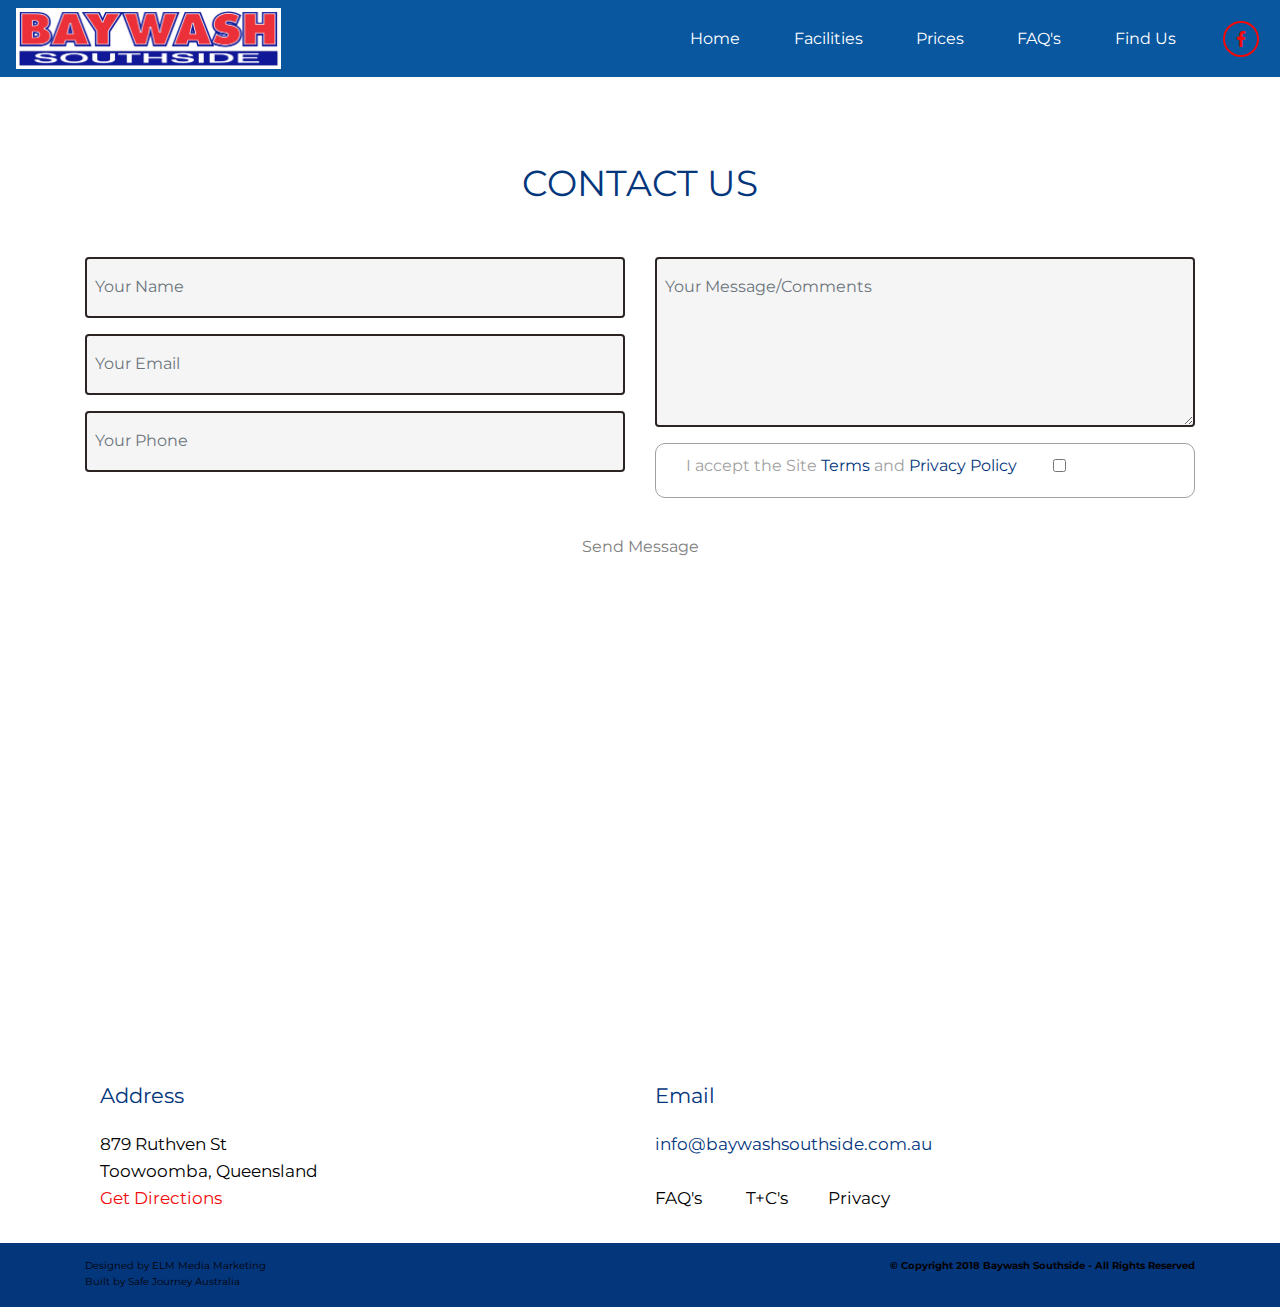
==== commit f8e1cf55: "create github pages" ====
--- a/contact.html
+++ b/contact.html
@@ -1,10 +1,10 @@
 <!DOCTYPE html>
 <html >
 <head>
-  <!-- Site made with Mobirise Website Builder v4.7.6, https://mobirise.com -->
+  <!-- Site made with Mobirise Website Builder v4.7.7, https://mobirise.com -->
   <meta charset="UTF-8">
   <meta http-equiv="X-UA-Compatible" content="IE=edge">
-  <meta name="generator" content="Mobirise v4.7.6, mobirise.com">
+  <meta name="generator" content="Mobirise v4.7.7, mobirise.com">
   <meta name="viewport" content="width=device-width, initial-scale=1, minimum-scale=1">
   <link rel="shortcut icon" href="assets/images/favicon2-50x50-1.png" type="image/x-icon">
   <meta name="description" content="">
@@ -80,10 +80,10 @@
     </nav>
 </section>
 
-<link href="http://fonts.googleapis.com/css?family=Lato:300,400,700,300italic,400italic,700italic" rel="stylesheet" type="text/css" data-rv-view="126"><style type="text/css" data-rv-view="126">
+<link href="http://fonts.googleapis.com/css?family=Lato:300,400,700,300italic,400italic,700italic" rel="stylesheet" type="text/css" data-rv-view="493"><style type="text/css" data-rv-view="493">
 .ajax-file-upload-preview{width:32px !important;}
 .ajax-file-upload-filename{font-family:Verdana,sans-serif !important;font-size:8px !important;}
-</style><script src="https://www.google.com/recaptcha/api.js" async="" defer="" data-rv-view="126"></script><section class="mbr-section--bg-adapted mbr-section--relative" id="RSRCULADVContactForm-15" data-rv-view="126" style="background-color: rgb(255, 255, 255);">
+</style><script src="https://www.google.com/recaptcha/api.js" async="" defer="" data-rv-view="493"></script><section class="mbr-section--bg-adapted mbr-section--relative" id="RSRCULADVContactForm-15" data-rv-view="493" style="background-color: rgb(255, 255, 255);">
     <div class="contact-form" style="padding-top: 31px; padding-bottom: 31px;">
         
         <div class="container" style="padding-top:45px;padding-bottom:45px;">
@@ -145,7 +145,7 @@
                                     <p class="help-block text-danger"></p>
 									</div>
 								</div>								
-								<div class="g-recaptcha" data-sitekey="YOUR_PUBLIC_KEY_HERE"></div>
+								<div class="g-recaptcha" data-sitekey="6LfKnVoUAAAAAHj4hfTRmZ3kGW3TRdt_e_z2EHQc"></div>
 									</div>
                             <div class="clearfix"></div>
                             <div id="sendbutton" class="col-lg-12 text-center mbr-editable-content">
@@ -167,7 +167,7 @@
     <div class="google-map"><iframe frameborder="0" style="border:0" src="https://www.google.com/maps/embed/v1/place?key=AIzaSyA0Dx_boXQiwvdz8sJHoYeZNVTdoWONYkU&amp;q=place_id:ChIJC9DYo5BblmsRPJVso44DE0M" allowfullscreen=""></iframe></div>
 </section>
 
-<section class="cid-qSVmrGWLrY" id="footer2-x">
+<section class="cid-qTNoczxmFm" id="footer2-1s">
 
     
 
@@ -186,32 +186,35 @@
             <div class="col-md-6  mbr-fonts-style display-7 col-lg-6">
                 <h5 class="pb-3 mbr-black title-card">
                     Email</h5>
-                <p class="mbr-text p-title"><a href="mailto:info@baywashsouthside.com.au" class="text-warning">info@baywashsouthside.com.au</a>&nbsp;<br><br></p>
-            </div>
-            
-            
-        </div>
-        <div class="footer-lower">
-            <div class="media-container-row">
-                <div class="col-sm-12">
-                    <hr>
-                </div>
-            </div>
-            <div class="media-container-row mbr-white">
-                <div class="col-sm-6 copyright">
-                	
-                    <p class="mbr-text mbr-fonts-style display-7">Designed by <a href="https://facebook.com/elmmediamarketing" target="_blank">ELM Media &amp; Marketing </a><br>Built &nbsp;by <a href="https://safejourneyaustralia.com.au" target="_blank">Safe Journey Australia&nbsp;</a><br><a href="https://safejourneyaustralia.com.au" target="_blank">© Copyright 2018 Baywash Southside - All Rights Reserved&nbsp;<br></a></p>
-                </div>
-                <div class="col-md-6 menu-list">
-					<div class="footer-menu">
-						
-						
-						
-						
-						
-					<span class="footer-menu__item"><a href="">FAQ's</a>&nbsp;</span><span class="footer-menu__item"><a href="">T+C's</a></span><span class="footer-menu__item"><a href="">Privacy</a></span><span class="footer-menu__item"></span><span class="footer-menu__item"></span></div>
-                </div>
-            </div>
+                <p class="mbr-text p-title"><a href="mailto:info@baywashsouthside.com.au">info@baywashsouthside.com.au&nbsp;</a><br><br><a href="faqs.html" class="text-black">FAQ's</a> &nbsp; &nbsp; &nbsp; &nbsp; &nbsp; T+C's &nbsp; &nbsp; &nbsp; &nbsp; &nbsp;Privacy</p>
+            </div>
+            
+            
+        </div>
+        
+    </div>
+</section>
+
+<section class="cid-qTNobEfMBa" id="footer4-1r">
+
+    
+
+    
+
+    <div class="container">
+        <div class="row">
+            <div class="col-md-12 text1 col-lg-6">
+                <p class="mbr-text mbr-bold links mbr-fonts-style align-left display-4"><span style="font-weight: normal;">Designed by <a href="https://facebook.com/elmmediamarketing" target="_blank" class="text-warning">ELM Media Marketing</a> 
+<br>Built  by <a href="http://safejourneyaustralia.com.au" target="_blank" class="text-warning">Safe Journey Australia</a> &nbsp;</span></p>
+            </div>
+            <div class="col-md-12 copyright align-right text2 col-lg-6">
+                <p class="mbr-text mbr-bold mbr-fonts-style display-5">
+                    © Copyright 2018 Baywash Southside - All Rights Reserved 
+                </p>
+            </div>
+            <div class="col-lg-4 col-md-12">
+                
+            </div>    
         </div>
     </div>
 </section>
@@ -233,5 +236,6 @@
   <script src="assets/rspluginuadv/js-resuadv/setdatefield.js"></script>
   
   
-</body>
+ <div id="scrollToTop" class="scrollToTop mbr-arrow-up"><a style="text-align: center;"><i></i></a></div>
+  </body>
 </html>--- a/assets/mobirise/css/mbr-additional.css
+++ b/assets/mobirise/css/mbr-additional.css
@@ -634,9 +634,6 @@
   color: #b7b7b7;
 }
 /* Scroll to top button*/
-.scrollToTop_wraper {
-  opacity: 0 !important;
-}
 .mbr-arrow-up a {
   width: 61px;
   height: 61px;
@@ -1444,7 +1441,7 @@
   color: #04367c;
 }
 .cid-qSV97hikwT {
-  padding-top: 60px;
+  padding-top: 30px;
   padding-bottom: 15px;
   background-color: #ffffff;
 }
@@ -1544,6 +1541,60 @@
 }
 .cid-qSV97hikwT .copyright > p {
   color: #04367c;
+}
+.cid-qTNkqe9Z89 {
+  padding-top: 15px;
+  padding-bottom: 0px;
+  background-color: #04367c;
+}
+.cid-qTNkqe9Z89 .mbr-text {
+  color: #444;
+  font-size: 10px;
+}
+.cid-qTNkqe9Z89 .social-list {
+  display: flex;
+  padding-left: 0;
+  margin-bottom: 0;
+  list-style: none;
+  flex-wrap: wrap;
+  justify-content: flex-end;
+  -webkit-justify-content: flex-end;
+}
+.cid-qTNkqe9Z89 .social-list .mbr-iconfont-social {
+  font-size: 1.1rem;
+  color: black;
+}
+.cid-qTNkqe9Z89 .social-list .soc-item {
+  margin: 0 .5rem;
+}
+.cid-qTNkqe9Z89 .social-list a {
+  margin: 0;
+  -webkit-transition: .2s linear;
+  transition: .2s linear;
+}
+.cid-qTNkqe9Z89 .social-list a:hover {
+  opacity: .4;
+}
+@media (max-width: 991px) {
+  .cid-qTNkqe9Z89 .social-list {
+    justify-content: center;
+    -webkit-justify-content: center;
+  }
+}
+.cid-qTNkqe9Z89 .media-container-row > div {
+  padding: 0px;
+}
+@media (max-width: 991px) {
+  .cid-qTNkqe9Z89 .mbr-text {
+    text-align: center !important;
+    padding-bottom: 1.5rem;
+  }
+}
+.cid-qTNkqe9Z89 .copyright > p {
+  color: #000000;
+}
+.cid-qTNkqe9Z89 .links SPAN {
+  color: #000000;
 }
 .cid-qSVm87AFu1 .dropdown-item:before {
   font-family: MobiriseIcons !important;
@@ -1979,76 +2030,76 @@
 .cid-qTvlaeqoMc .box-item-title {
   color: #f10a0a;
 }
-.cid-qSVm89ySKX {
-  padding-top: 60px;
+.cid-qTNjNPq6Le {
+  padding-top: 30px;
   padding-bottom: 15px;
   background-color: #ffffff;
 }
 @media (max-width: 767px) {
-  .cid-qSVm89ySKX .content {
+  .cid-qTNjNPq6Le .content {
     text-align: center;
   }
-  .cid-qSVm89ySKX .content > div:not(:last-child) {
+  .cid-qTNjNPq6Le .content > div:not(:last-child) {
     margin-bottom: 2rem;
   }
 }
 @media (max-width: 767px) {
-  .cid-qSVm89ySKX .media-wrap {
+  .cid-qTNjNPq6Le .media-wrap {
     margin-bottom: 1rem;
   }
 }
-.cid-qSVm89ySKX .media-wrap .mbr-iconfont-logo {
+.cid-qTNjNPq6Le .media-wrap .mbr-iconfont-logo {
   font-size: 7.5rem;
   color: #f36;
 }
-.cid-qSVm89ySKX .media-wrap img {
+.cid-qTNjNPq6Le .media-wrap img {
   height: 6rem;
 }
-.cid-qSVm89ySKX .mbr-text {
+.cid-qTNjNPq6Le .mbr-text {
   color: #8d97ad;
 }
-.cid-qSVm89ySKX .p-title {
+.cid-qTNjNPq6Le .p-title {
   font-size: 17px;
   color: #000000;
 }
-.cid-qSVm89ySKX .p-title span {
+.cid-qTNjNPq6Le .p-title span {
   color: #111111;
 }
-.cid-qSVm89ySKX .title-card {
+.cid-qTNjNPq6Le .title-card {
   font-size: 1.3rem;
 }
-.cid-qSVm89ySKX .social-media ul {
+.cid-qTNjNPq6Le .social-media ul {
   margin: 0;
   padding: 0;
   margin-bottom: 8px;
 }
-.cid-qSVm89ySKX .social-media ul li {
+.cid-qTNjNPq6Le .social-media ul li {
   margin-right: .5rem;
   display: inline-block;
   margin-bottom: .5rem;
 }
-.cid-qSVm89ySKX .footer-menu {
+.cid-qTNjNPq6Le .footer-menu {
   margin-bottom: 0;
   display: flex;
   justify-content: flex-end;
   flex-wrap: wrap;
   list-style: none;
 }
-.cid-qSVm89ySKX .footer-menu__item {
+.cid-qTNjNPq6Le .footer-menu__item {
   font-size: 18px;
   padding-right: 1.5rem;
 }
-.cid-qSVm89ySKX .footer-menu__item:last-child {
+.cid-qTNjNPq6Le .footer-menu__item:last-child {
   padding-right: 0;
 }
-.cid-qSVm89ySKX .copyright {
+.cid-qTNjNPq6Le .copyright {
   display: flex;
   align-items: center;
 }
-.cid-qSVm89ySKX .copyright img {
+.cid-qTNjNPq6Le .copyright img {
   margin-right: 10px;
 }
-.cid-qSVm89ySKX .icon-transition span {
+.cid-qTNjNPq6Le .icon-transition span {
   color: #ffffff;
   display: flex;
   padding: 1rem;
@@ -2057,29 +2108,83 @@
   transition: all 0.3s ease-out 0s;
   font-size: 14px;
 }
-.cid-qSVm89ySKX .icon-transition span:hover {
+.cid-qTNjNPq6Le .icon-transition span:hover {
   background-color: #f10a0a;
 }
 @media (max-width: 767px) {
-  .cid-qSVm89ySKX .footer-lower .copyright {
+  .cid-qTNjNPq6Le .footer-lower .copyright {
     margin-bottom: 1rem;
     text-align: center;
   }
 }
-.cid-qSVm89ySKX .footer-lower hr {
+.cid-qTNjNPq6Le .footer-lower hr {
   margin: 1rem 0;
   border-color: #efefef;
 }
 @media (max-width: 767px) {
-  .cid-qSVm89ySKX .footer-menu {
+  .cid-qTNjNPq6Le .footer-menu {
     justify-content: center;
   }
 }
-.cid-qSVm89ySKX H5 {
+.cid-qTNjNPq6Le H5 {
   color: #04367c;
 }
-.cid-qSVm89ySKX .copyright > p {
+.cid-qTNjNPq6Le .copyright > p {
   color: #04367c;
+}
+.cid-qTNor2Gl26 {
+  padding-top: 15px;
+  padding-bottom: 0px;
+  background-color: #04367c;
+}
+.cid-qTNor2Gl26 .mbr-text {
+  color: #444;
+  font-size: 10px;
+}
+.cid-qTNor2Gl26 .social-list {
+  display: flex;
+  padding-left: 0;
+  margin-bottom: 0;
+  list-style: none;
+  flex-wrap: wrap;
+  justify-content: flex-end;
+  -webkit-justify-content: flex-end;
+}
+.cid-qTNor2Gl26 .social-list .mbr-iconfont-social {
+  font-size: 1.1rem;
+  color: black;
+}
+.cid-qTNor2Gl26 .social-list .soc-item {
+  margin: 0 .5rem;
+}
+.cid-qTNor2Gl26 .social-list a {
+  margin: 0;
+  -webkit-transition: .2s linear;
+  transition: .2s linear;
+}
+.cid-qTNor2Gl26 .social-list a:hover {
+  opacity: .4;
+}
+@media (max-width: 991px) {
+  .cid-qTNor2Gl26 .social-list {
+    justify-content: center;
+    -webkit-justify-content: center;
+  }
+}
+.cid-qTNor2Gl26 .media-container-row > div {
+  padding: 0px;
+}
+@media (max-width: 991px) {
+  .cid-qTNor2Gl26 .mbr-text {
+    text-align: center !important;
+    padding-bottom: 1.5rem;
+  }
+}
+.cid-qTNor2Gl26 .copyright > p {
+  color: #000000;
+}
+.cid-qTNor2Gl26 .links SPAN {
+  color: #000000;
 }
 .cid-qSVmh57tXO .dropdown-item:before {
   font-family: MobiriseIcons !important;
@@ -2408,7 +2513,7 @@
 .cid-qSVmRihthR {
   padding-top: 120px;
   padding-bottom: 60px;
-  background-image: url("../../../assets/images/bw-181-2000x1335.jpg");
+  background: linear-gradient(45deg, #ffffff, #ffffff);
 }
 .cid-qSVmRihthR .mbr-section-subtitle {
   color: #8d97ad;
@@ -2483,7 +2588,7 @@
 }
 .cid-qSVmRihthR .plan-header,
 .cid-qSVmRihthR .plan-body {
-  background-color: #ffffff;
+  background-color: #efefef;
 }
 .cid-qSVmRihthR .price-figure {
   font-weight: 300;
@@ -2519,7 +2624,7 @@
 .cid-qTuV9JG1WE {
   padding-top: 0px;
   padding-bottom: 60px;
-  background-image: url("../../../assets/images/bw-181-2000x1335.jpg");
+  background: linear-gradient(45deg, #ffffff, #ffffff);
 }
 .cid-qTuV9JG1WE .mbr-section-subtitle {
   color: #8d97ad;
@@ -2594,7 +2699,7 @@
 }
 .cid-qTuV9JG1WE .plan-header,
 .cid-qTuV9JG1WE .plan-body {
-  background-color: #ffffff;
+  background-color: #efefef;
 }
 .cid-qTuV9JG1WE .price-figure {
   font-weight: 300;
@@ -2627,76 +2732,76 @@
   text-align: center;
   color: #04367c;
 }
-.cid-qSVmh6VV8S {
-  padding-top: 60px;
+.cid-qTNlEcNcmE {
+  padding-top: 30px;
   padding-bottom: 15px;
   background-color: #ffffff;
 }
 @media (max-width: 767px) {
-  .cid-qSVmh6VV8S .content {
+  .cid-qTNlEcNcmE .content {
     text-align: center;
   }
-  .cid-qSVmh6VV8S .content > div:not(:last-child) {
+  .cid-qTNlEcNcmE .content > div:not(:last-child) {
     margin-bottom: 2rem;
   }
 }
 @media (max-width: 767px) {
-  .cid-qSVmh6VV8S .media-wrap {
+  .cid-qTNlEcNcmE .media-wrap {
     margin-bottom: 1rem;
   }
 }
-.cid-qSVmh6VV8S .media-wrap .mbr-iconfont-logo {
+.cid-qTNlEcNcmE .media-wrap .mbr-iconfont-logo {
   font-size: 7.5rem;
   color: #f36;
 }
-.cid-qSVmh6VV8S .media-wrap img {
+.cid-qTNlEcNcmE .media-wrap img {
   height: 6rem;
 }
-.cid-qSVmh6VV8S .mbr-text {
+.cid-qTNlEcNcmE .mbr-text {
   color: #8d97ad;
 }
-.cid-qSVmh6VV8S .p-title {
+.cid-qTNlEcNcmE .p-title {
   font-size: 17px;
   color: #000000;
 }
-.cid-qSVmh6VV8S .p-title span {
+.cid-qTNlEcNcmE .p-title span {
   color: #111111;
 }
-.cid-qSVmh6VV8S .title-card {
+.cid-qTNlEcNcmE .title-card {
   font-size: 1.3rem;
 }
-.cid-qSVmh6VV8S .social-media ul {
+.cid-qTNlEcNcmE .social-media ul {
   margin: 0;
   padding: 0;
   margin-bottom: 8px;
 }
-.cid-qSVmh6VV8S .social-media ul li {
+.cid-qTNlEcNcmE .social-media ul li {
   margin-right: .5rem;
   display: inline-block;
   margin-bottom: .5rem;
 }
-.cid-qSVmh6VV8S .footer-menu {
+.cid-qTNlEcNcmE .footer-menu {
   margin-bottom: 0;
   display: flex;
   justify-content: flex-end;
   flex-wrap: wrap;
   list-style: none;
 }
-.cid-qSVmh6VV8S .footer-menu__item {
+.cid-qTNlEcNcmE .footer-menu__item {
   font-size: 18px;
   padding-right: 1.5rem;
 }
-.cid-qSVmh6VV8S .footer-menu__item:last-child {
+.cid-qTNlEcNcmE .footer-menu__item:last-child {
   padding-right: 0;
 }
-.cid-qSVmh6VV8S .copyright {
+.cid-qTNlEcNcmE .copyright {
   display: flex;
   align-items: center;
 }
-.cid-qSVmh6VV8S .copyright img {
+.cid-qTNlEcNcmE .copyright img {
   margin-right: 10px;
 }
-.cid-qSVmh6VV8S .icon-transition span {
+.cid-qTNlEcNcmE .icon-transition span {
   color: #ffffff;
   display: flex;
   padding: 1rem;
@@ -2705,29 +2810,83 @@
   transition: all 0.3s ease-out 0s;
   font-size: 14px;
 }
-.cid-qSVmh6VV8S .icon-transition span:hover {
+.cid-qTNlEcNcmE .icon-transition span:hover {
   background-color: #f10a0a;
 }
 @media (max-width: 767px) {
-  .cid-qSVmh6VV8S .footer-lower .copyright {
+  .cid-qTNlEcNcmE .footer-lower .copyright {
     margin-bottom: 1rem;
     text-align: center;
   }
 }
-.cid-qSVmh6VV8S .footer-lower hr {
+.cid-qTNlEcNcmE .footer-lower hr {
   margin: 1rem 0;
   border-color: #efefef;
 }
 @media (max-width: 767px) {
-  .cid-qSVmh6VV8S .footer-menu {
+  .cid-qTNlEcNcmE .footer-menu {
     justify-content: center;
   }
 }
-.cid-qSVmh6VV8S H5 {
+.cid-qTNlEcNcmE H5 {
   color: #04367c;
 }
-.cid-qSVmh6VV8S .copyright > p {
+.cid-qTNlEcNcmE .copyright > p {
   color: #04367c;
+}
+.cid-qTNlDiyKhS {
+  padding-top: 15px;
+  padding-bottom: 0px;
+  background-color: #04367c;
+}
+.cid-qTNlDiyKhS .mbr-text {
+  color: #444;
+  font-size: 10px;
+}
+.cid-qTNlDiyKhS .social-list {
+  display: flex;
+  padding-left: 0;
+  margin-bottom: 0;
+  list-style: none;
+  flex-wrap: wrap;
+  justify-content: flex-end;
+  -webkit-justify-content: flex-end;
+}
+.cid-qTNlDiyKhS .social-list .mbr-iconfont-social {
+  font-size: 1.1rem;
+  color: black;
+}
+.cid-qTNlDiyKhS .social-list .soc-item {
+  margin: 0 .5rem;
+}
+.cid-qTNlDiyKhS .social-list a {
+  margin: 0;
+  -webkit-transition: .2s linear;
+  transition: .2s linear;
+}
+.cid-qTNlDiyKhS .social-list a:hover {
+  opacity: .4;
+}
+@media (max-width: 991px) {
+  .cid-qTNlDiyKhS .social-list {
+    justify-content: center;
+    -webkit-justify-content: center;
+  }
+}
+.cid-qTNlDiyKhS .media-container-row > div {
+  padding: 0px;
+}
+@media (max-width: 991px) {
+  .cid-qTNlDiyKhS .mbr-text {
+    text-align: center !important;
+    padding-bottom: 1.5rem;
+  }
+}
+.cid-qTNlDiyKhS .copyright > p {
+  color: #000000;
+}
+.cid-qTNlDiyKhS .links SPAN {
+  color: #000000;
 }
 .cid-qSVmmeGJpw .dropdown-item:before {
   font-family: MobiriseIcons !important;
@@ -3053,6 +3212,60 @@
     left: -1rem;
   }
 }
+.cid-qTNn0uUMmD {
+  padding-top: 15px;
+  padding-bottom: 0px;
+  background-color: #04367c;
+}
+.cid-qTNn0uUMmD .mbr-text {
+  color: #444;
+  font-size: 10px;
+}
+.cid-qTNn0uUMmD .social-list {
+  display: flex;
+  padding-left: 0;
+  margin-bottom: 0;
+  list-style: none;
+  flex-wrap: wrap;
+  justify-content: flex-end;
+  -webkit-justify-content: flex-end;
+}
+.cid-qTNn0uUMmD .social-list .mbr-iconfont-social {
+  font-size: 1.1rem;
+  color: black;
+}
+.cid-qTNn0uUMmD .social-list .soc-item {
+  margin: 0 .5rem;
+}
+.cid-qTNn0uUMmD .social-list a {
+  margin: 0;
+  -webkit-transition: .2s linear;
+  transition: .2s linear;
+}
+.cid-qTNn0uUMmD .social-list a:hover {
+  opacity: .4;
+}
+@media (max-width: 991px) {
+  .cid-qTNn0uUMmD .social-list {
+    justify-content: center;
+    -webkit-justify-content: center;
+  }
+}
+.cid-qTNn0uUMmD .media-container-row > div {
+  padding: 0px;
+}
+@media (max-width: 991px) {
+  .cid-qTNn0uUMmD .mbr-text {
+    text-align: center !important;
+    padding-bottom: 1.5rem;
+  }
+}
+.cid-qTNn0uUMmD .copyright > p {
+  color: #000000;
+}
+.cid-qTNn0uUMmD .links SPAN {
+  color: #000000;
+}
 .cid-qSVx4I5eQZ {
   padding-top: 60px;
   padding-bottom: 60px;
@@ -3112,76 +3325,76 @@
     padding-top: 2rem;
   }
 }
-.cid-qSVmmgqxz1 {
-  padding-top: 60px;
+.cid-qTNn1PE669 {
+  padding-top: 30px;
   padding-bottom: 15px;
   background-color: #ffffff;
 }
 @media (max-width: 767px) {
-  .cid-qSVmmgqxz1 .content {
+  .cid-qTNn1PE669 .content {
     text-align: center;
   }
-  .cid-qSVmmgqxz1 .content > div:not(:last-child) {
+  .cid-qTNn1PE669 .content > div:not(:last-child) {
     margin-bottom: 2rem;
   }
 }
 @media (max-width: 767px) {
-  .cid-qSVmmgqxz1 .media-wrap {
+  .cid-qTNn1PE669 .media-wrap {
     margin-bottom: 1rem;
   }
 }
-.cid-qSVmmgqxz1 .media-wrap .mbr-iconfont-logo {
+.cid-qTNn1PE669 .media-wrap .mbr-iconfont-logo {
   font-size: 7.5rem;
   color: #f36;
 }
-.cid-qSVmmgqxz1 .media-wrap img {
+.cid-qTNn1PE669 .media-wrap img {
   height: 6rem;
 }
-.cid-qSVmmgqxz1 .mbr-text {
+.cid-qTNn1PE669 .mbr-text {
   color: #8d97ad;
 }
-.cid-qSVmmgqxz1 .p-title {
+.cid-qTNn1PE669 .p-title {
   font-size: 17px;
   color: #000000;
 }
-.cid-qSVmmgqxz1 .p-title span {
+.cid-qTNn1PE669 .p-title span {
   color: #111111;
 }
-.cid-qSVmmgqxz1 .title-card {
+.cid-qTNn1PE669 .title-card {
   font-size: 1.3rem;
 }
-.cid-qSVmmgqxz1 .social-media ul {
+.cid-qTNn1PE669 .social-media ul {
   margin: 0;
   padding: 0;
   margin-bottom: 8px;
 }
-.cid-qSVmmgqxz1 .social-media ul li {
+.cid-qTNn1PE669 .social-media ul li {
   margin-right: .5rem;
   display: inline-block;
   margin-bottom: .5rem;
 }
-.cid-qSVmmgqxz1 .footer-menu {
+.cid-qTNn1PE669 .footer-menu {
   margin-bottom: 0;
   display: flex;
   justify-content: flex-end;
   flex-wrap: wrap;
   list-style: none;
 }
-.cid-qSVmmgqxz1 .footer-menu__item {
+.cid-qTNn1PE669 .footer-menu__item {
   font-size: 18px;
   padding-right: 1.5rem;
 }
-.cid-qSVmmgqxz1 .footer-menu__item:last-child {
+.cid-qTNn1PE669 .footer-menu__item:last-child {
   padding-right: 0;
 }
-.cid-qSVmmgqxz1 .copyright {
+.cid-qTNn1PE669 .copyright {
   display: flex;
   align-items: center;
 }
-.cid-qSVmmgqxz1 .copyright img {
+.cid-qTNn1PE669 .copyright img {
   margin-right: 10px;
 }
-.cid-qSVmmgqxz1 .icon-transition span {
+.cid-qTNn1PE669 .icon-transition span {
   color: #ffffff;
   display: flex;
   padding: 1rem;
@@ -3190,29 +3403,83 @@
   transition: all 0.3s ease-out 0s;
   font-size: 14px;
 }
-.cid-qSVmmgqxz1 .icon-transition span:hover {
+.cid-qTNn1PE669 .icon-transition span:hover {
   background-color: #f10a0a;
 }
 @media (max-width: 767px) {
-  .cid-qSVmmgqxz1 .footer-lower .copyright {
+  .cid-qTNn1PE669 .footer-lower .copyright {
     margin-bottom: 1rem;
     text-align: center;
   }
 }
-.cid-qSVmmgqxz1 .footer-lower hr {
+.cid-qTNn1PE669 .footer-lower hr {
   margin: 1rem 0;
   border-color: #efefef;
 }
 @media (max-width: 767px) {
-  .cid-qSVmmgqxz1 .footer-menu {
+  .cid-qTNn1PE669 .footer-menu {
     justify-content: center;
   }
 }
-.cid-qSVmmgqxz1 H5 {
+.cid-qTNn1PE669 H5 {
   color: #04367c;
 }
-.cid-qSVmmgqxz1 .copyright > p {
+.cid-qTNn1PE669 .copyright > p {
   color: #04367c;
+}
+.cid-qTNn8Qw1U8 {
+  padding-top: 15px;
+  padding-bottom: 0px;
+  background-color: #04367c;
+}
+.cid-qTNn8Qw1U8 .mbr-text {
+  color: #444;
+  font-size: 10px;
+}
+.cid-qTNn8Qw1U8 .social-list {
+  display: flex;
+  padding-left: 0;
+  margin-bottom: 0;
+  list-style: none;
+  flex-wrap: wrap;
+  justify-content: flex-end;
+  -webkit-justify-content: flex-end;
+}
+.cid-qTNn8Qw1U8 .social-list .mbr-iconfont-social {
+  font-size: 1.1rem;
+  color: black;
+}
+.cid-qTNn8Qw1U8 .social-list .soc-item {
+  margin: 0 .5rem;
+}
+.cid-qTNn8Qw1U8 .social-list a {
+  margin: 0;
+  -webkit-transition: .2s linear;
+  transition: .2s linear;
+}
+.cid-qTNn8Qw1U8 .social-list a:hover {
+  opacity: .4;
+}
+@media (max-width: 991px) {
+  .cid-qTNn8Qw1U8 .social-list {
+    justify-content: center;
+    -webkit-justify-content: center;
+  }
+}
+.cid-qTNn8Qw1U8 .media-container-row > div {
+  padding: 0px;
+}
+@media (max-width: 991px) {
+  .cid-qTNn8Qw1U8 .mbr-text {
+    text-align: center !important;
+    padding-bottom: 1.5rem;
+  }
+}
+.cid-qTNn8Qw1U8 .copyright > p {
+  color: #000000;
+}
+.cid-qTNn8Qw1U8 .links SPAN {
+  color: #000000;
 }
 .cid-qSVmrFeVQk .dropdown-item:before {
   font-family: MobiriseIcons !important;
@@ -3632,76 +3899,76 @@
 .cid-qSVzUzG9UN .google-map[data-state="loading"] [data-state-details] {
   display: none;
 }
-.cid-qSVmrGWLrY {
-  padding-top: 60px;
+.cid-qTNoczxmFm {
+  padding-top: 30px;
   padding-bottom: 15px;
   background-color: #ffffff;
 }
 @media (max-width: 767px) {
-  .cid-qSVmrGWLrY .content {
+  .cid-qTNoczxmFm .content {
     text-align: center;
   }
-  .cid-qSVmrGWLrY .content > div:not(:last-child) {
+  .cid-qTNoczxmFm .content > div:not(:last-child) {
     margin-bottom: 2rem;
   }
 }
 @media (max-width: 767px) {
-  .cid-qSVmrGWLrY .media-wrap {
+  .cid-qTNoczxmFm .media-wrap {
     margin-bottom: 1rem;
   }
 }
-.cid-qSVmrGWLrY .media-wrap .mbr-iconfont-logo {
+.cid-qTNoczxmFm .media-wrap .mbr-iconfont-logo {
   font-size: 7.5rem;
   color: #f36;
 }
-.cid-qSVmrGWLrY .media-wrap img {
+.cid-qTNoczxmFm .media-wrap img {
   height: 6rem;
 }
-.cid-qSVmrGWLrY .mbr-text {
+.cid-qTNoczxmFm .mbr-text {
   color: #8d97ad;
 }
-.cid-qSVmrGWLrY .p-title {
+.cid-qTNoczxmFm .p-title {
   font-size: 17px;
   color: #000000;
 }
-.cid-qSVmrGWLrY .p-title span {
+.cid-qTNoczxmFm .p-title span {
   color: #111111;
 }
-.cid-qSVmrGWLrY .title-card {
+.cid-qTNoczxmFm .title-card {
   font-size: 1.3rem;
 }
-.cid-qSVmrGWLrY .social-media ul {
+.cid-qTNoczxmFm .social-media ul {
   margin: 0;
   padding: 0;
   margin-bottom: 8px;
 }
-.cid-qSVmrGWLrY .social-media ul li {
+.cid-qTNoczxmFm .social-media ul li {
   margin-right: .5rem;
   display: inline-block;
   margin-bottom: .5rem;
 }
-.cid-qSVmrGWLrY .footer-menu {
+.cid-qTNoczxmFm .footer-menu {
   margin-bottom: 0;
   display: flex;
   justify-content: flex-end;
   flex-wrap: wrap;
   list-style: none;
 }
-.cid-qSVmrGWLrY .footer-menu__item {
+.cid-qTNoczxmFm .footer-menu__item {
   font-size: 18px;
   padding-right: 1.5rem;
 }
-.cid-qSVmrGWLrY .footer-menu__item:last-child {
+.cid-qTNoczxmFm .footer-menu__item:last-child {
   padding-right: 0;
 }
-.cid-qSVmrGWLrY .copyright {
+.cid-qTNoczxmFm .copyright {
   display: flex;
   align-items: center;
 }
-.cid-qSVmrGWLrY .copyright img {
+.cid-qTNoczxmFm .copyright img {
   margin-right: 10px;
 }
-.cid-qSVmrGWLrY .icon-transition span {
+.cid-qTNoczxmFm .icon-transition span {
   color: #ffffff;
   display: flex;
   padding: 1rem;
@@ -3710,27 +3977,81 @@
   transition: all 0.3s ease-out 0s;
   font-size: 14px;
 }
-.cid-qSVmrGWLrY .icon-transition span:hover {
+.cid-qTNoczxmFm .icon-transition span:hover {
   background-color: #f10a0a;
 }
 @media (max-width: 767px) {
-  .cid-qSVmrGWLrY .footer-lower .copyright {
+  .cid-qTNoczxmFm .footer-lower .copyright {
     margin-bottom: 1rem;
     text-align: center;
   }
 }
-.cid-qSVmrGWLrY .footer-lower hr {
+.cid-qTNoczxmFm .footer-lower hr {
   margin: 1rem 0;
   border-color: #efefef;
 }
 @media (max-width: 767px) {
-  .cid-qSVmrGWLrY .footer-menu {
+  .cid-qTNoczxmFm .footer-menu {
     justify-content: center;
   }
 }
-.cid-qSVmrGWLrY H5 {
+.cid-qTNoczxmFm H5 {
   color: #04367c;
 }
-.cid-qSVmrGWLrY .copyright > p {
+.cid-qTNoczxmFm .copyright > p {
   color: #04367c;
 }
+.cid-qTNobEfMBa {
+  padding-top: 15px;
+  padding-bottom: 0px;
+  background-color: #04367c;
+}
+.cid-qTNobEfMBa .mbr-text {
+  color: #444;
+  font-size: 10px;
+}
+.cid-qTNobEfMBa .social-list {
+  display: flex;
+  padding-left: 0;
+  margin-bottom: 0;
+  list-style: none;
+  flex-wrap: wrap;
+  justify-content: flex-end;
+  -webkit-justify-content: flex-end;
+}
+.cid-qTNobEfMBa .social-list .mbr-iconfont-social {
+  font-size: 1.1rem;
+  color: black;
+}
+.cid-qTNobEfMBa .social-list .soc-item {
+  margin: 0 .5rem;
+}
+.cid-qTNobEfMBa .social-list a {
+  margin: 0;
+  -webkit-transition: .2s linear;
+  transition: .2s linear;
+}
+.cid-qTNobEfMBa .social-list a:hover {
+  opacity: .4;
+}
+@media (max-width: 991px) {
+  .cid-qTNobEfMBa .social-list {
+    justify-content: center;
+    -webkit-justify-content: center;
+  }
+}
+.cid-qTNobEfMBa .media-container-row > div {
+  padding: 0px;
+}
+@media (max-width: 991px) {
+  .cid-qTNobEfMBa .mbr-text {
+    text-align: center !important;
+    padding-bottom: 1.5rem;
+  }
+}
+.cid-qTNobEfMBa .copyright > p {
+  color: #000000;
+}
+.cid-qTNobEfMBa .links SPAN {
+  color: #000000;
+}
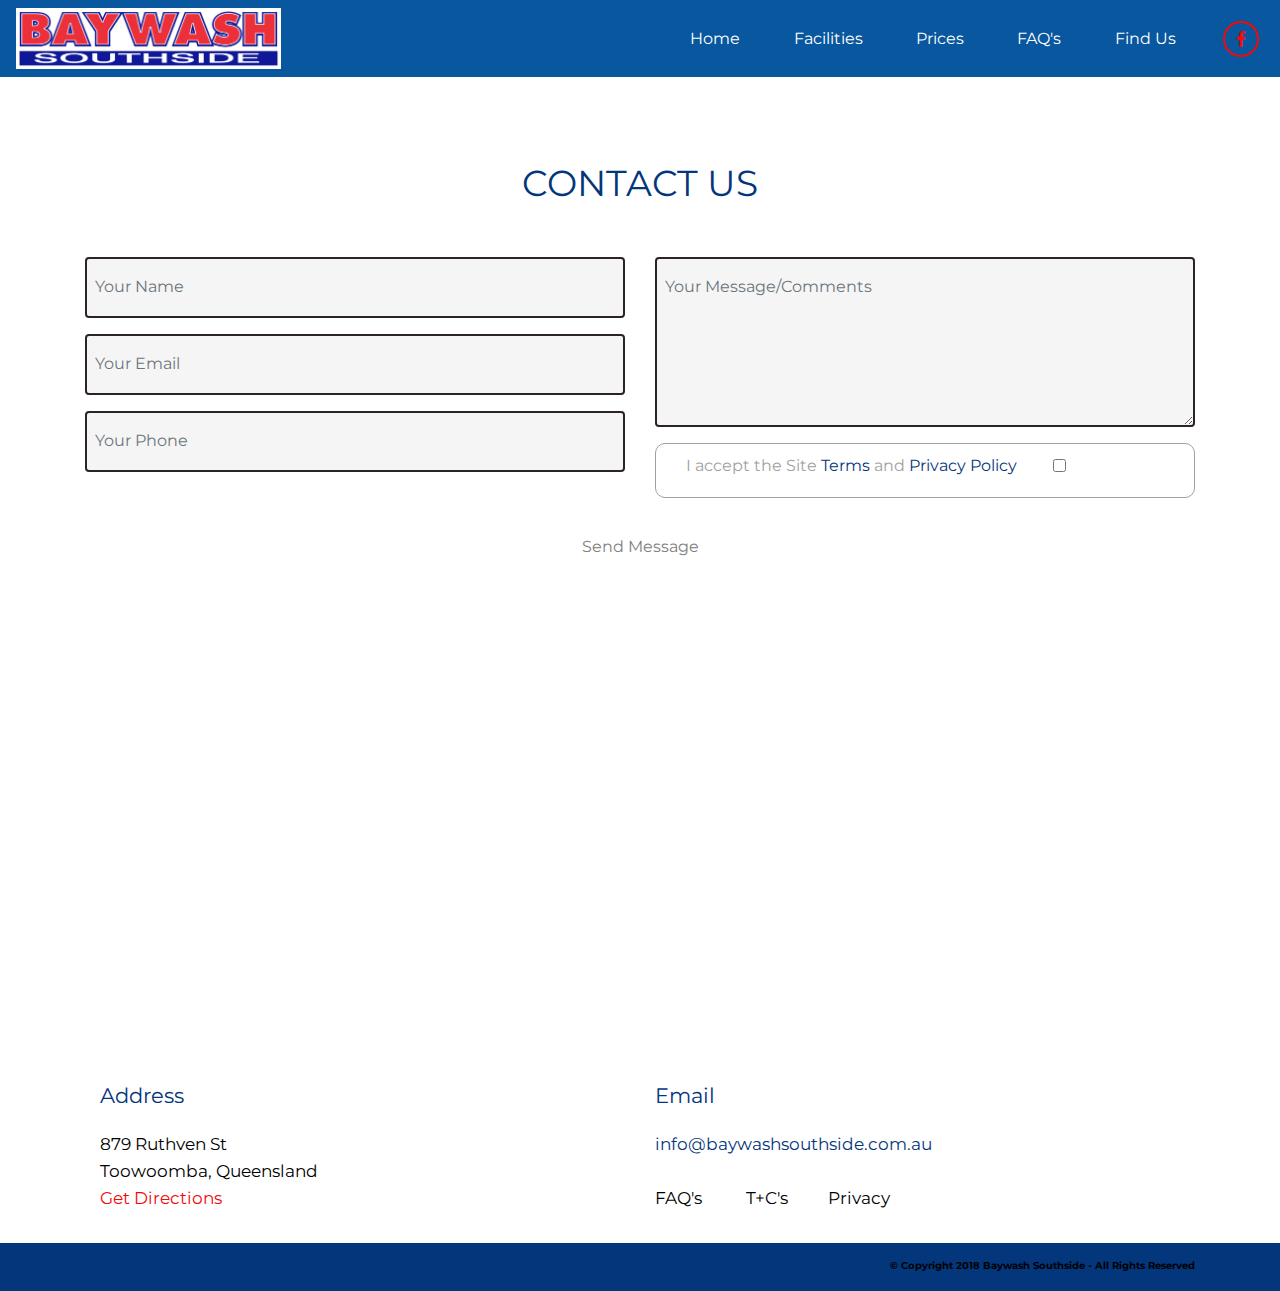
==== commit 3bb623e0: "create github pages" ====
--- a/contact.html
+++ b/contact.html
@@ -80,10 +80,10 @@
     </nav>
 </section>
 
-<link href="http://fonts.googleapis.com/css?family=Lato:300,400,700,300italic,400italic,700italic" rel="stylesheet" type="text/css" data-rv-view="493"><style type="text/css" data-rv-view="493">
+<link href="http://fonts.googleapis.com/css?family=Lato:300,400,700,300italic,400italic,700italic" rel="stylesheet" type="text/css" data-rv-view="266"><style type="text/css" data-rv-view="266">
 .ajax-file-upload-preview{width:32px !important;}
 .ajax-file-upload-filename{font-family:Verdana,sans-serif !important;font-size:8px !important;}
-</style><script src="https://www.google.com/recaptcha/api.js" async="" defer="" data-rv-view="493"></script><section class="mbr-section--bg-adapted mbr-section--relative" id="RSRCULADVContactForm-15" data-rv-view="493" style="background-color: rgb(255, 255, 255);">
+</style><script src="https://www.google.com/recaptcha/api.js" async="" defer="" data-rv-view="266"></script><section class="mbr-section--bg-adapted mbr-section--relative" id="RSRCULADVContactForm-15" data-rv-view="266" style="background-color: rgb(255, 255, 255);">
     <div class="contact-form" style="padding-top: 31px; padding-bottom: 31px;">
         
         <div class="container" style="padding-top:45px;padding-bottom:45px;">
@@ -204,8 +204,7 @@
     <div class="container">
         <div class="row">
             <div class="col-md-12 text1 col-lg-6">
-                <p class="mbr-text mbr-bold links mbr-fonts-style align-left display-4"><span style="font-weight: normal;">Designed by <a href="https://facebook.com/elmmediamarketing" target="_blank" class="text-warning">ELM Media Marketing</a> 
-<br>Built  by <a href="http://safejourneyaustralia.com.au" target="_blank" class="text-warning">Safe Journey Australia</a> &nbsp;</span></p>
+                <p class="mbr-text mbr-bold links mbr-fonts-style align-left display-4"></p>
             </div>
             <div class="col-md-12 copyright align-right text2 col-lg-6">
                 <p class="mbr-text mbr-bold mbr-fonts-style display-5">
--- a/assets/mobirise/css/mbr-additional.css
+++ b/assets/mobirise/css/mbr-additional.css
@@ -1440,6 +1440,9 @@
   text-align: center;
   color: #04367c;
 }
+#custom-html-1u {
+  padding-left: 600px;
+}
 .cid-qSV97hikwT {
   padding-top: 30px;
   padding-bottom: 15px;
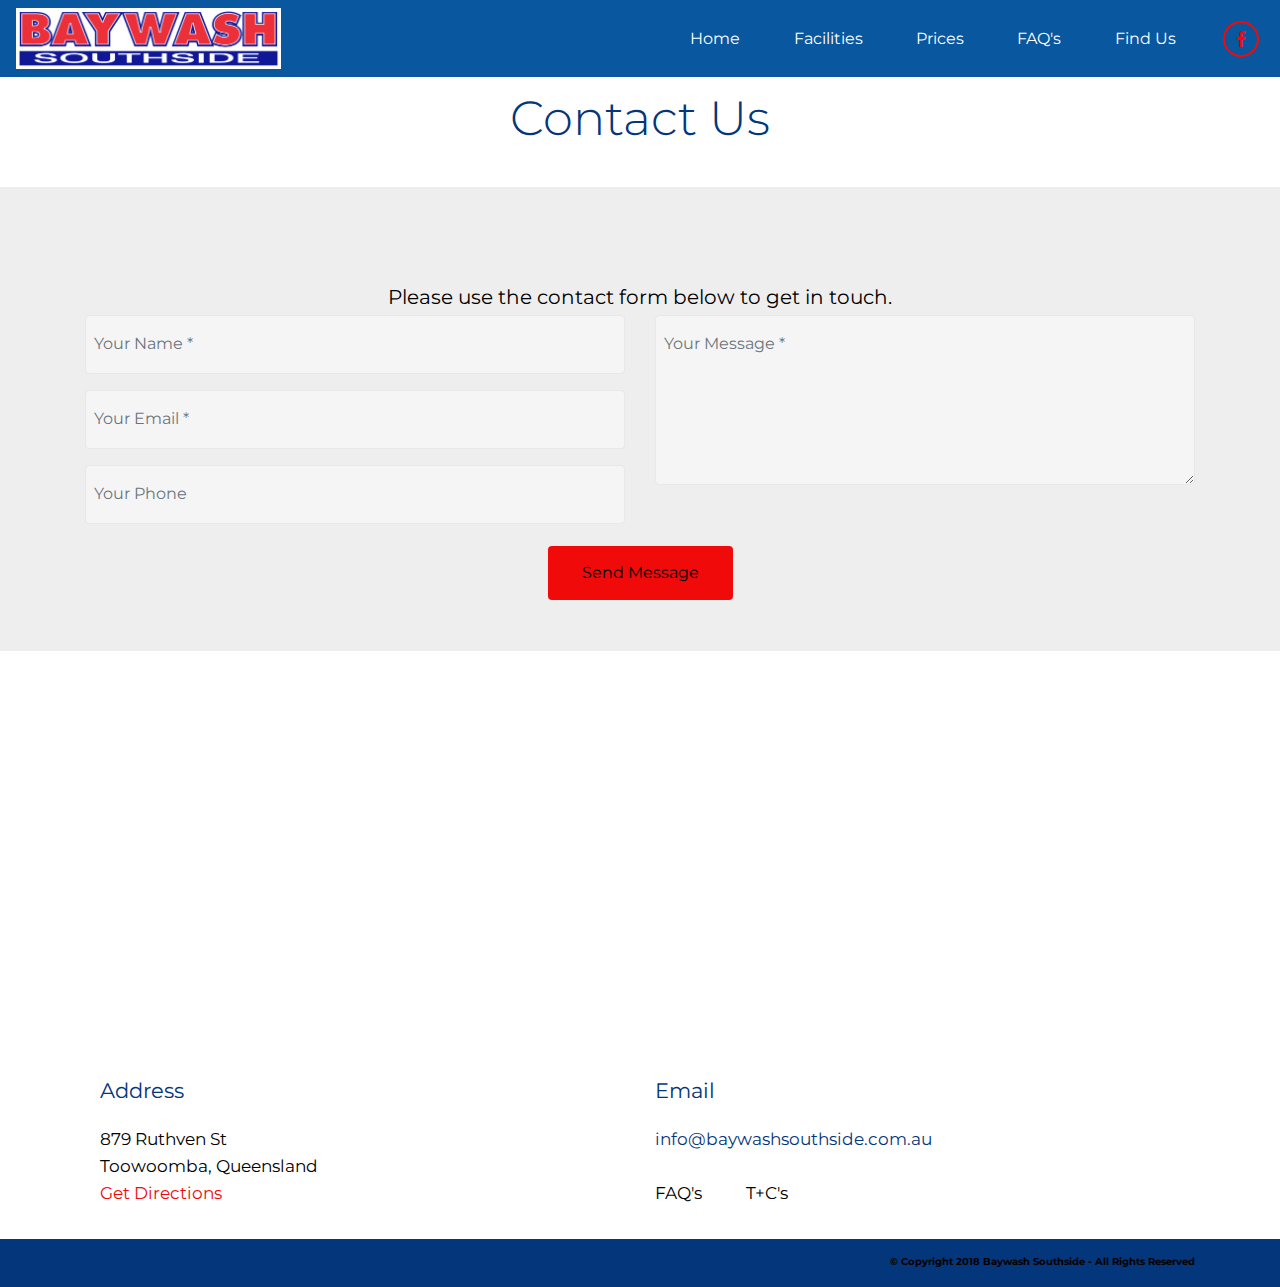
==== commit a13f445a: "create github pages" ====
--- a/contact.html
+++ b/contact.html
@@ -7,20 +7,18 @@
   <meta name="generator" content="Mobirise v4.7.7, mobirise.com">
   <meta name="viewport" content="width=device-width, initial-scale=1, minimum-scale=1">
   <link rel="shortcut icon" href="assets/images/favicon2-50x50-1.png" type="image/x-icon">
-  <meta name="description" content="">
+  <meta name="description" content="Baywash Southside Contact details, Ruthven St Toowoomba">
   <title>Contact Us</title>
   <link rel="stylesheet" href="assets/web/assets/mobirise-icons/mobirise-icons.css">
   <link rel="stylesheet" href="assets/tether/tether.min.css">
-  <link rel="stylesheet" href="assets/soundcloud-plugin/style.css">
   <link rel="stylesheet" href="assets/bootstrap/css/bootstrap.min.css">
   <link rel="stylesheet" href="assets/bootstrap/css/bootstrap-grid.min.css">
   <link rel="stylesheet" href="assets/bootstrap/css/bootstrap-reboot.min.css">
+  <link rel="stylesheet" href="assets/soundcloud-plugin/style.css">
   <link rel="stylesheet" href="assets/gdpr-plugin/gdpr-styles.css">
   <link rel="stylesheet" href="assets/dropdown/css/style.css">
   <link rel="stylesheet" href="assets/socicon/css/styles.css">
   <link rel="stylesheet" href="assets/theme/css/style.css">
-  <link rel="stylesheet" href="assets/rspluginuadv/css-resuadv/datepicker.css">
-  <link rel="stylesheet" href="assets/rspluginuadv/css-resuadv/uploadfile.css">
   <link rel="stylesheet" href="assets/mobirise/css/mbr-additional.css" type="text/css">
   
   
@@ -80,17 +78,27 @@
     </nav>
 </section>
 
-<link href="http://fonts.googleapis.com/css?family=Lato:300,400,700,300italic,400italic,700italic" rel="stylesheet" type="text/css" data-rv-view="266"><style type="text/css" data-rv-view="266">
-.ajax-file-upload-preview{width:32px !important;}
-.ajax-file-upload-filename{font-family:Verdana,sans-serif !important;font-size:8px !important;}
-</style><script src="https://www.google.com/recaptcha/api.js" async="" defer="" data-rv-view="266"></script><section class="mbr-section--bg-adapted mbr-section--relative" id="RSRCULADVContactForm-15" data-rv-view="266" style="background-color: rgb(255, 255, 255);">
-    <div class="contact-form" style="padding-top: 31px; padding-bottom: 31px;">
-        
-        <div class="container" style="padding-top:45px;padding-bottom:45px;">
+<section class="content7 cid-qUsHzsmeWZ" id="content7-23">
+
+    
+
+    
+    <div class="container">
+        <div class="row justify-content-center">
+            <div class="col-12 col-lg-8 col-md-10 align-left">
+                <h2 class="mbr-section-title align-left mbr-fonts-style pb-3 mbr-light display-1">Contact Us</h2>
+                
+            </div>
+        </div>
+    </div>
+</section>
+
+<div id="custom-html-22" custom-code="true" data-rv-view="160"><link href="http://fonts.googleapis.com/css?family=Lato:300,400,700,300italic,400italic,700italic" rel="stylesheet" type="text/css">
+    <section>
+        <div class="container" style="padding-top:100px;padding-bottom:45px;">
             <div class="row">
                 <div class="col-lg-12 text-center">
-					<h3 class="mbr-section-title display-2"><br><br>CONTACT US<br><br></h3>
-					
+                    <h3 class="section-subheading text-muted" style="color:#000000 !important;font-size:20px;">Please use the contact form below to get in touch.</h3>
                 </div>
             </div>
             <div class="row">
@@ -98,67 +106,35 @@
                     <form name="sentMessage" id="contactForm" novalidate="">
                         <div class="row">
                             <div class="col-md-6">
-                                
-                                <div class="form-group">
-                                    <input type="text" class="form-control" placeholder="Your Name " id="name" required="" data-validation-required-message="Please enter your name.">
-                                    <p class="help-block text-danger"></p>
-                                </div>
-                                <div class="form-group">
-                                    <input type="email" class="form-control" placeholder="Your Email " id="email" required="" data-validation-required-message="Please enter your email address.">
-                                    <p class="help-block text-danger"></p>
-                                </div>
-                                <div class="form-group">
-                                    <input type="text" class="form-control" placeholder="Your Phone" id="phone" required="" data-validation-required-message="Please enter Phone Number.">
-                                    <p class="help-block text-danger"></p>
-                                </div>
-                                
-                                
-                                
-                                
-                                
-								
-                                
-                            </div><div hidden="" id="to">info@baywashsouthside.com.au</div><div hidden="" id="dateStart">+1d</div><div hidden="" id="dateEnd">+1y</div><div hidden="" id="dateStartView">0</div><div hidden="" id="dateMaxView">4</div><div hidden="" id="dateFormat">DD dd MM yyyy</div><div hidden="" id="copyto">Baywash Southside</div>
+                                <div class="form-group">
+                                    <input type="text" class="form-control" placeholder="Your Name *" id="name" required="" data-validation-required-message="Please enter your name.">
+                                    <p class="help-block text-danger"></p>
+                                </div>
+                                <div class="form-group">
+                                    <input type="email" class="form-control" placeholder="Your Email *" id="email" required="" data-validation-required-message="Please enter your email address.">
+                                    <p class="help-block text-danger"></p>
+                                </div>
+                                <div class="form-group">
+                                    <input type="tel" class="form-control" placeholder="Your Phone" id="phone">
+                                    <p class="help-block text-danger"></p>
+                                </div>
+                            </div>
                             <div class="col-md-6">
-                                
-                                <div class="form-group">
-                                    <textarea class="form-control" placeholder="Your Message/Comments " id="message" required="" data-validation-required-message="Please enter a message/comments." style="height:170px;"></textarea>
-                                    <p class="help-block text-danger"></p>
-                                </div>
-                                
-                                
-                                
-                                
-                                 
-                                
-                                
-                                
-									  
-								
-								<div hidden="" id="mFS">2</div>
-								<div hidden="" id="nFS">2</div>
-								
-                                <div id="terms-div" class="form-group mbr-editable-content">
-									<div class="form-check form-checkbox-inline">
-									<span>I accept the Site <a href="terms.html" target="_blank">Terms</a> and <a href="privacy.html" target="_blank">Privacy Policy</a> </span>
-									<input class="form-check-input" type="checkbox" name="terms" id="terms" required="" value="AcceptTerms" data-validation-required-message="Please Accept the Terms and Privacy Policy.">
-                                    <p class="help-block text-danger"></p>
-									</div>
-								</div>								
-								<div class="g-recaptcha" data-sitekey="6LfKnVoUAAAAAHj4hfTRmZ3kGW3TRdt_e_z2EHQc"></div>
-									</div>
+                                <div class="form-group">
+                                    <textarea class="form-control" placeholder="Your Message *" id="message" required="" data-validation-required-message="Please enter a message." style="height:170px;"></textarea>
+                                    <p class="help-block text-danger"></p>
+                                </div>
+                            </div>
                             <div class="clearfix"></div>
-                            <div id="sendbutton" class="col-lg-12 text-center mbr-editable-content">
+                            <div class="col-lg-12 text-center">
                                 <div id="success"></div>
-								<button id="submitbutton" type="submit" class="btn btn-success mbr-editable-button">Send Message</button>
+                                <button type="submit" id="submitbutton" class="btn btn-xl" style="background-color:#f10a0a">Send Message</button>
                             </div>
                         </div>
                     </form>
                 </div>
             </div>
-        </div>
-	</div>
-</section>
+        </div></section></div>
 
 <section class="map1 cid-qSVzUzG9UN" id="map1-13">
 
@@ -186,7 +162,7 @@
             <div class="col-md-6  mbr-fonts-style display-7 col-lg-6">
                 <h5 class="pb-3 mbr-black title-card">
                     Email</h5>
-                <p class="mbr-text p-title"><a href="mailto:info@baywashsouthside.com.au">info@baywashsouthside.com.au&nbsp;</a><br><br><a href="faqs.html" class="text-black">FAQ's</a> &nbsp; &nbsp; &nbsp; &nbsp; &nbsp; T+C's &nbsp; &nbsp; &nbsp; &nbsp; &nbsp;Privacy</p>
+                <p class="mbr-text p-title"><a href="mailto:info@baywashsouthside.com.au">info@baywashsouthside.com.au&nbsp;</a><br><br><a href="faqs.html" class="text-black">FAQ's</a> &nbsp; &nbsp; &nbsp; &nbsp; &nbsp; <a href="page5.html" class="text-black">T+C's</a> &nbsp; &nbsp; &nbsp; &nbsp;</p>
             </div>
             
             
@@ -227,14 +203,9 @@
   <script src="assets/dropdown/js/script.min.js"></script>
   <script src="assets/touch-swipe/jquery.touch-swipe.min.js"></script>
   <script src="assets/theme/js/script.js"></script>
-  <script src="assets/rspluginuadv/js-resuadv/contact_meuadv.js"></script>
-  <script src="assets/rspluginuadv/js-resuadv/jqBootstrapValidation.js"></script>
-  <script src="assets/rspluginuadv/js-resuadv/bootstrap-datepicker.js"></script>
-  <script src="assets/rspluginuadv/js-resuadv/jquery.uploadfile.min.js"></script>
-  <script src="assets/rspluginuadv/js-resuadv/RSuploadparams.js"></script>
-  <script src="assets/rspluginuadv/js-resuadv/setdatefield.js"></script>
-  
-  
+  
+  <script type="text/javascript" src="js-res/jqBootstrapValidation.js"></script>
+<script type="text/javascript" src="js-res/contact_me.js"></script>
  <div id="scrollToTop" class="scrollToTop mbr-arrow-up"><a style="text-align: center;"><i></i></a></div>
   </body>
 </html>--- a/assets/mobirise/css/mbr-additional.css
+++ b/assets/mobirise/css/mbr-additional.css
@@ -1428,20 +1428,20 @@
   padding: 15px 0;
   color: #ffffff;
 }
-.cid-qTGNXTAblE {
-  padding-top: 30px;
-  padding-bottom: 0px;
-  background-color: #ffffff;
-}
-.cid-qTGNXTAblE .mbr-section-subtitle {
-  color: #8d97ad;
-}
-.cid-qTGNXTAblE .mbr-section-title {
-  text-align: center;
+.cid-qUvXU9R7Ei {
+  padding-top: 45px;
+  padding-bottom: 45px;
+  background: linear-gradient(0deg, #ffffff, #ffffff);
+}
+.cid-qUvXU9R7Ei .mbr-iconfont-social {
+  font-size: 32px;
   color: #04367c;
 }
-#custom-html-1u {
-  padding-left: 600px;
+.cid-qUvXU9R7Ei .social-list a:focus {
+  text-decoration: none;
+}
+.cid-qUvXU9R7Ei H2 {
+  color: #04367c;
 }
 .cid-qSV97hikwT {
   padding-top: 30px;
@@ -3808,68 +3808,23 @@
     left: -1rem;
   }
 }
-#RSRCULADVContactForm-15 H3 {
+.cid-qUsHzsmeWZ {
+  padding-top: 90px;
+  padding-bottom: 15px;
+  background-color: #ffffff;
+}
+.cid-qUsHzsmeWZ .mbr-section-subtitle {
+  color: #8d97ad;
+}
+.cid-qUsHzsmeWZ .mbr-section-title {
+  text-align: center;
   color: #04367c;
 }
-#RSRCULADVContactForm-15 h3 {
-  font-size: 36px;
-}
-#RSRCULADVContactForm-15 small {
-  font-size: 26px;
-}
-#RSRCULADVContactForm-15 .form-check-inline {
-  width: 30%;
-  float: left;
-  color: #04367c;
-}
-#RSRCULADVContactForm-15 .form-check-inline1 {
-  width: 30%;
-  float: left;
-  color: #04367c;
-}
-#RSRCULADVContactForm-15 .form-check-inline2 {
-  float: left;
-  color: #a1a1a1;
-}
-#RSRCULADVContactForm-15 .form-checkbox-inline {
+#custom-html-22 {
+  /* Type valid CSS here */
+}
+#custom-html-22 .my-image {
   width: 100%;
-  float: left;
-  color: #a1a1a1;
-}
-#RSRCULADVContactForm-15 .form-check-input {
-  margin-left: 2.25rem;
-}
-#RSRCULADVContactForm-15 #genderRadio1 {
-  margin-left: 3.5rem;
-}
-#RSRCULADVContactForm-15 #genderRadio2 {
-  margin-left: 4.5rem;
-}
-#RSRCULADVContactForm-15 #genderRadio3 {
-  margin-left: 9.25rem;
-}
-#RSRCULADVContactForm-15 #gender-div {
-  border: 1px #a1a1a1 solid;
-  border-radius: 10px;
-  width: 100%;
-  padding-left: 10px;
-  padding-right: 10px;
-  height: 55px;
-}
-#RSRCULADVContactForm-15 #terms-div {
-  border: 1px #a1a1a1 solid;
-  border-radius: 10px;
-  width: 100%;
-  padding-left: 10px;
-  padding-right: 10px;
-  padding-top: 10px;
-  height: 55px;
-}
-#RSRCULADVContactForm-15 #sendbutton {
-  text-align: left;
-}
-#RSRCULADVContactForm-15 .engine {
-  display: none !important;
 }
 .cid-qSVzUzG9UN {
   padding-top: 0px;
@@ -4058,3 +4013,550 @@
 .cid-qTNobEfMBa .links SPAN {
   color: #000000;
 }
+.cid-qUq0KaLdf6 .dropdown-item:before {
+  font-family: MobiriseIcons !important;
+  content: '\e966';
+  display: inline-block;
+  width: 16px;
+  position: absolute;
+  right: 1rem;
+  top: 30%;
+  line-height: 1;
+  font-size: inherit;
+  vertical-align: middle;
+  text-align: center;
+  transform: scale(0, 1);
+  -webkit-transition: all 0.25s ease-in-out;
+  -moz-transition: all 0.25s ease-in-out;
+  transition: all 0.25s ease-in-out;
+}
+.cid-qUq0KaLdf6 .nav-item,
+.cid-qUq0KaLdf6 .nav-link,
+.cid-qUq0KaLdf6 .navbar-caption {
+  font-weight: normal;
+}
+.cid-qUq0KaLdf6 .nav-item:focus,
+.cid-qUq0KaLdf6 .nav-link:focus {
+  outline: none;
+}
+@media (min-width: 992px) {
+  .cid-qUq0KaLdf6 .dropdown-item:hover:before {
+    transform: scale(1, 1);
+  }
+}
+.cid-qUq0KaLdf6 .dropdown .dropdown-menu .dropdown-item {
+  display: flex;
+  align-items: center;
+  width: auto;
+  -webkit-transition: all 0.25s ease-in-out;
+  -moz-transition: all 0.25s ease-in-out;
+  transition: all 0.25s ease-in-out;
+}
+.cid-qUq0KaLdf6 .dropdown .dropdown-menu .dropdown-item::after {
+  right: 1rem;
+}
+.cid-qUq0KaLdf6 .dropdown .dropdown-menu .dropdown-item:hover .mbr-iconfont:before {
+  transform: scale(0, 1);
+}
+.cid-qUq0KaLdf6 .dropdown .dropdown-menu .dropdown-item.dropdown-toggle:before {
+  display: none;
+}
+.cid-qUq0KaLdf6 .dropdown .dropdown-menu .dropdown-item .mbr-iconfont {
+  margin-left: -1.8rem;
+  padding-right: 1rem;
+  font-size: inherit;
+}
+.cid-qUq0KaLdf6 .dropdown .dropdown-menu .dropdown-item .mbr-iconfont:before {
+  display: inline-block;
+  transform: scale(1, 1);
+  -webkit-transition: all 0.25s ease-in-out;
+  -moz-transition: all 0.25s ease-in-out;
+  transition: all 0.25s ease-in-out;
+}
+.cid-qUq0KaLdf6 .collapsed .dropdown-menu .dropdown-item:before {
+  display: none;
+}
+.cid-qUq0KaLdf6 .collapsed .dropdown .dropdown-menu .dropdown-item {
+  padding: 0.235em 1.5em 0.235em 1.5em !important;
+  transition: none;
+  margin: 0 !important;
+}
+.cid-qUq0KaLdf6 .navbar {
+  min-height: 77px;
+  transition: all .3s;
+  background: #08579f;
+}
+.cid-qUq0KaLdf6 .navbar.opened {
+  transition: all .3s;
+  background: #08579f !important;
+}
+.cid-qUq0KaLdf6 .navbar .dropdown-item {
+  padding: .235rem 2.5rem .235rem 1.5rem;
+}
+.cid-qUq0KaLdf6 .navbar .navbar-collapse {
+  justify-content: flex-end;
+  z-index: 1;
+}
+.cid-qUq0KaLdf6 .navbar.collapsed .nav-item .nav-link::before {
+  display: none;
+}
+.cid-qUq0KaLdf6 .navbar.collapsed.opened .dropdown-menu {
+  top: 0;
+}
+.cid-qUq0KaLdf6 .navbar.collapsed .dropdown-menu {
+  background: transparent !important;
+}
+.cid-qUq0KaLdf6 .navbar.collapsed .dropdown-menu .dropdown-submenu {
+  left: 0 !important;
+}
+.cid-qUq0KaLdf6 .navbar.collapsed .dropdown-menu .dropdown-item:after {
+  right: auto;
+}
+.cid-qUq0KaLdf6 .navbar.collapsed .dropdown-menu .dropdown-toggle[data-toggle="dropdown-submenu"]:after {
+  margin-left: .25rem;
+  border-top: 0.35em solid;
+  border-right: 0.35em solid transparent;
+  border-left: 0.35em solid transparent;
+  border-bottom: 0;
+  top: 55%;
+}
+.cid-qUq0KaLdf6 .navbar.collapsed ul.navbar-nav li {
+  margin: auto;
+}
+.cid-qUq0KaLdf6 .navbar.collapsed .dropdown-menu .dropdown-item {
+  padding: .25rem 1.5rem;
+  text-align: center;
+  justify-content: center;
+}
+.cid-qUq0KaLdf6 .navbar.collapsed .icons-menu {
+  padding-left: 0;
+  padding-top: .5rem;
+  padding-bottom: .5rem;
+}
+@media (max-width: 991px) {
+  .cid-qUq0KaLdf6 .navbar .nav-item .nav-link::before {
+    display: none;
+  }
+  .cid-qUq0KaLdf6 .navbar.opened .dropdown-menu {
+    top: 0;
+  }
+  .cid-qUq0KaLdf6 .navbar .dropdown-menu {
+    background: transparent !important;
+  }
+  .cid-qUq0KaLdf6 .navbar .dropdown-menu .dropdown-submenu {
+    left: 0 !important;
+  }
+  .cid-qUq0KaLdf6 .navbar .dropdown-menu .dropdown-item:after {
+    right: auto;
+  }
+  .cid-qUq0KaLdf6 .navbar .dropdown-menu .dropdown-toggle[data-toggle="dropdown-submenu"]:after {
+    margin-left: .25rem;
+    border-top: 0.35em solid;
+    border-right: 0.35em solid transparent;
+    border-left: 0.35em solid transparent;
+    border-bottom: 0;
+    top: 55%;
+  }
+  .cid-qUq0KaLdf6 .navbar .navbar-logo img {
+    height: 2.8rem !important;
+  }
+  .cid-qUq0KaLdf6 .navbar ul.navbar-nav li {
+    margin: auto;
+  }
+  .cid-qUq0KaLdf6 .navbar .dropdown-menu .dropdown-item {
+    padding: .25rem 1.5rem !important;
+    text-align: center;
+    justify-content: center;
+  }
+  .cid-qUq0KaLdf6 .navbar .navbar-brand {
+    flex-shrink: initial;
+    flex-basis: auto;
+    word-break: break-word;
+  }
+  .cid-qUq0KaLdf6 .navbar .navbar-toggler {
+    flex-basis: auto;
+  }
+  .cid-qUq0KaLdf6 .navbar .icons-menu {
+    padding-left: 0;
+    padding-top: .5rem;
+    padding-bottom: .5rem;
+  }
+}
+.cid-qUq0KaLdf6 .navbar.navbar-short {
+  background: #08579f !important;
+  min-height: 60px;
+}
+.cid-qUq0KaLdf6 .navbar.navbar-short .navbar-logo img {
+  height: 3rem !important;
+}
+.cid-qUq0KaLdf6 .navbar.navbar-short .navbar-brand {
+  padding: 0;
+}
+.cid-qUq0KaLdf6 .navbar-brand {
+  flex-shrink: 0;
+  align-items: center;
+  margin-right: 0;
+  padding: 0;
+  transition: all .3s;
+  word-break: break-word;
+  z-index: 1;
+}
+.cid-qUq0KaLdf6 .navbar-brand .navbar-caption {
+  line-height: inherit !important;
+}
+.cid-qUq0KaLdf6 .navbar-brand .navbar-logo a {
+  outline: none;
+}
+.cid-qUq0KaLdf6 .dropdown-item.active,
+.cid-qUq0KaLdf6 .dropdown-item:active {
+  background-color: transparent;
+}
+.cid-qUq0KaLdf6 .navbar-expand-lg .navbar-nav .nav-link {
+  padding: 0;
+}
+.cid-qUq0KaLdf6 .nav-dropdown .link.dropdown-toggle {
+  margin-right: 1.667em;
+}
+.cid-qUq0KaLdf6 .nav-dropdown .link.dropdown-toggle[aria-expanded="true"] {
+  margin-right: 0;
+  padding: 0.667em 1.667em;
+}
+.cid-qUq0KaLdf6 .navbar.navbar-expand-lg .dropdown .dropdown-menu {
+  background: #08579f;
+}
+.cid-qUq0KaLdf6 .navbar.navbar-expand-lg .dropdown .dropdown-menu .dropdown-submenu {
+  margin: 0;
+  left: 100%;
+}
+.cid-qUq0KaLdf6 .navbar .dropdown.open > .dropdown-menu {
+  display: block;
+}
+.cid-qUq0KaLdf6 ul.navbar-nav {
+  flex-wrap: wrap;
+}
+.cid-qUq0KaLdf6 .navbar-buttons {
+  text-align: center;
+}
+.cid-qUq0KaLdf6 button.navbar-toggler {
+  outline: none;
+  width: 31px;
+  height: 20px;
+  cursor: pointer;
+  transition: all .2s;
+  position: relative;
+  align-self: center;
+}
+.cid-qUq0KaLdf6 button.navbar-toggler .hamburger span {
+  position: absolute;
+  right: 0;
+  width: 30px;
+  height: 2px;
+  border-right: 5px;
+  background-color: #f10a0a;
+}
+.cid-qUq0KaLdf6 button.navbar-toggler .hamburger span:nth-child(1) {
+  top: 0;
+  transition: all .2s;
+}
+.cid-qUq0KaLdf6 button.navbar-toggler .hamburger span:nth-child(2) {
+  top: 8px;
+  transition: all .15s;
+}
+.cid-qUq0KaLdf6 button.navbar-toggler .hamburger span:nth-child(3) {
+  top: 8px;
+  transition: all .15s;
+}
+.cid-qUq0KaLdf6 button.navbar-toggler .hamburger span:nth-child(4) {
+  top: 16px;
+  transition: all .2s;
+}
+.cid-qUq0KaLdf6 nav.opened .hamburger span:nth-child(1) {
+  top: 8px;
+  width: 0;
+  opacity: 0;
+  right: 50%;
+  transition: all .2s;
+}
+.cid-qUq0KaLdf6 nav.opened .hamburger span:nth-child(2) {
+  -webkit-transform: rotate(45deg);
+  transform: rotate(45deg);
+  transition: all .25s;
+}
+.cid-qUq0KaLdf6 nav.opened .hamburger span:nth-child(3) {
+  -webkit-transform: rotate(-45deg);
+  transform: rotate(-45deg);
+  transition: all .25s;
+}
+.cid-qUq0KaLdf6 nav.opened .hamburger span:nth-child(4) {
+  top: 8px;
+  width: 0;
+  opacity: 0;
+  right: 50%;
+  transition: all .2s;
+}
+.cid-qUq0KaLdf6 .navbar-dropdown {
+  padding: .5rem 1rem;
+  position: fixed;
+}
+.cid-qUq0KaLdf6 a.nav-link {
+  justify-content: center;
+  display: flex;
+  align-items: center;
+}
+.cid-qUq0KaLdf6 .mbr-iconfont {
+  font-size: 1rem;
+  color: #ffffff;
+  display: inline-flex;
+}
+.cid-qUq0KaLdf6 .mbr-iconfont:before {
+  padding: .5rem;
+  border: 2px solid;
+  border-radius: 100px;
+}
+.cid-qUq0KaLdf6 .soc-item {
+  margin: .5rem .3rem;
+}
+.cid-qUq0KaLdf6 .icons-menu {
+  flex-wrap: wrap;
+  display: flex;
+  justify-content: center;
+  padding-left: 1rem;
+  text-align: center;
+  align-items: center;
+}
+@media screen and (-ms-high-contrast: active), (-ms-high-contrast: none) {
+  .cid-qUq0KaLdf6 .navbar {
+    height: 77px;
+  }
+  .cid-qUq0KaLdf6 .navbar.opened {
+    height: auto;
+  }
+  .cid-qUq0KaLdf6 .nav-item .nav-link:hover::before {
+    width: 175%;
+    max-width: calc(100% + 2rem);
+    left: -1rem;
+  }
+}
+.cid-qUq0KboTLg {
+  padding-top: 15px;
+  padding-bottom: 0px;
+  background-color: #04367c;
+}
+.cid-qUq0KboTLg .mbr-text {
+  color: #444;
+  font-size: 10px;
+}
+.cid-qUq0KboTLg .social-list {
+  display: flex;
+  padding-left: 0;
+  margin-bottom: 0;
+  list-style: none;
+  flex-wrap: wrap;
+  justify-content: flex-end;
+  -webkit-justify-content: flex-end;
+}
+.cid-qUq0KboTLg .social-list .mbr-iconfont-social {
+  font-size: 1.1rem;
+  color: black;
+}
+.cid-qUq0KboTLg .social-list .soc-item {
+  margin: 0 .5rem;
+}
+.cid-qUq0KboTLg .social-list a {
+  margin: 0;
+  -webkit-transition: .2s linear;
+  transition: .2s linear;
+}
+.cid-qUq0KboTLg .social-list a:hover {
+  opacity: .4;
+}
+@media (max-width: 991px) {
+  .cid-qUq0KboTLg .social-list {
+    justify-content: center;
+    -webkit-justify-content: center;
+  }
+}
+.cid-qUq0KboTLg .media-container-row > div {
+  padding: 0px;
+}
+@media (max-width: 991px) {
+  .cid-qUq0KboTLg .mbr-text {
+    text-align: center !important;
+    padding-bottom: 1.5rem;
+  }
+}
+.cid-qUq0KboTLg .copyright > p {
+  color: #000000;
+}
+.cid-qUq0KboTLg .links SPAN {
+  color: #000000;
+}
+.cid-qUq0V5Cg3j {
+  padding-top: 90px;
+  padding-bottom: 90px;
+  background-color: #ffffff;
+}
+.cid-qUq0V5Cg3j .mbr-section-subtitle {
+  color: #000000;
+  text-align: left;
+}
+.cid-qUq0V5Cg3j .mbr-section-title {
+  color: #04367c;
+  text-align: center;
+}
+.cid-qUq0KcOJFs {
+  padding-top: 30px;
+  padding-bottom: 15px;
+  background-color: #ffffff;
+}
+@media (max-width: 767px) {
+  .cid-qUq0KcOJFs .content {
+    text-align: center;
+  }
+  .cid-qUq0KcOJFs .content > div:not(:last-child) {
+    margin-bottom: 2rem;
+  }
+}
+@media (max-width: 767px) {
+  .cid-qUq0KcOJFs .media-wrap {
+    margin-bottom: 1rem;
+  }
+}
+.cid-qUq0KcOJFs .media-wrap .mbr-iconfont-logo {
+  font-size: 7.5rem;
+  color: #f36;
+}
+.cid-qUq0KcOJFs .media-wrap img {
+  height: 6rem;
+}
+.cid-qUq0KcOJFs .mbr-text {
+  color: #8d97ad;
+}
+.cid-qUq0KcOJFs .p-title {
+  font-size: 17px;
+  color: #000000;
+}
+.cid-qUq0KcOJFs .p-title span {
+  color: #111111;
+}
+.cid-qUq0KcOJFs .title-card {
+  font-size: 1.3rem;
+}
+.cid-qUq0KcOJFs .social-media ul {
+  margin: 0;
+  padding: 0;
+  margin-bottom: 8px;
+}
+.cid-qUq0KcOJFs .social-media ul li {
+  margin-right: .5rem;
+  display: inline-block;
+  margin-bottom: .5rem;
+}
+.cid-qUq0KcOJFs .footer-menu {
+  margin-bottom: 0;
+  display: flex;
+  justify-content: flex-end;
+  flex-wrap: wrap;
+  list-style: none;
+}
+.cid-qUq0KcOJFs .footer-menu__item {
+  font-size: 18px;
+  padding-right: 1.5rem;
+}
+.cid-qUq0KcOJFs .footer-menu__item:last-child {
+  padding-right: 0;
+}
+.cid-qUq0KcOJFs .copyright {
+  display: flex;
+  align-items: center;
+}
+.cid-qUq0KcOJFs .copyright img {
+  margin-right: 10px;
+}
+.cid-qUq0KcOJFs .icon-transition span {
+  color: #ffffff;
+  display: flex;
+  padding: 1rem;
+  border-radius: 50%;
+  background-color: #04367c;
+  transition: all 0.3s ease-out 0s;
+  font-size: 14px;
+}
+.cid-qUq0KcOJFs .icon-transition span:hover {
+  background-color: #f10a0a;
+}
+@media (max-width: 767px) {
+  .cid-qUq0KcOJFs .footer-lower .copyright {
+    margin-bottom: 1rem;
+    text-align: center;
+  }
+}
+.cid-qUq0KcOJFs .footer-lower hr {
+  margin: 1rem 0;
+  border-color: #efefef;
+}
+@media (max-width: 767px) {
+  .cid-qUq0KcOJFs .footer-menu {
+    justify-content: center;
+  }
+}
+.cid-qUq0KcOJFs H5 {
+  color: #04367c;
+}
+.cid-qUq0KcOJFs .copyright > p {
+  color: #04367c;
+}
+.cid-qUq0KdPeXV {
+  padding-top: 15px;
+  padding-bottom: 0px;
+  background-color: #04367c;
+}
+.cid-qUq0KdPeXV .mbr-text {
+  color: #444;
+  font-size: 10px;
+}
+.cid-qUq0KdPeXV .social-list {
+  display: flex;
+  padding-left: 0;
+  margin-bottom: 0;
+  list-style: none;
+  flex-wrap: wrap;
+  justify-content: flex-end;
+  -webkit-justify-content: flex-end;
+}
+.cid-qUq0KdPeXV .social-list .mbr-iconfont-social {
+  font-size: 1.1rem;
+  color: black;
+}
+.cid-qUq0KdPeXV .social-list .soc-item {
+  margin: 0 .5rem;
+}
+.cid-qUq0KdPeXV .social-list a {
+  margin: 0;
+  -webkit-transition: .2s linear;
+  transition: .2s linear;
+}
+.cid-qUq0KdPeXV .social-list a:hover {
+  opacity: .4;
+}
+@media (max-width: 991px) {
+  .cid-qUq0KdPeXV .social-list {
+    justify-content: center;
+    -webkit-justify-content: center;
+  }
+}
+.cid-qUq0KdPeXV .media-container-row > div {
+  padding: 0px;
+}
+@media (max-width: 991px) {
+  .cid-qUq0KdPeXV .mbr-text {
+    text-align: center !important;
+    padding-bottom: 1.5rem;
+  }
+}
+.cid-qUq0KdPeXV .copyright > p {
+  color: #000000;
+}
+.cid-qUq0KdPeXV .links SPAN {
+  color: #000000;
+}
